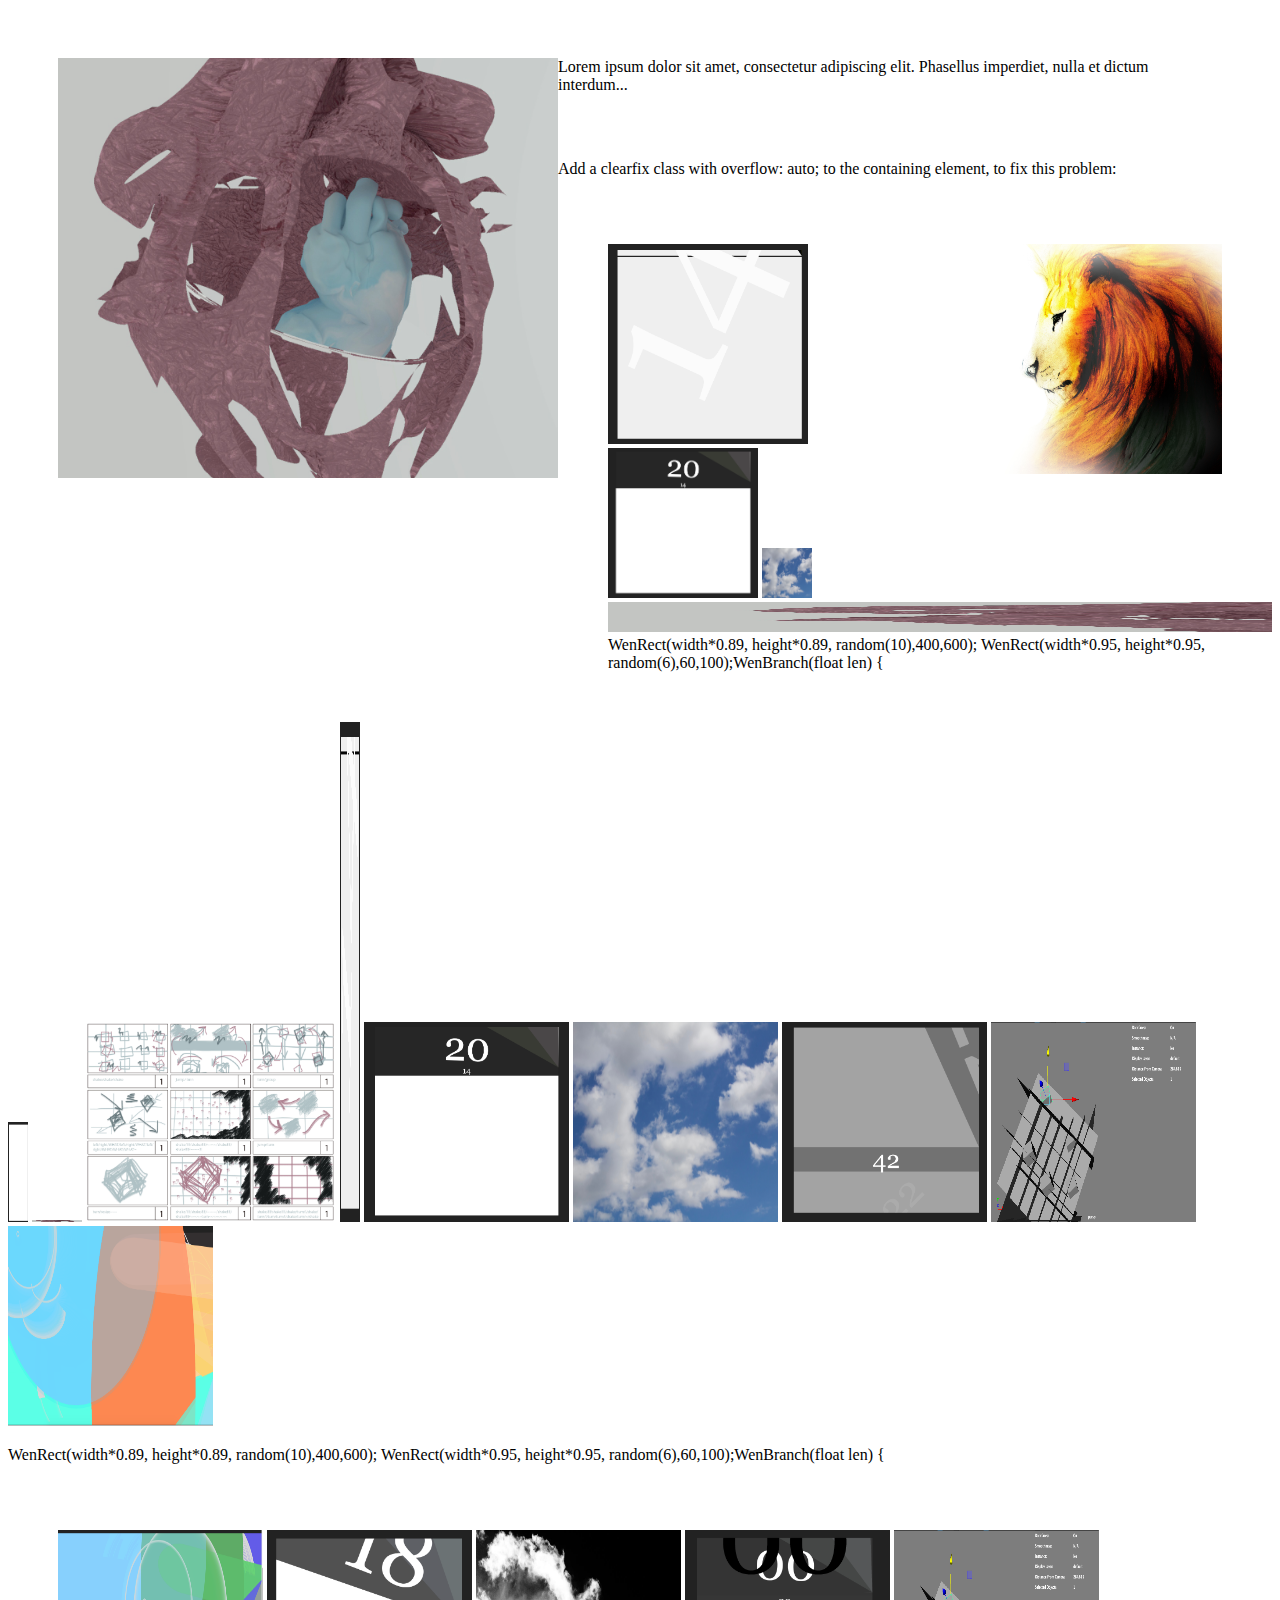
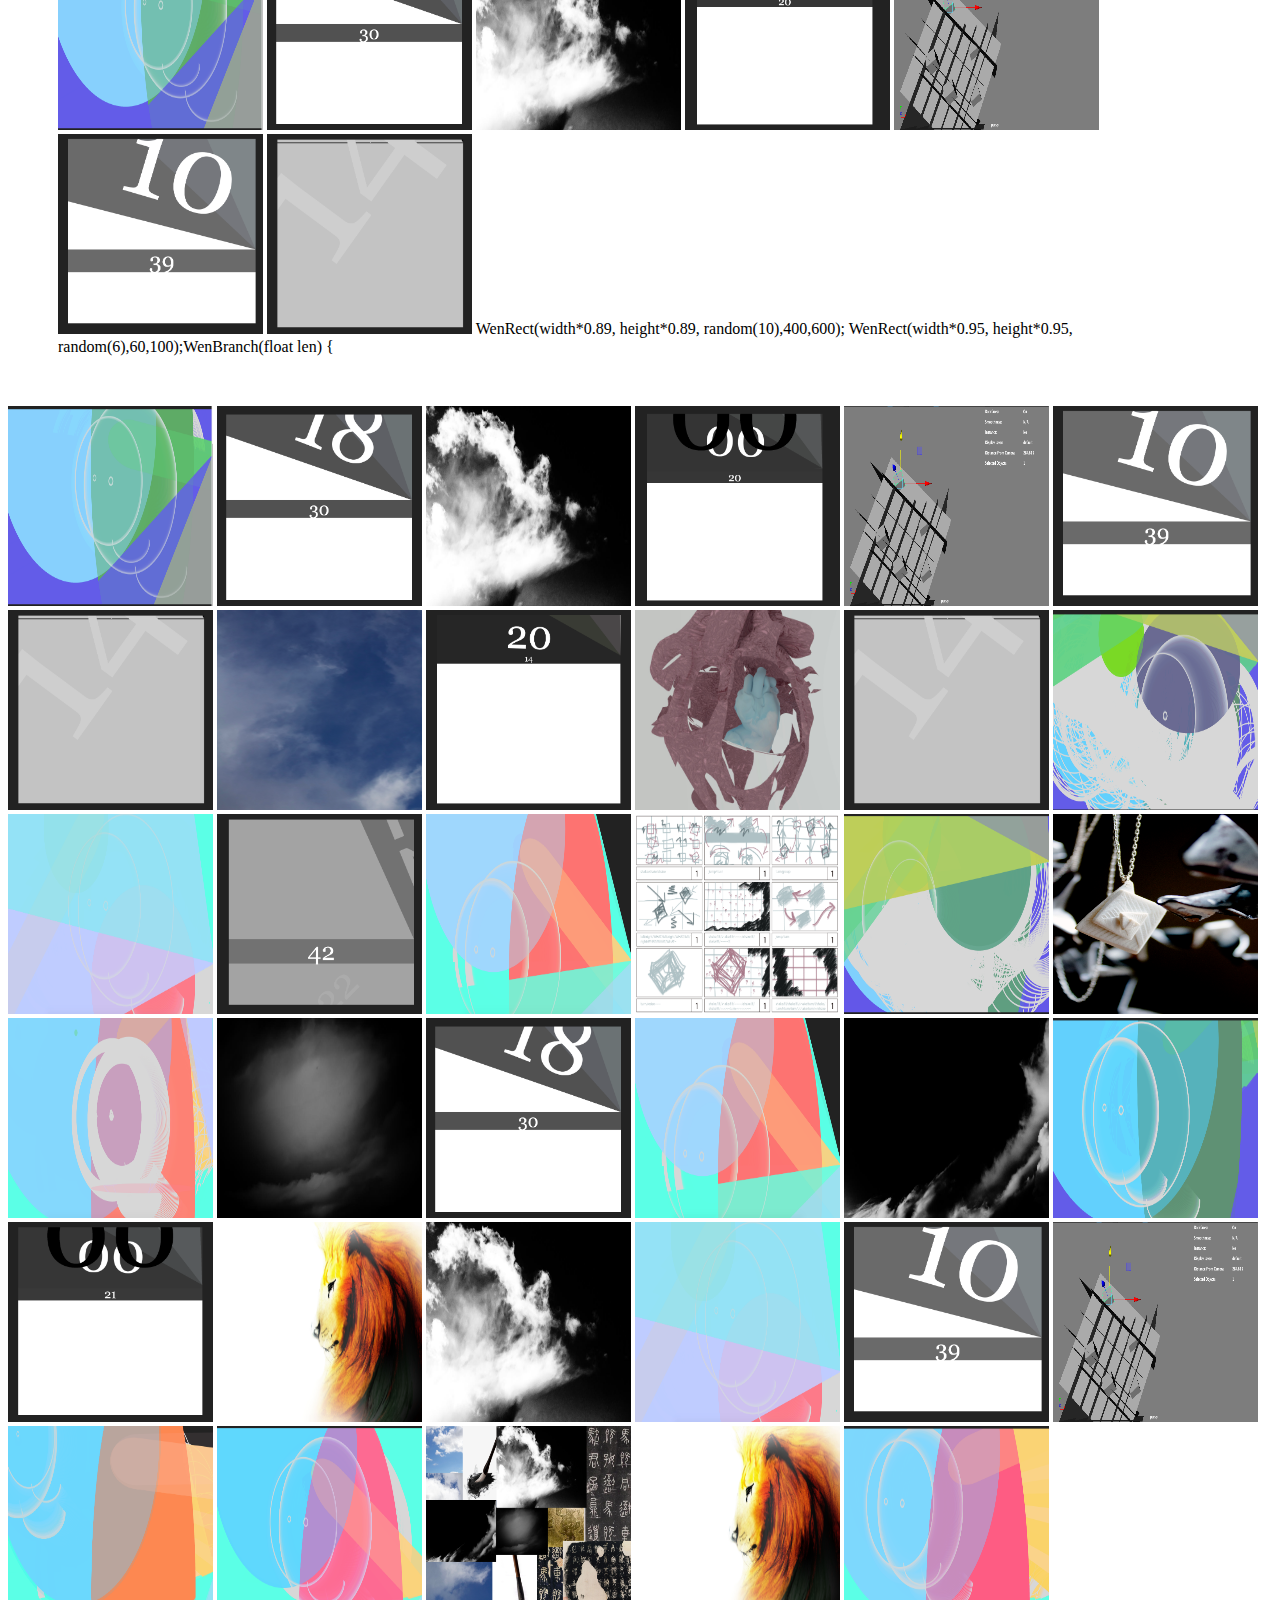
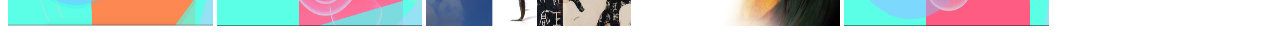
==== MySketchbook/index.html @ 9b0e16da "myskb" ====
<!DOCTYPE html>
<html>
  <head>
    <style>
    div {
        /* border: 3px solid #4CAF50; */
        padding: 50px;
    }

    .img1 {
        float: left;
    }

    .clearfix {
        overflow: auto;
    }

    .img2 {
        float: right;
    }
    </style>
  </head>
  <body>
    <div>
  <img class="img1" src="img/bd.jpg" alt="bd" width="500" height="420">
  Lorem ipsum dolor sit amet, consectetur adipiscing elit. Phasellus imperdiet, nulla et dictum interdum...
</div>

  <p style="clear:right">Add a clearfix class with overflow: auto; to the containing element, to fix this problem:</p>

  <div class="clearfix">
  <img class="img2" src="img/l.jpg" alt="l" width="370" height="230">
  <img class="img3" src="img/3.png" alt="0" width="200" height="200">
  <img class="img4" src="img/4.png" alt="bd" width="150" height="150">
  <img class="img5" src="img/w7.jpg" alt="bd" width="50" height="50">
  <img class="img6" src="img/bd.jpg" alt="bd" width="2000" height="30">
  WenRect(width*0.89, height*0.89, random(10),400,600);
      WenRect(width*0.95, height*0.95, random(6),60,100);WenBranch(float len) {
  </div>

<img src="img/1.png" alt="0" width="20" height="100">
<img src="img/bd.jpg" alt="0" width="50" height="2">
<img src="img/w4.jpg" alt="0" width="250" height="200">
<img src="img/3.png" alt="0" width="20" height="500">
<img src="img/4.png" alt="bd" width="205" height="200">
<img src="img/w7.jpg" alt="bd" width="205" height="200">
<img src="img/5.png" alt="bd" width="205" height="200">
<img src="img/w6.png" alt="bd" width="205" height="200">
<img src="img/i.png" alt="bd" width="205" height="200">
<p>  WenRect(width*0.89, height*0.89, random(10),400,600);
     WenRect(width*0.95, height*0.95, random(6),60,100);WenBranch(float len) {
</p>
<div class="clearfix">
  <img class="img7" src="img/b.png" alt="bd" width="205" height="200">
  <img class="img8" src="img/6.png" alt="bd" width="205" height="200">
  <img class="img9" src="img/w2.jpg" alt="bd" width="205" height="200">
  <img class="img10" src="img/7.png" alt="bd" width="205" height="200">
  <img class="img11" src="img/w6.png" alt="bd" width="205" height="200">
  <img class="img12" src="img/9.png" alt="bd" width="205" height="200">
  <img class="img13" src="img/2.png" alt="bd" width="205" height="200">
WenRect(width*0.89, height*0.89, random(10),400,600);
    WenRect(width*0.95, height*0.95, random(6),60,100);WenBranch(float len) {
</div>
<img src="img/b.png" alt="bd" width="205" height="200">
<img src="img/6.png" alt="bd" width="205" height="200">
<img src="img/w2.jpg" alt="bd" width="205" height="200">
<img src="img/7.png" alt="bd" width="205" height="200">
<img src="img/w6.png" alt="bd" width="205" height="200">
<img src="img/9.png" alt="bd" width="205" height="200">
<img src="img/2.png" alt="bd" width="205" height="200">
<img src="img/w8.jpg" alt="bd" width="205" height="200">
<img src="img/4.png" alt="bd" width="205" height="200">
<img src="img/bd.jpg" alt="bd" width="205" height="200">
<img src="img/2.png" alt="bd" width="205" height="200">
<img src="img/c.png" alt="bd" width="205" height="200">
<img src="img/f.png" alt="bd" width="205" height="200">
<img src="img/5.png" alt="bd" width="205" height="200">
<img src="img/d.png" alt="bd" width="205" height="200">
<img src="img/w4.jpg" alt="bd" width="205" height="200">
<img src="img/g.png" alt="bd" width="205" height="200">
<img src="img/3DPrint.jpg" alt="bd" width="205" height="200">
<img src="img/e.png" alt="bd" width="205" height="200">
<img src="img/w1.jpg" alt="bd" width="205" height="200">
<img src="img/6.png" alt="bd" width="205" height="200">
<img src="img/d.png" alt="bd" width="205" height="200">
<img src="img/w3.jpg" alt="bd" width="205" height="200">
<img src="img/h.png" alt="bd" width="205" height="200">
<img src="img/8.png" alt="bd" width="205" height="200">
<img src="img/l.jpg" alt="bd" width="205" height="200">
<img src="img/w2.jpg" alt="bd" width="205" height="200">
<img src="img/f.png" alt="bd" width="205" height="200">
<img src="img/9.png" alt="bd" width="205" height="200">
<img src="img/w6.png" alt="bd" width="205" height="200">
<img src="img/i.png" alt="bd" width="205" height="200">
<img src="img/j.png" alt="bd" width="205" height="200">
<img src="img/w5.jpg" alt="bd" width="205" height="200">
<img src="img/l.jpg" alt="bd" width="205" height="200">
<img src="img/l.png" alt="bd" width="205" height="200">



  <h2></h2>


</body>
</html>
<!DOCTYPE html>
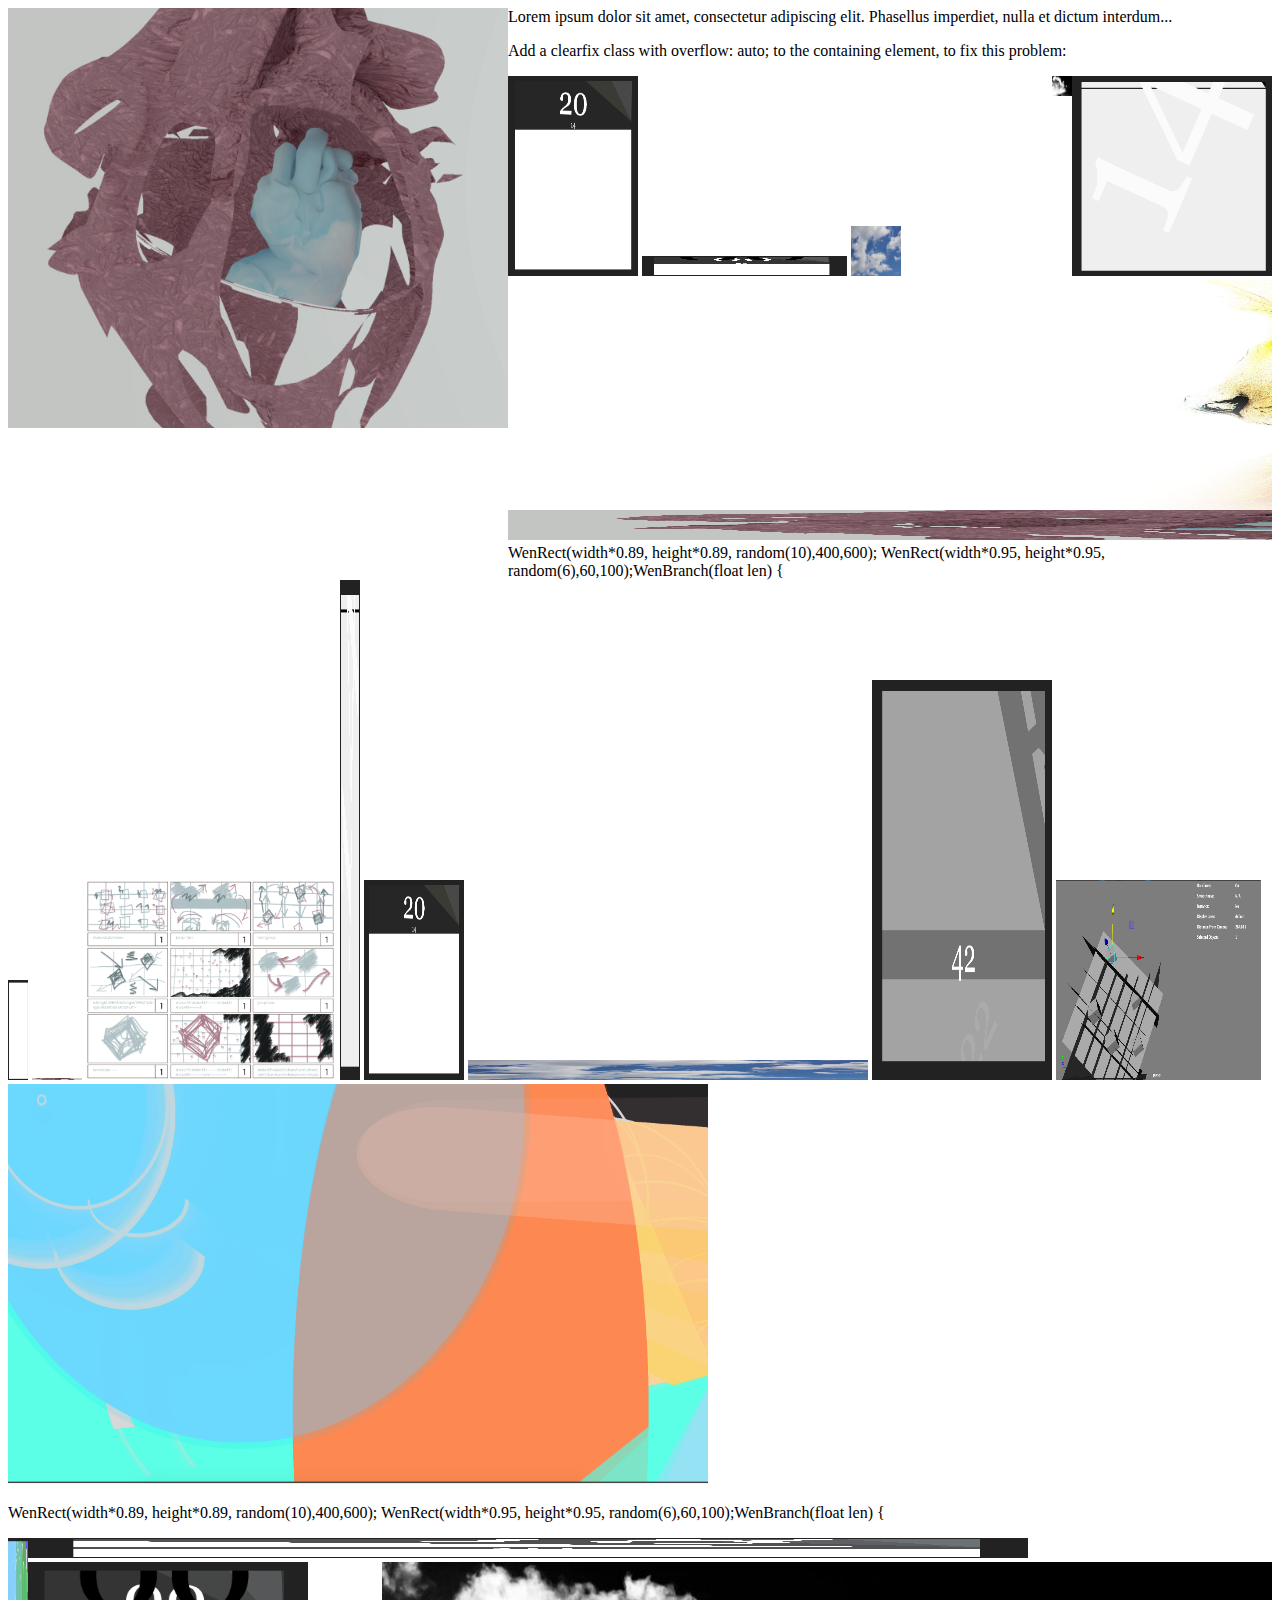
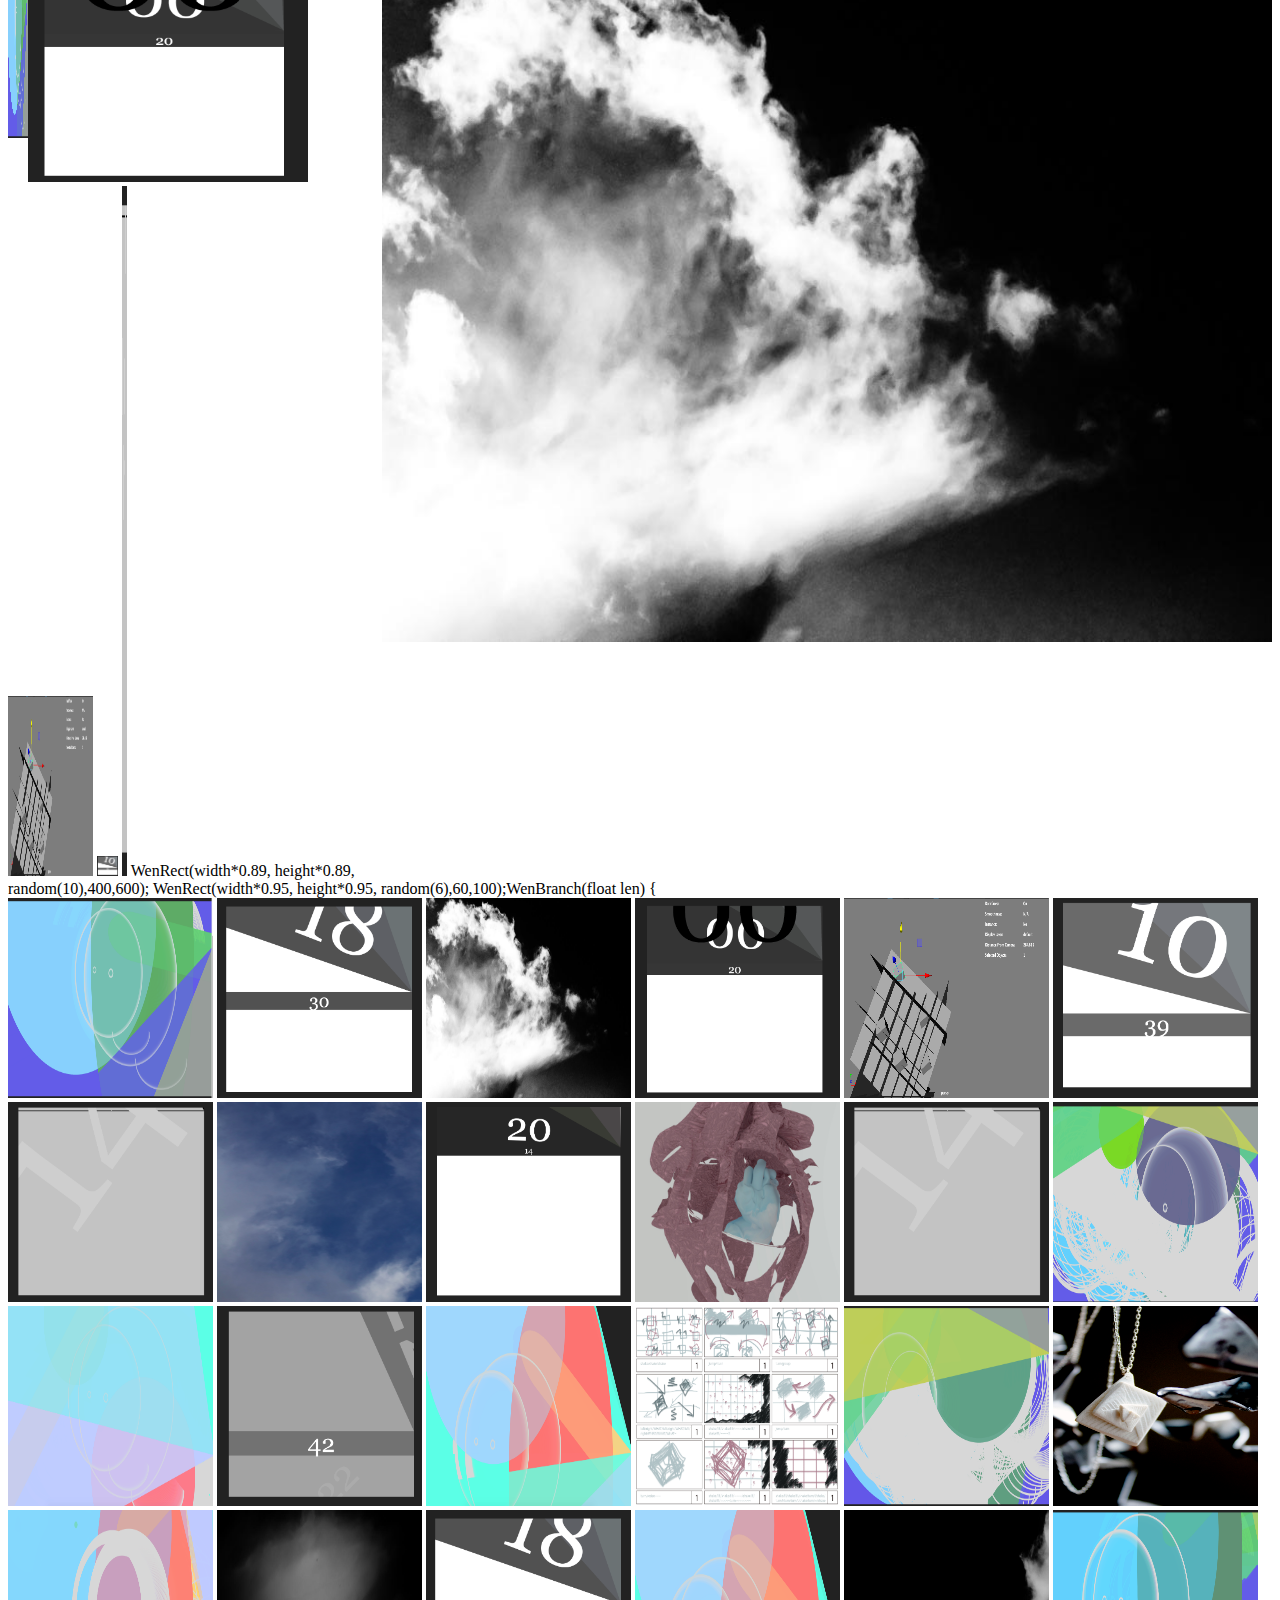
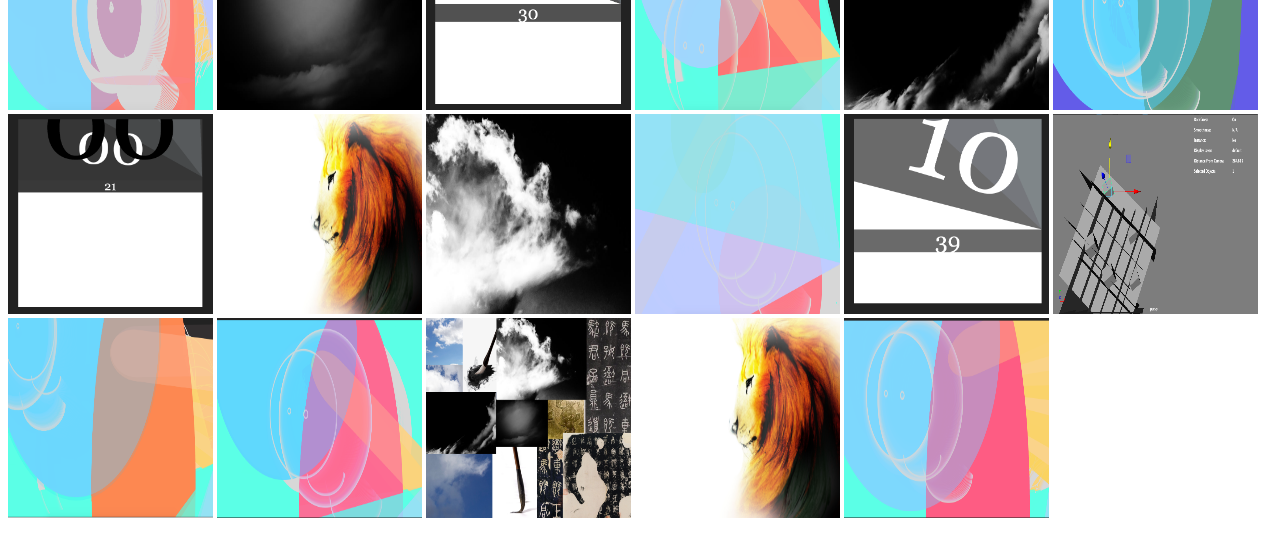
==== commit ab1b51e0: "myskb" ====
--- a/MySketchbook/index.html
+++ b/MySketchbook/index.html
@@ -4,18 +4,24 @@
     <style>
     div {
         /* border: 3px solid #4CAF50; */
-        padding: 50px;
+        padding: 0px;
     }
-
     .img1 {
         float: left;
     }
-
     .clearfix {
         overflow: auto;
     }
-
     .img2 {
+        float: left;
+    }
+    .img3 {
+        float: right;
+    }
+    .img7 {
+        float: left;
+    }
+    .img9 {
         float: right;
     }
     </style>
@@ -29,11 +35,14 @@
   <p style="clear:right">Add a clearfix class with overflow: auto; to the containing element, to fix this problem:</p>
 
   <div class="clearfix">
-  <img class="img2" src="img/l.jpg" alt="l" width="370" height="230">
+
   <img class="img3" src="img/3.png" alt="0" width="200" height="200">
-  <img class="img4" src="img/4.png" alt="bd" width="150" height="150">
+  <img class="img4" src="img/4.png" alt="bd" width="130" height="200">
+  <img class="img9" src="img/w2.jpg" alt="bd" width="20" height="20">
+  <img class="img2" src="img/l.jpg" alt="l" width="1470" height="230">
+  <img class="img10" src="img/7.png" alt="bd" width="205" height="20">
   <img class="img5" src="img/w7.jpg" alt="bd" width="50" height="50">
-  <img class="img6" src="img/bd.jpg" alt="bd" width="2000" height="30">
+  <img class="img6" src="img/bd.jpg" alt="bd" width="1500" height="30">
   WenRect(width*0.89, height*0.89, random(10),400,600);
       WenRect(width*0.95, height*0.95, random(6),60,100);WenBranch(float len) {
   </div>
@@ -42,22 +51,22 @@
 <img src="img/bd.jpg" alt="0" width="50" height="2">
 <img src="img/w4.jpg" alt="0" width="250" height="200">
 <img src="img/3.png" alt="0" width="20" height="500">
-<img src="img/4.png" alt="bd" width="205" height="200">
-<img src="img/w7.jpg" alt="bd" width="205" height="200">
-<img src="img/5.png" alt="bd" width="205" height="200">
+<img src="img/4.png" alt="bd" width="100" height="200">
+<img src="img/w7.jpg" alt="bd" width="400" height="20">
+<img src="img/5.png" alt="bd" width="180" height="400">
 <img src="img/w6.png" alt="bd" width="205" height="200">
-<img src="img/i.png" alt="bd" width="205" height="200">
+<img src="img/i.png" alt="bd" width="700" height="400">
 <p>  WenRect(width*0.89, height*0.89, random(10),400,600);
      WenRect(width*0.95, height*0.95, random(6),60,100);WenBranch(float len) {
 </p>
 <div class="clearfix">
-  <img class="img7" src="img/b.png" alt="bd" width="205" height="200">
-  <img class="img8" src="img/6.png" alt="bd" width="205" height="200">
-  <img class="img9" src="img/w2.jpg" alt="bd" width="205" height="200">
-  <img class="img10" src="img/7.png" alt="bd" width="205" height="200">
-  <img class="img11" src="img/w6.png" alt="bd" width="205" height="200">
-  <img class="img12" src="img/9.png" alt="bd" width="205" height="200">
-  <img class="img13" src="img/2.png" alt="bd" width="205" height="200">
+  <img class="img7" src="img/b.png" alt="bd" width="20" height="200">
+  <img class="img8" src="img/6.png" alt="bd" width="1000" height="20">
+  <img class="img9" src="img/w2.jpg" alt="bd" width="890" height="680">
+  <img class="img10" src="img/7.png" alt="bd" width="280" height="220">
+  <img class="img11" src="img/w6.png" alt="bd" width="85" height="180">
+  <img class="img12" src="img/9.png" alt="bd" width="21" height="20">
+  <img class="img13" src="img/2.png" alt="bd" width="5" height="690">
 WenRect(width*0.89, height*0.89, random(10),400,600);
     WenRect(width*0.95, height*0.95, random(6),60,100);WenBranch(float len) {
 </div>
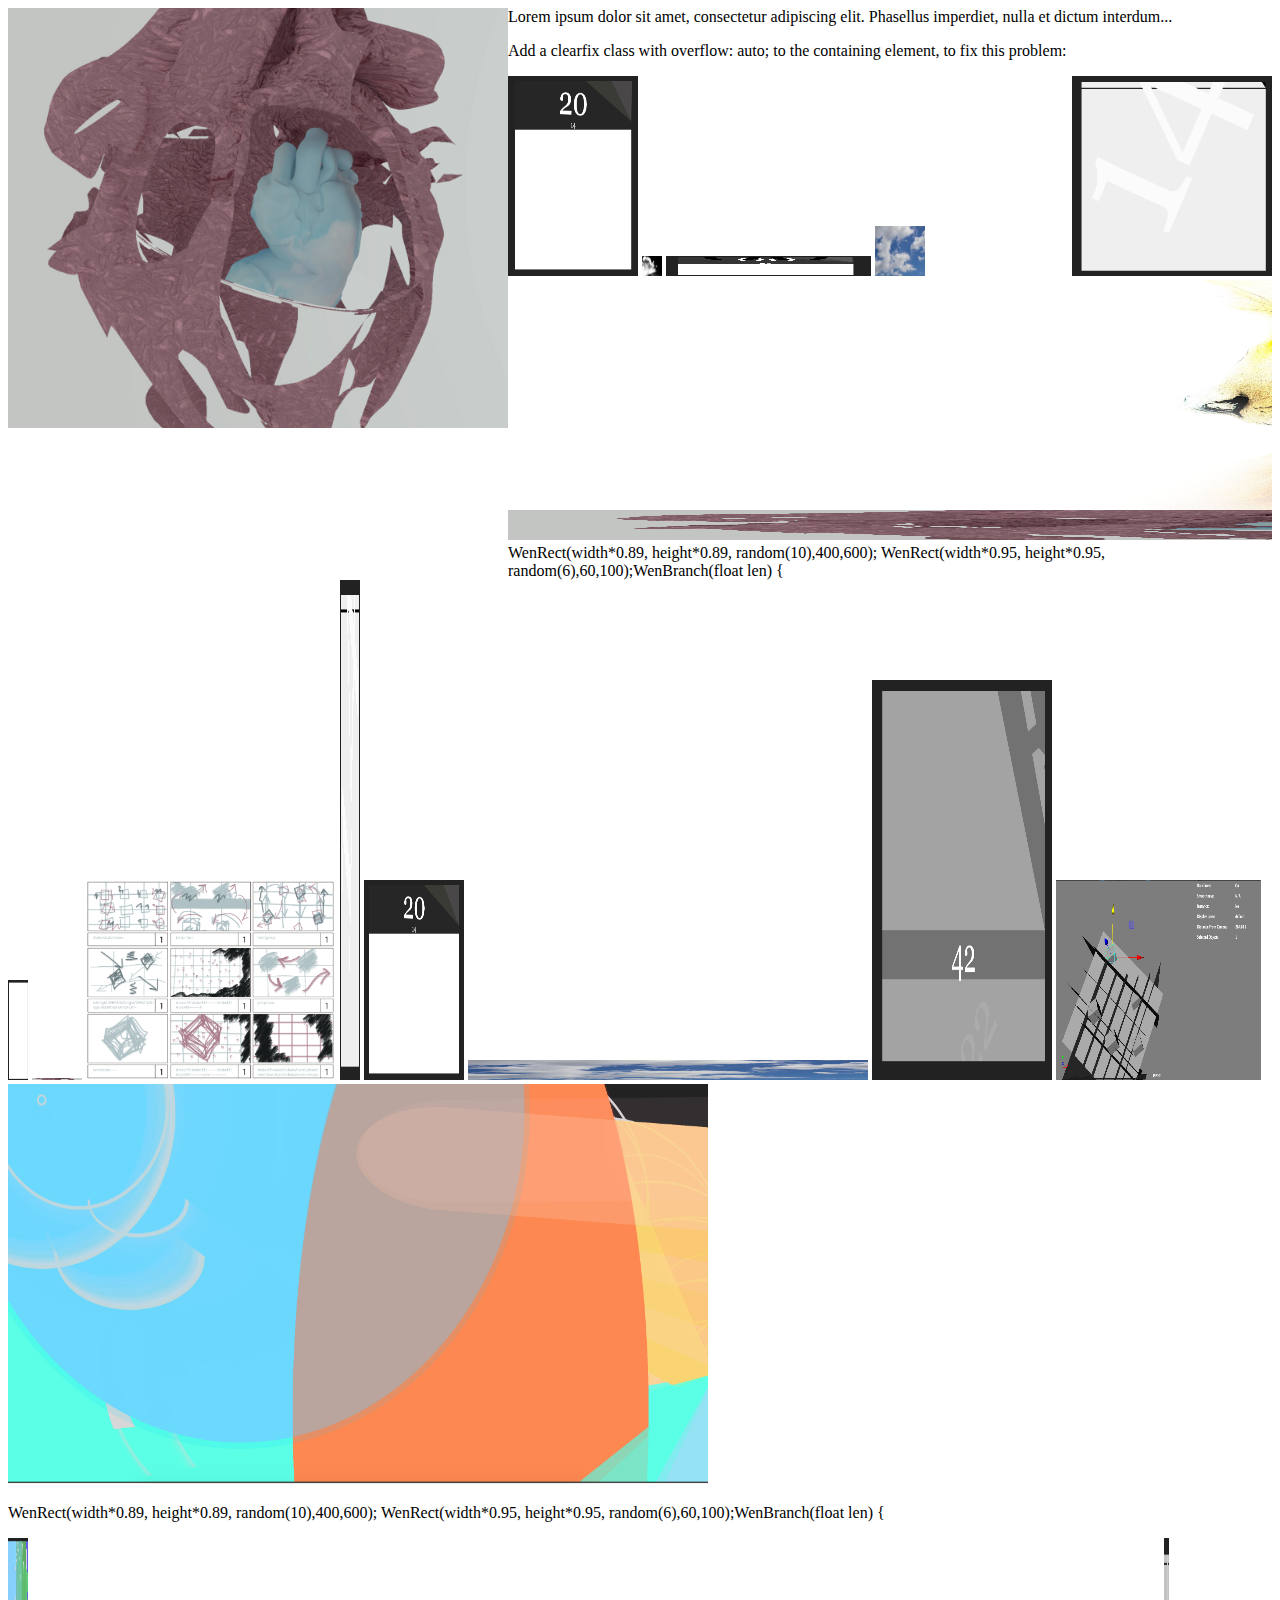
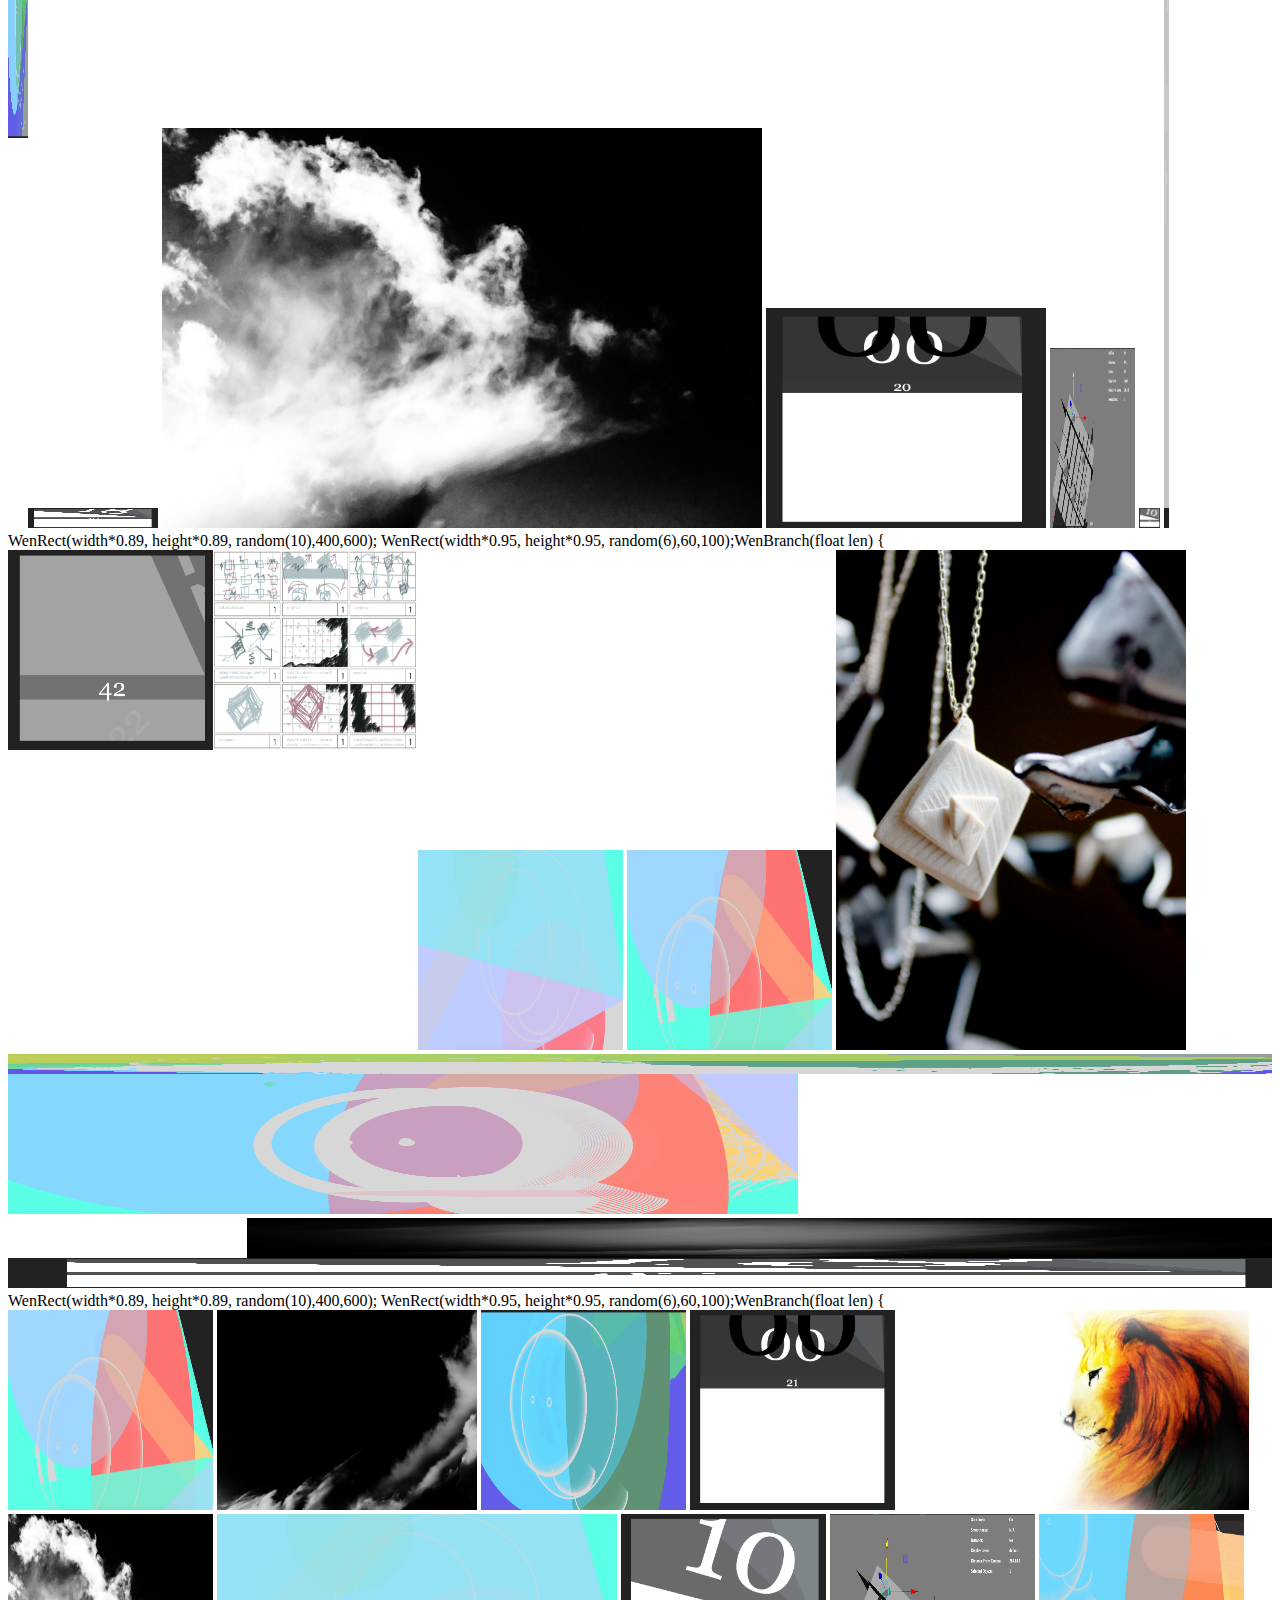
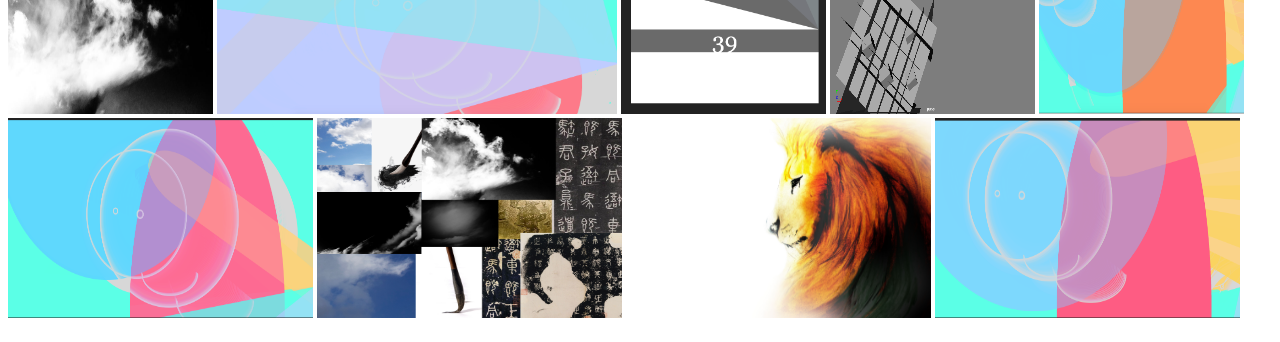
==== commit 202943f3: "myskb" ====
--- a/MySketchbook/index.html
+++ b/MySketchbook/index.html
@@ -22,6 +22,15 @@
         float: left;
     }
     .img9 {
+        float: center;
+    }
+    .img15 {
+        float: left;
+    }
+    .img17 {
+        float: left;
+    }
+    .img21 {
         float: right;
     }
     </style>
@@ -61,50 +70,45 @@
 </p>
 <div class="clearfix">
   <img class="img7" src="img/b.png" alt="bd" width="20" height="200">
-  <img class="img8" src="img/6.png" alt="bd" width="1000" height="20">
-  <img class="img9" src="img/w2.jpg" alt="bd" width="890" height="680">
+  <img class="img8" src="img/6.png" alt="bd" width="130" height="20">
+  <img class="img9" src="img/w2.jpg" alt="bd" width="600" height="400">
   <img class="img10" src="img/7.png" alt="bd" width="280" height="220">
   <img class="img11" src="img/w6.png" alt="bd" width="85" height="180">
   <img class="img12" src="img/9.png" alt="bd" width="21" height="20">
-  <img class="img13" src="img/2.png" alt="bd" width="5" height="690">
+  <img class="img13" src="img/2.png" alt="bd" width="5" height="590">
 WenRect(width*0.89, height*0.89, random(10),400,600);
     WenRect(width*0.95, height*0.95, random(6),60,100);WenBranch(float len) {
 </div>
-<img src="img/b.png" alt="bd" width="205" height="200">
-<img src="img/6.png" alt="bd" width="205" height="200">
-<img src="img/w2.jpg" alt="bd" width="205" height="200">
-<img src="img/7.png" alt="bd" width="205" height="200">
-<img src="img/w6.png" alt="bd" width="205" height="200">
-<img src="img/9.png" alt="bd" width="205" height="200">
-<img src="img/2.png" alt="bd" width="205" height="200">
-<img src="img/w8.jpg" alt="bd" width="205" height="200">
-<img src="img/4.png" alt="bd" width="205" height="200">
-<img src="img/bd.jpg" alt="bd" width="205" height="200">
-<img src="img/2.png" alt="bd" width="205" height="200">
-<img src="img/c.png" alt="bd" width="205" height="200">
-<img src="img/f.png" alt="bd" width="205" height="200">
-<img src="img/5.png" alt="bd" width="205" height="200">
+
+<div class="clearfix">
+  <img class="img14" src="img/f.png" alt="bd" width="205" height="200">
+  <img class="img15" src="img/5.png" alt="bd" width="205" height="200">
+  <img class="img16" src="img/d.png" alt="bd" width="205" height="200">
+  <img class="img17" src="img/w4.jpg" alt="bd" width="205" height="200">
+  <img class="img17" src="img/g.png" alt="bd" width="1400" height="20">
+  <img class="img19" src="img/3DPrint.jpg" alt="bd" width="350" height="500">
+  <img class="img20" src="img/e.png" alt="bd" width="790" height="140">
+  <img class="img21" src="img/w1.jpg" alt="bd" width="1025" height="40">
+  <img class="img22" src="img/6.png" alt="bd" width="1300" height="30">
+WenRect(width*0.89, height*0.89, random(10),400,600);
+    WenRect(width*0.95, height*0.95, random(6),60,100);WenBranch(float len) {
+</div>
+
+
 <img src="img/d.png" alt="bd" width="205" height="200">
-<img src="img/w4.jpg" alt="bd" width="205" height="200">
-<img src="img/g.png" alt="bd" width="205" height="200">
-<img src="img/3DPrint.jpg" alt="bd" width="205" height="200">
-<img src="img/e.png" alt="bd" width="205" height="200">
-<img src="img/w1.jpg" alt="bd" width="205" height="200">
-<img src="img/6.png" alt="bd" width="205" height="200">
-<img src="img/d.png" alt="bd" width="205" height="200">
-<img src="img/w3.jpg" alt="bd" width="205" height="200">
+<img src="img/w3.jpg" alt="bd" width="260" height="200">
 <img src="img/h.png" alt="bd" width="205" height="200">
 <img src="img/8.png" alt="bd" width="205" height="200">
-<img src="img/l.jpg" alt="bd" width="205" height="200">
+<img src="img/l.jpg" alt="bd" width="350" height="200">
 <img src="img/w2.jpg" alt="bd" width="205" height="200">
-<img src="img/f.png" alt="bd" width="205" height="200">
+<img src="img/f.png" alt="bd" width="400" height="200">
 <img src="img/9.png" alt="bd" width="205" height="200">
 <img src="img/w6.png" alt="bd" width="205" height="200">
 <img src="img/i.png" alt="bd" width="205" height="200">
-<img src="img/j.png" alt="bd" width="205" height="200">
-<img src="img/w5.jpg" alt="bd" width="205" height="200">
-<img src="img/l.jpg" alt="bd" width="205" height="200">
-<img src="img/l.png" alt="bd" width="205" height="200">
+<img src="img/j.png" alt="bd" width="305" height="200">
+<img src="img/w5.jpg" alt="bd" width="305" height="200">
+<img src="img/l.jpg" alt="bd" width="305" height="200">
+<img src="img/l.png" alt="bd" width="305" height="200">
 
 
 
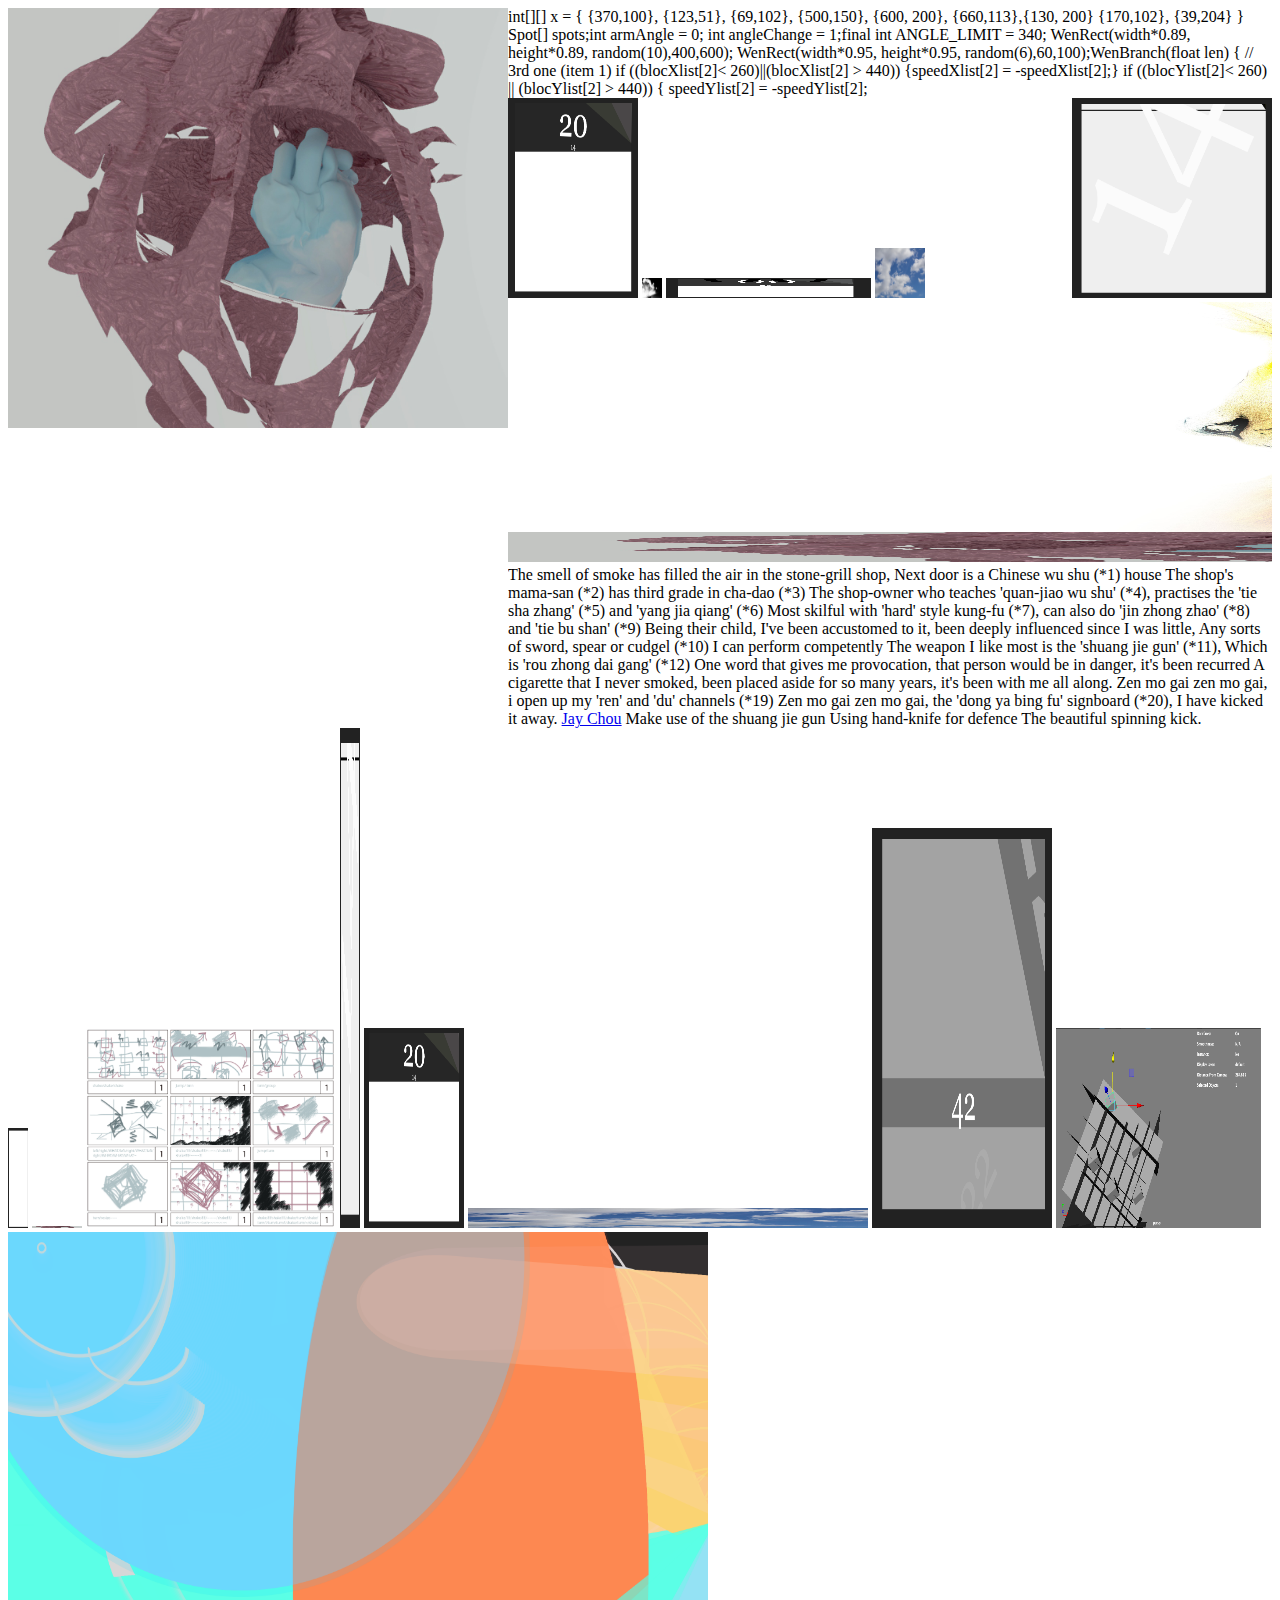
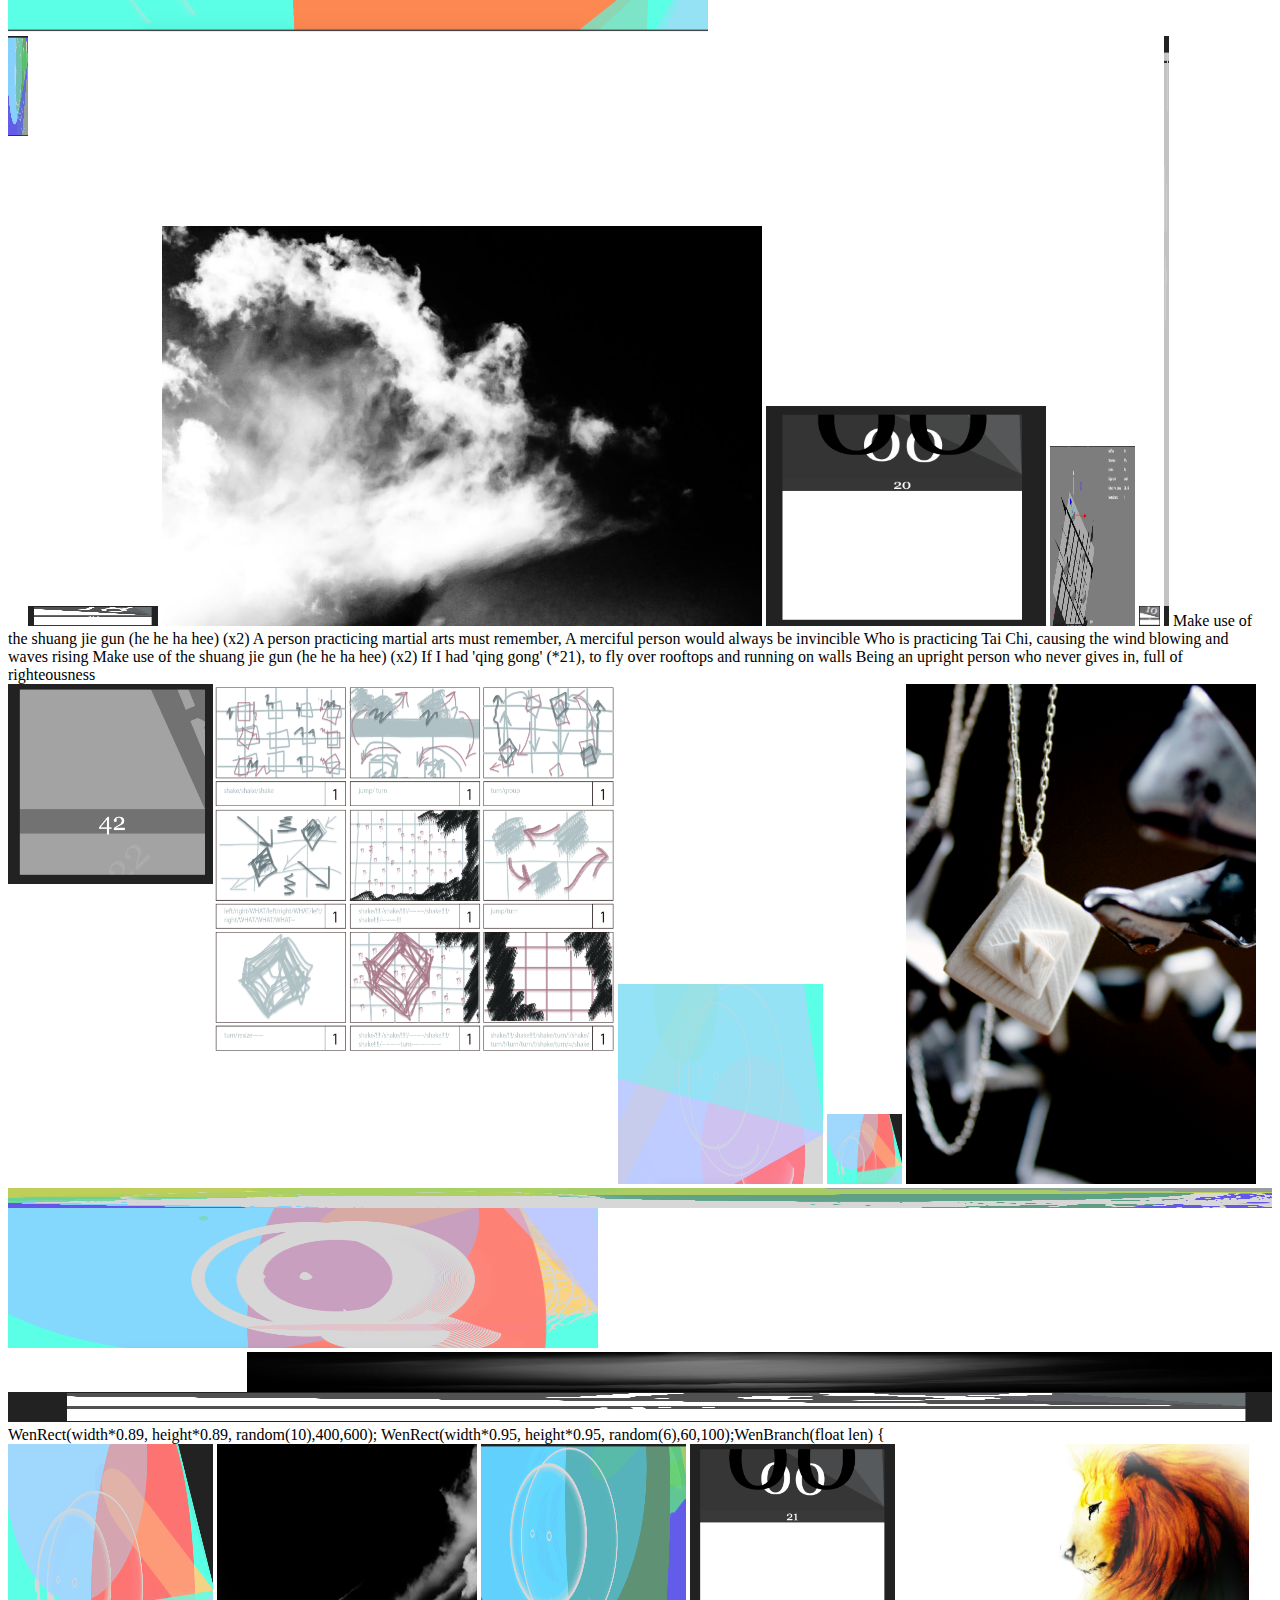
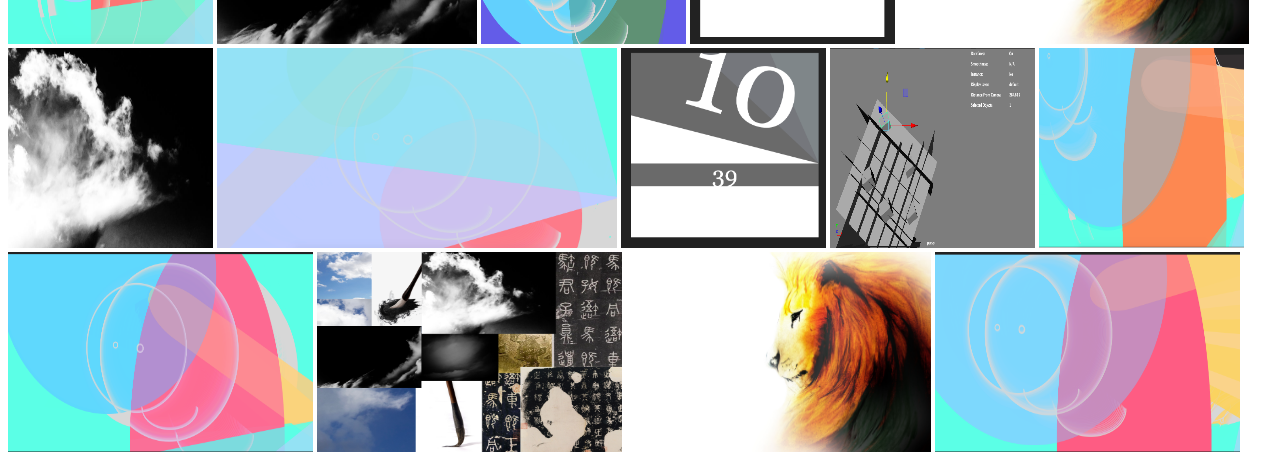
==== commit 92543213: "myskb" ====
--- a/MySketchbook/index.html
+++ b/MySketchbook/index.html
@@ -38,10 +38,13 @@
   <body>
     <div>
   <img class="img1" src="img/bd.jpg" alt="bd" width="500" height="420">
-  Lorem ipsum dolor sit amet, consectetur adipiscing elit. Phasellus imperdiet, nulla et dictum interdum...
+  int[][] x = { {370,100}, {123,51}, {69,102},  {500,150}, {600, 200}, {660,113},{130, 200}  {170,102}, {39,204} }  Spot[] spots;int armAngle = 0;  int angleChange = 1;final int ANGLE_LIMIT = 340;
+  WenRect(width*0.89, height*0.89, random(10),400,600); WenRect(width*0.95, height*0.95, random(6),60,100);WenBranch(float len) {
+// 3rd one (item 1)
+if ((blocXlist[2]< 260)||(blocXlist[2] > 440)) {speedXlist[2] = -speedXlist[2];}
+if ((blocYlist[2]< 260) || (blocYlist[2] > 440)) {
+speedYlist[2] = -speedYlist[2];
 </div>
-
-  <p style="clear:right">Add a clearfix class with overflow: auto; to the containing element, to fix this problem:</p>
 
   <div class="clearfix">
 
@@ -52,8 +55,24 @@
   <img class="img10" src="img/7.png" alt="bd" width="205" height="20">
   <img class="img5" src="img/w7.jpg" alt="bd" width="50" height="50">
   <img class="img6" src="img/bd.jpg" alt="bd" width="1500" height="30">
-  WenRect(width*0.89, height*0.89, random(10),400,600);
-      WenRect(width*0.95, height*0.95, random(6),60,100);WenBranch(float len) {
+The smell of smoke has filled the air in the stone-grill shop,
+Next door is a Chinese wu shu (*1) house
+The shop's mama-san (*2) has third grade in cha-dao (*3)
+The shop-owner who teaches 'quan-jiao wu shu' (*4), practises the 'tie sha zhang' (*5) and 'yang jia qiang' (*6)
+Most skilful with 'hard' style kung-fu (*7), can also do 'jin zhong zhao' (*8) and 'tie bu shan' (*9)
+Being their child, I've been accustomed to it, been deeply influenced since I was little,
+Any sorts of sword, spear or cudgel (*10) I can perform competently
+The weapon I like most is the 'shuang jie gun' (*11),
+Which is 'rou zhong dai gang' (*12)
+One word that gives me provocation, that person would be in danger, it's been recurred
+A cigarette that I never smoked, been placed aside for so many years, it's been with me all along.
+Zen mo gai zen mo gai, i open up my 'ren' and 'du' channels (*19)
+Zen mo gai zen mo gai, the 'dong ya bing fu' signboard (*20),
+I have kicked it away.
+<a href="https://youtu.be/OR-0wptI_u0">Jay Chou</a>
+Make use of the shuang jie gun
+Using hand-knife for defence
+The beautiful spinning kick.
   </div>
 
 <img src="img/1.png" alt="0" width="20" height="100">
@@ -65,29 +84,32 @@
 <img src="img/5.png" alt="bd" width="180" height="400">
 <img src="img/w6.png" alt="bd" width="205" height="200">
 <img src="img/i.png" alt="bd" width="700" height="400">
-<p>  WenRect(width*0.89, height*0.89, random(10),400,600);
-     WenRect(width*0.95, height*0.95, random(6),60,100);WenBranch(float len) {
-</p>
+
 <div class="clearfix">
-  <img class="img7" src="img/b.png" alt="bd" width="20" height="200">
+  <img class="img7" src="img/b.png" alt="bd" width="20" height="100">
   <img class="img8" src="img/6.png" alt="bd" width="130" height="20">
   <img class="img9" src="img/w2.jpg" alt="bd" width="600" height="400">
   <img class="img10" src="img/7.png" alt="bd" width="280" height="220">
   <img class="img11" src="img/w6.png" alt="bd" width="85" height="180">
   <img class="img12" src="img/9.png" alt="bd" width="21" height="20">
   <img class="img13" src="img/2.png" alt="bd" width="5" height="590">
-WenRect(width*0.89, height*0.89, random(10),400,600);
-    WenRect(width*0.95, height*0.95, random(6),60,100);WenBranch(float len) {
+  Make use of the shuang jie gun (he he ha hee) (x2)
+  A person practicing martial arts must remember,
+  A merciful person would always be invincible
+  Who is practicing Tai Chi, causing the wind blowing and waves rising
+  Make use of the shuang jie gun (he he ha hee) (x2)
+  If I had 'qing gong' (*21), to fly over rooftops and running on walls
+  Being an upright person who never gives in, full of righteousness
 </div>
 
 <div class="clearfix">
   <img class="img14" src="img/f.png" alt="bd" width="205" height="200">
   <img class="img15" src="img/5.png" alt="bd" width="205" height="200">
-  <img class="img16" src="img/d.png" alt="bd" width="205" height="200">
-  <img class="img17" src="img/w4.jpg" alt="bd" width="205" height="200">
-  <img class="img17" src="img/g.png" alt="bd" width="1400" height="20">
+  <img class="img16" src="img/d.png" alt="bd" width="75" height="70">
+  <img class="img17" src="img/w4.jpg" alt="bd" width="405" height="370">
+  <img class="img17" src="img/g.png" alt="bd" width="1300" height="20">
   <img class="img19" src="img/3DPrint.jpg" alt="bd" width="350" height="500">
-  <img class="img20" src="img/e.png" alt="bd" width="790" height="140">
+  <img class="img20" src="img/e.png" alt="bd" width="590" height="140">
   <img class="img21" src="img/w1.jpg" alt="bd" width="1025" height="40">
   <img class="img22" src="img/6.png" alt="bd" width="1300" height="30">
 WenRect(width*0.89, height*0.89, random(10),400,600);
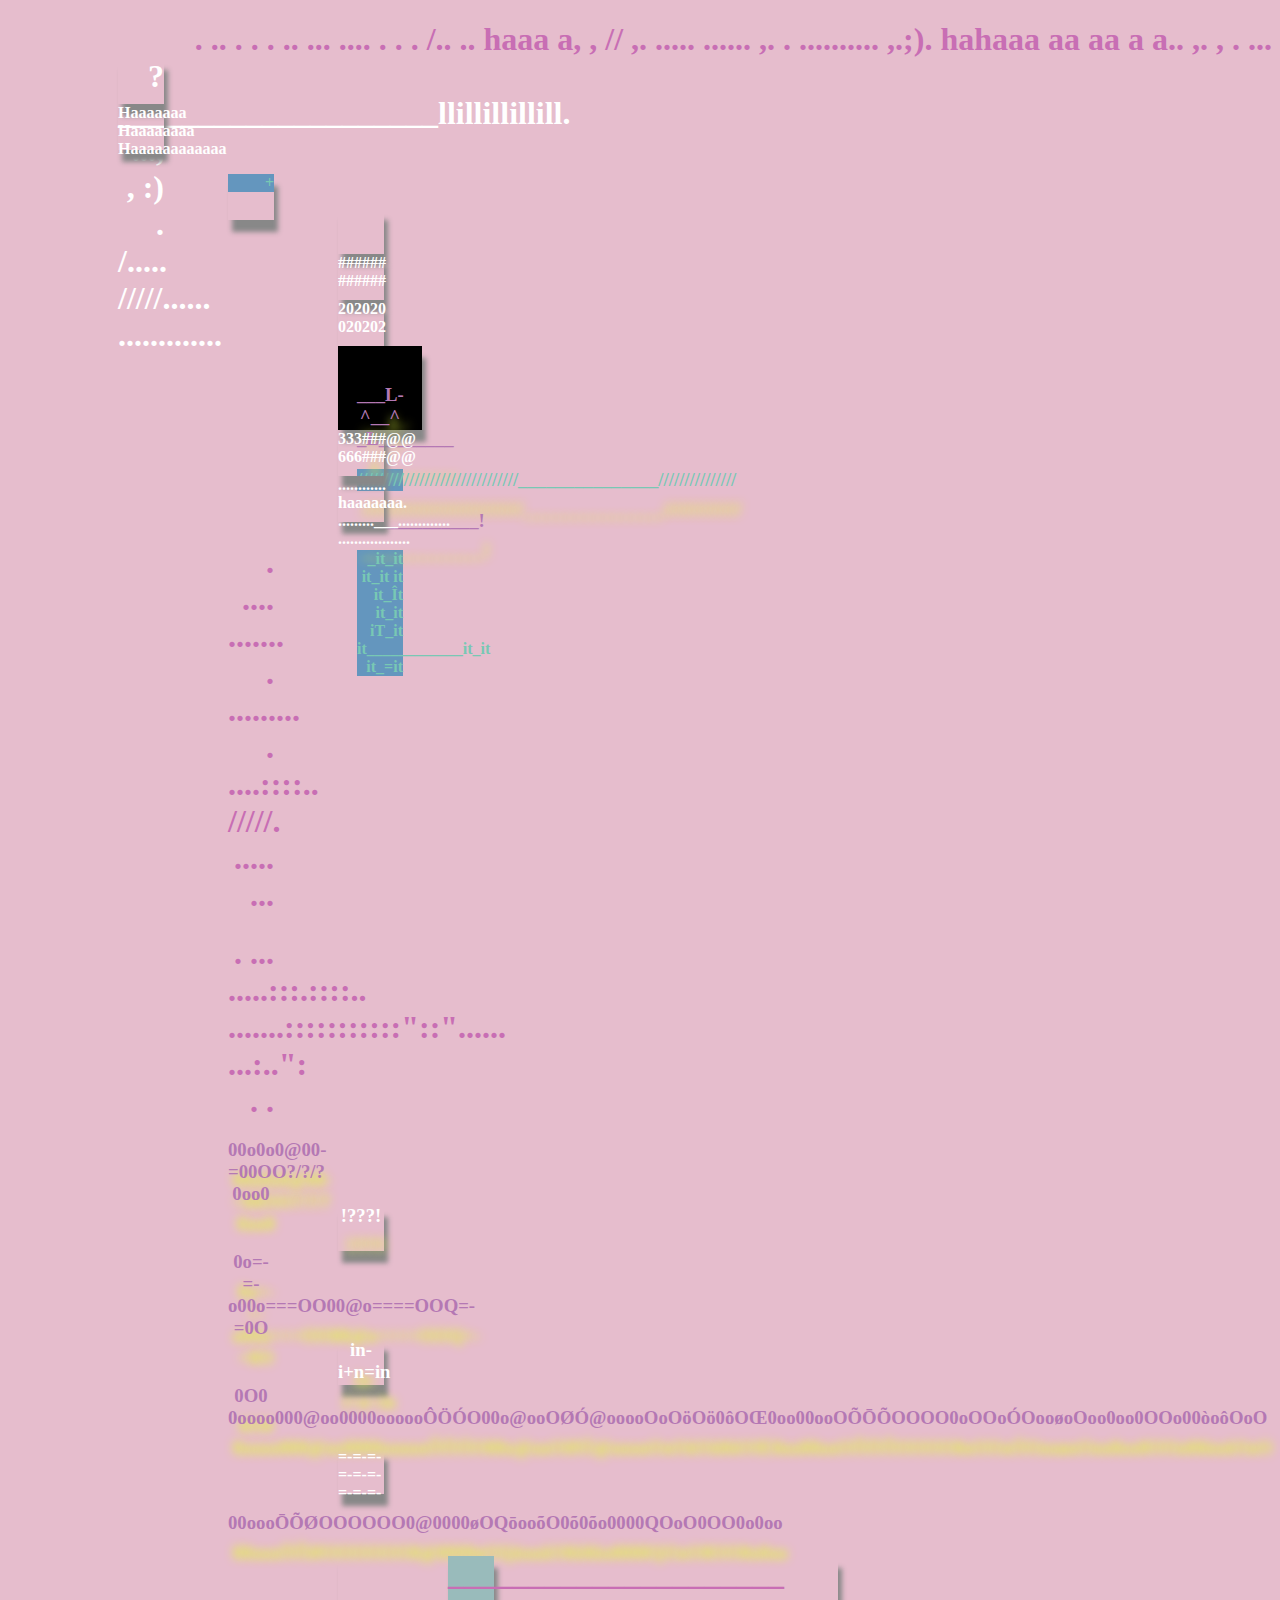
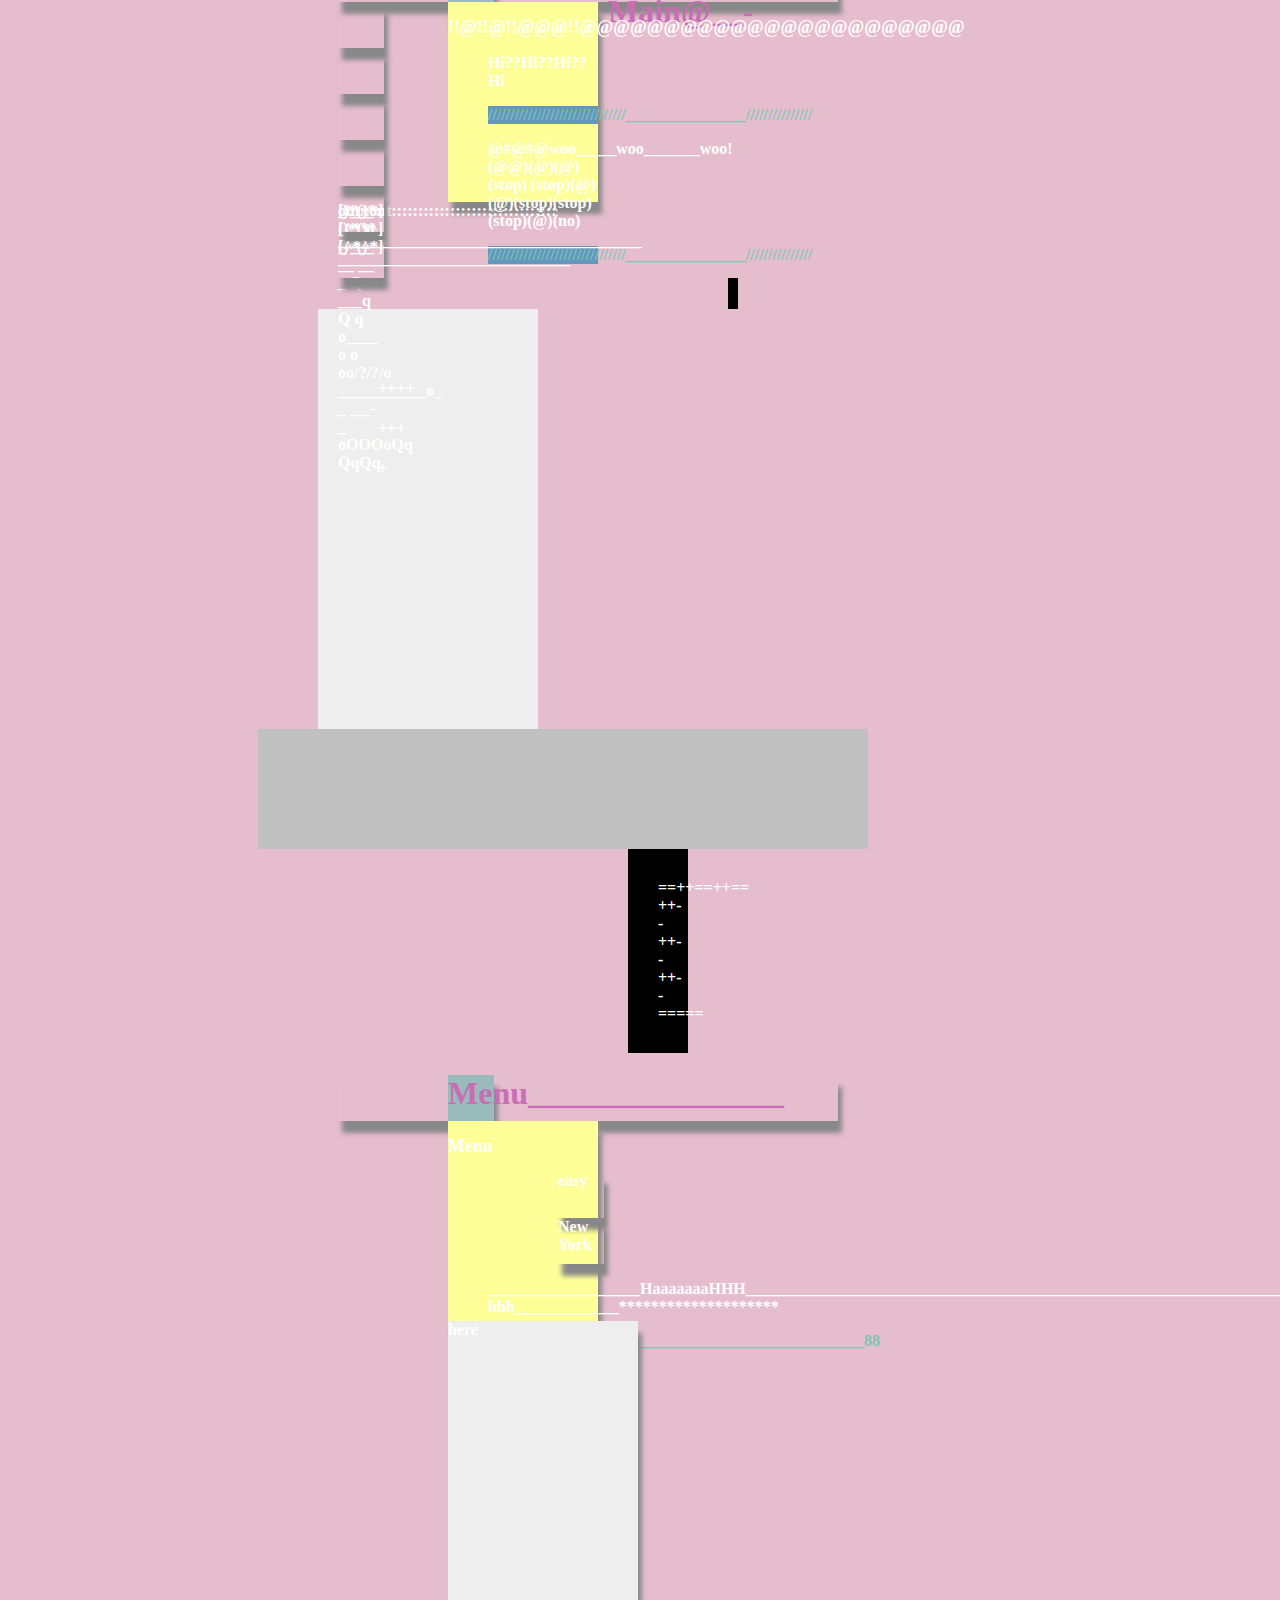
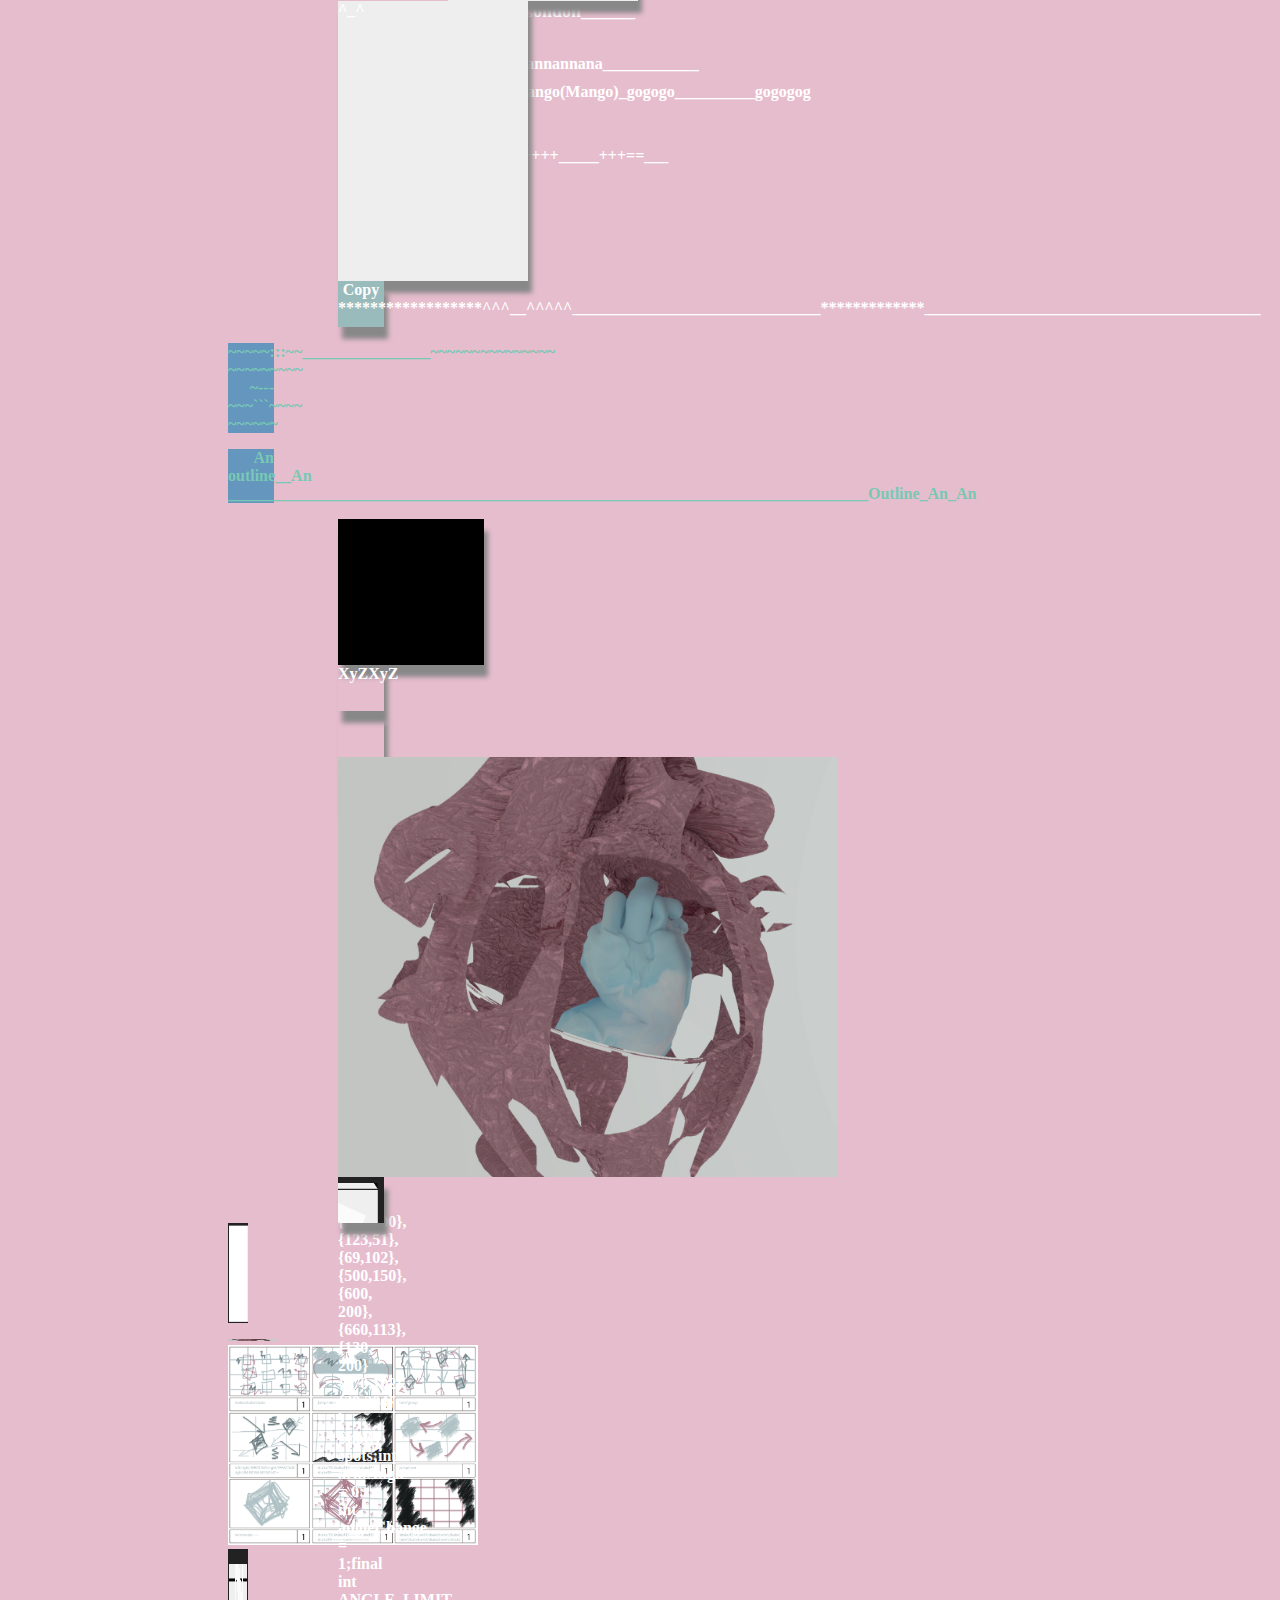
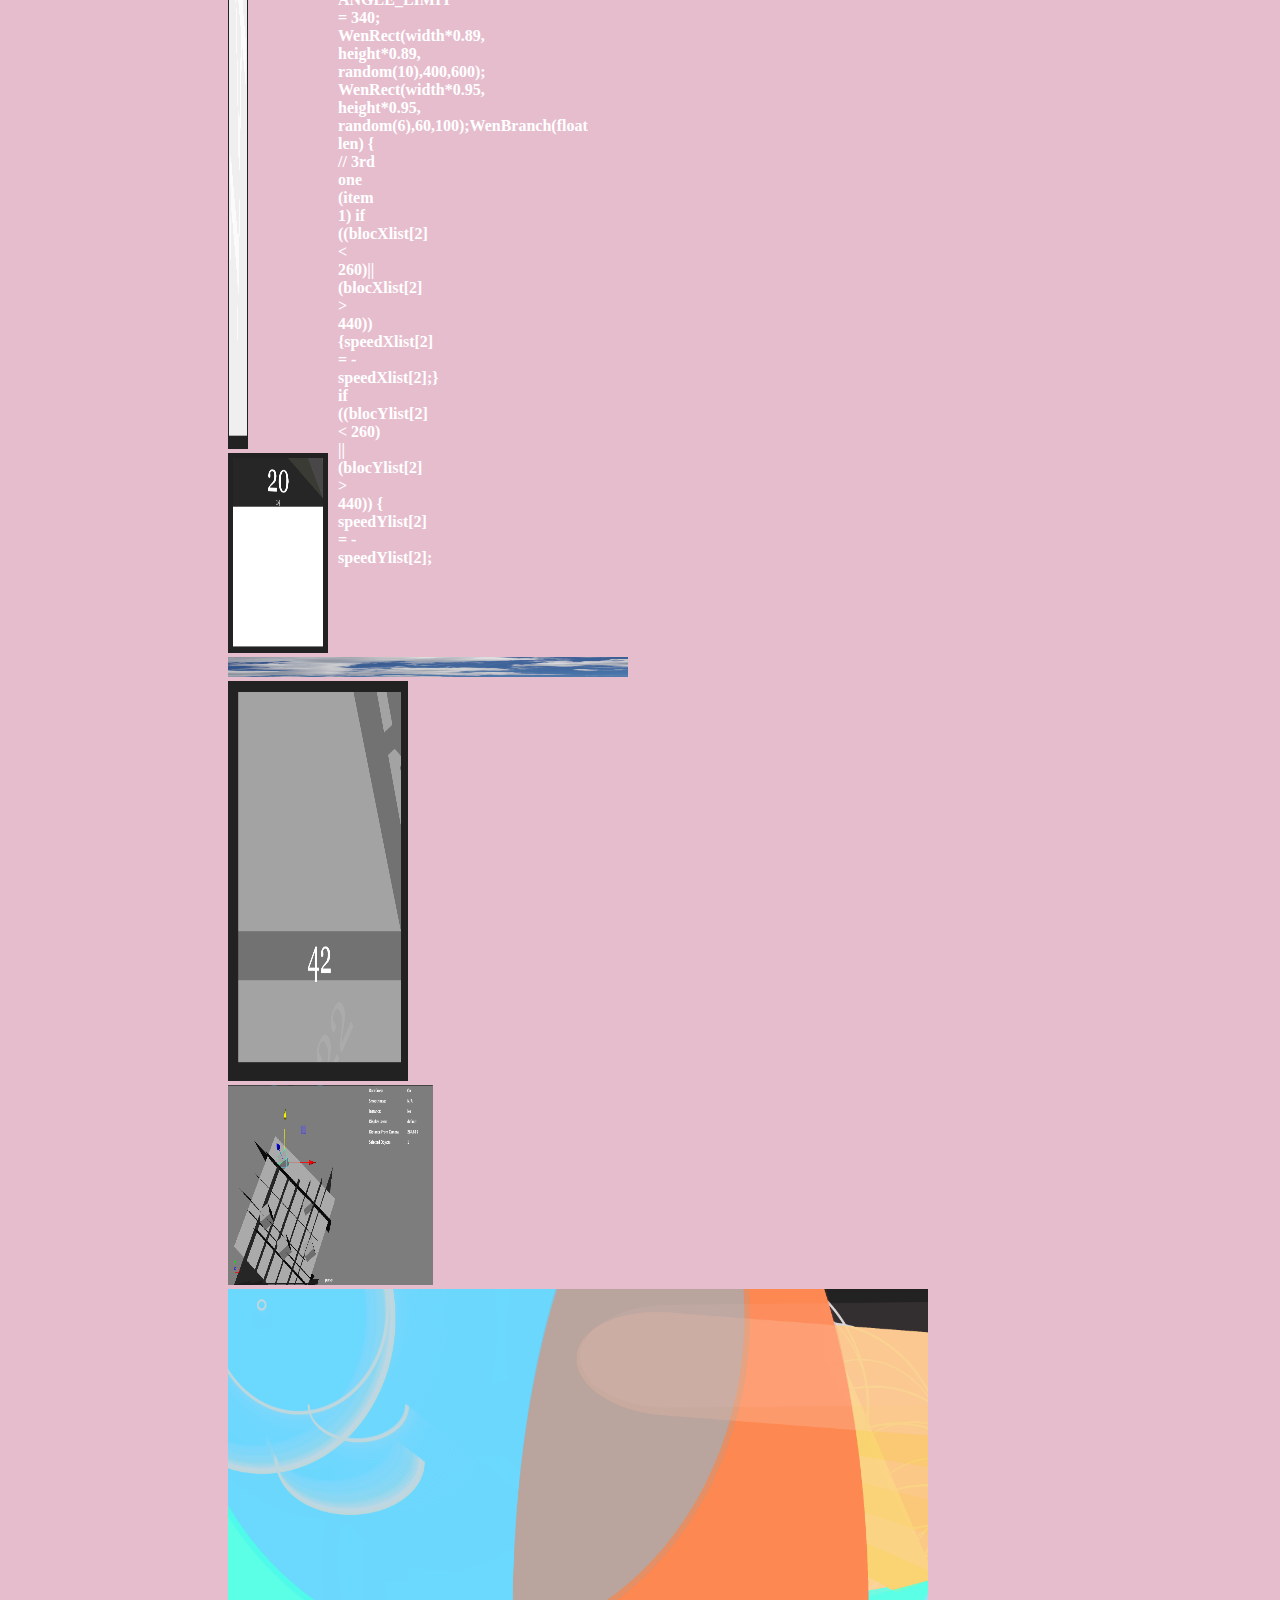
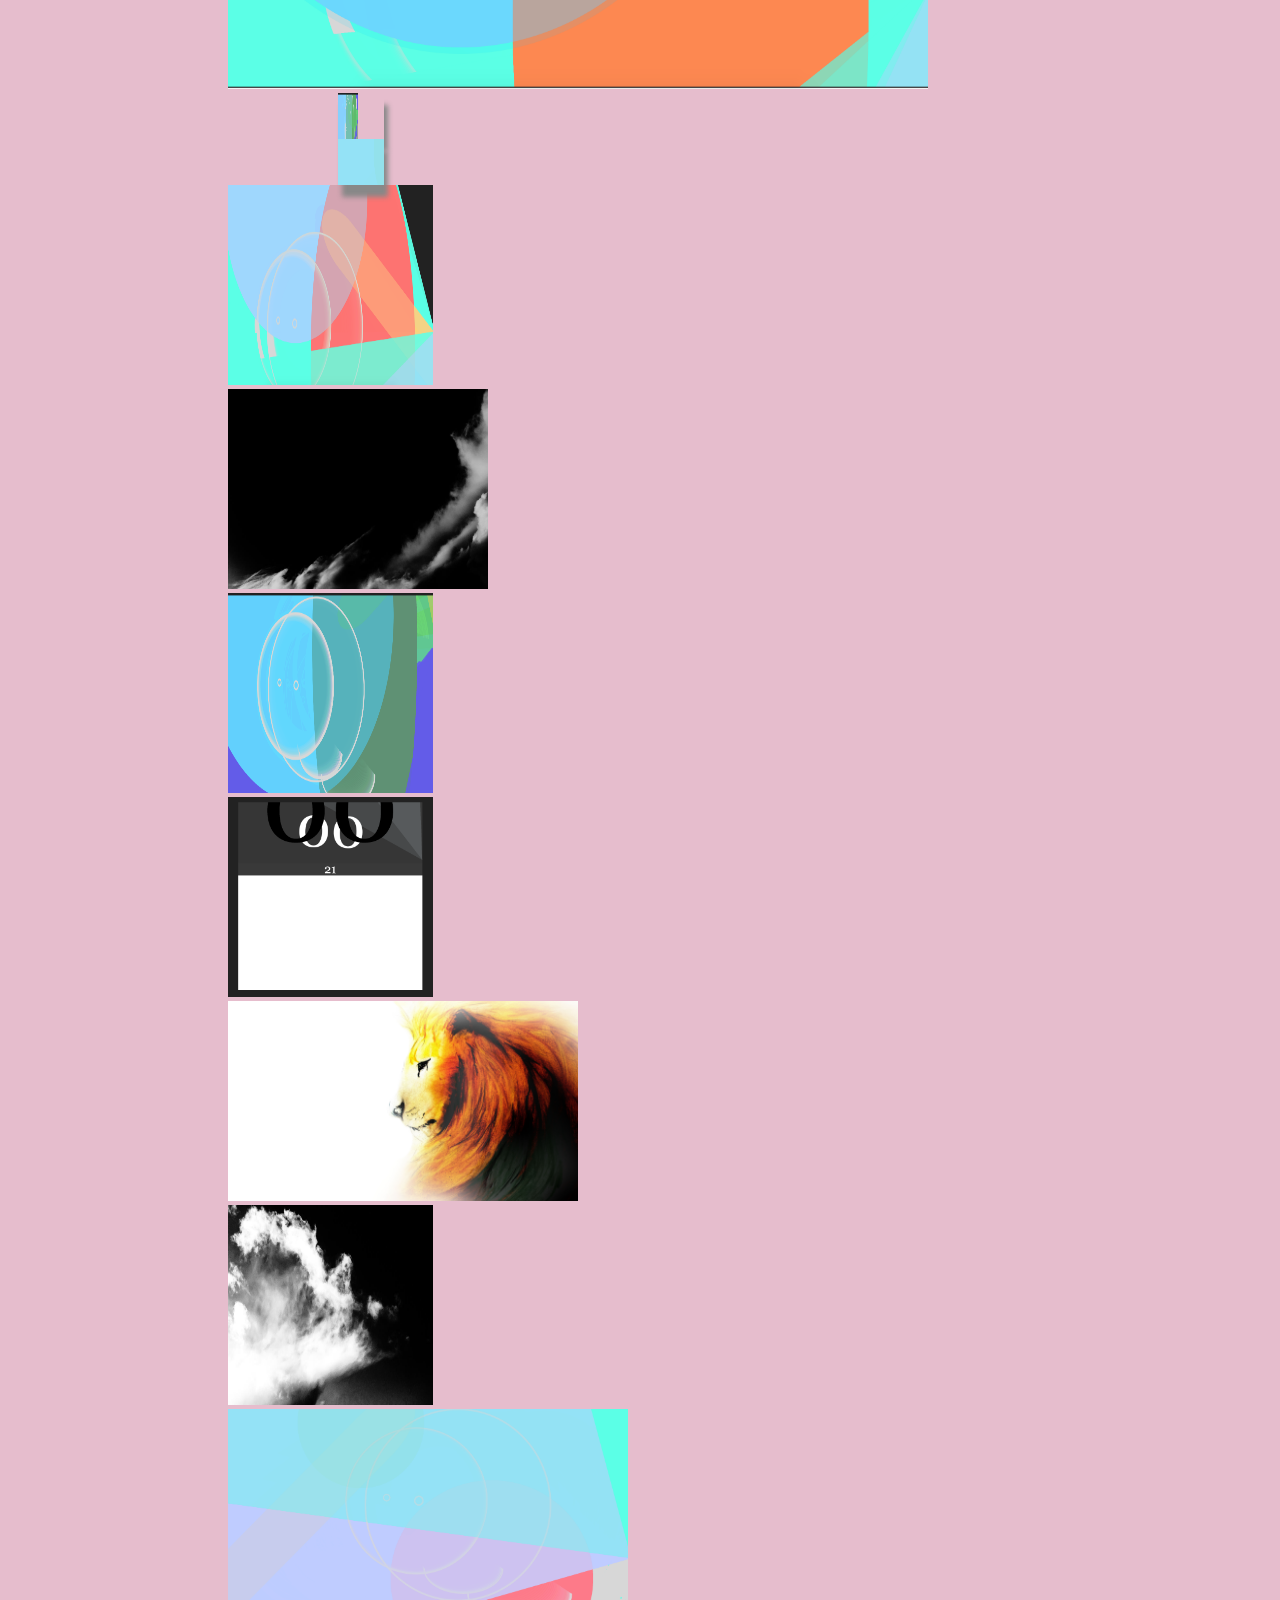
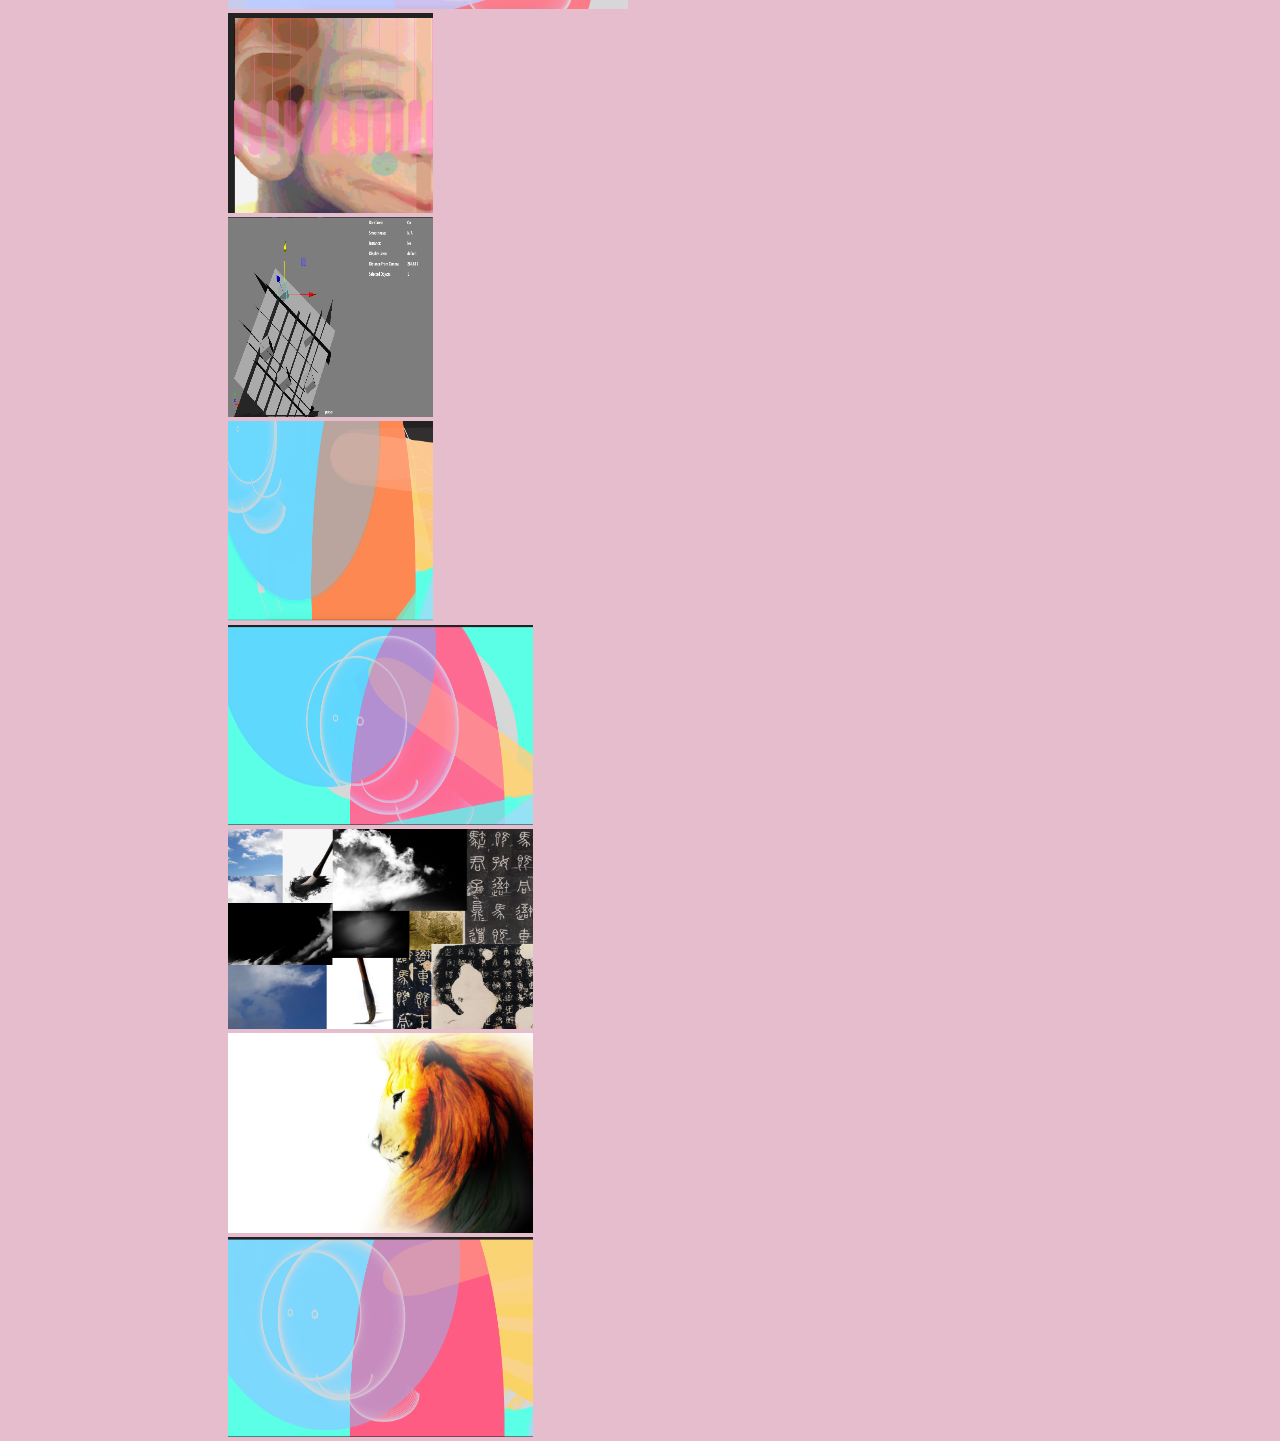
==== commit 33b325e3: "myskb" ====
--- a/MySketchbook/index.html
+++ b/MySketchbook/index.html
@@ -2,6 +2,275 @@
 <html>
   <head>
     <style>
+    div
+    {
+    -moz-box-shadow: 3px 5px 5px #888888; /* 老的 Firefox */
+    box-shadow: 4px 12px 5px #888888; margin-left: 110px;
+    }
+    </style>
+    </head>
+    <body>
+    <h1>. .. . . . .. ... .... . . . /.. .. haaa a, , // ,. ..... ...... ,. . .......... ,.;). hahaaa aa aa a a.. ,. , . ...<div id="div1">?____________________llillillillill.  ..., , :) . /..... /////...... .............</div></h1>
+    <div id="div18"> Haaaaaaa Haaaaaaaa Haaaaaaaaaaaa<div> <p>+</p> <div></div>
+    <div id="div17">###### ######</div>
+    <div id="div20">202020 020202</div>
+    <div style="background-color:black; color:white; padding:19px;">
+    <h3>___L-^__^ _L________<p>///////////////////////////////_______________/////////////// </p>_____________!</h3>
+    <p>_it_it it_it it it_Ît it_it iT_it it____________it_it it_=it</p>
+    </div>
+    <div id="div19">333###@@ 666###@@</div>
+    <div id="div16">............ haaaaaaa. .........___............. ..................</div>
+    <style>
+    div
+    {
+    width:46px;
+    height:46px;
+    color:white;
+    font-weight:bold;
+    position:relative;
+    animation:myfirst 12s;
+    animation-direction:alternate;
+    -moz-animation:myfirst 12s infinite;-moz-animation-direction:alternate;/* Firefox */
+    -webkit-animation:myfirst 12s infinite;-webkit-animation-direction:alternate;/* Safari and Chrome */
+    -o-animation:myfirst 12s infinite;-o-animation-direction:alternate;/* Opera */
+    }
+
+    body {background-color:rgb(230,189,205);}
+    h1 {color:rgb(200,110,180);text-align:right;}
+    h3 {background-color: transparent;color:rgb(180,120,180);text-shadow: 5px 30px 10px rgb(226,248,60);text-align:center;}
+    p {background-color: rgb(100,150,190);color:rgb(120,200,180);text-align:right;}
+
+    #div1 {animation-timing-function:linear;}
+    #div2 {animation-timing-function:ease;}
+    #div3 {animation-timing-function:ease-in;}
+    #div4 {animation-timing-function:ease-out;}
+    #div5 {animation-timing-function:ease-in-out;}
+    #div6 {animation-timing-function:cubic-bezier(0.5,0.6,0.95,1);}
+    #div7 {animation-timing-function:cubic-bezier(0,0.1,0.25,1);}
+    #div8 {animation-timing-function:ease-in;}
+    #div9 {animation-timing-function:ease-out;}
+    #div10 {animation-timing-function:cubic-bezier(0.2,0.2,0.55,1);}
+    #div11 {animation-timing-function:ease-out;}
+    #div12 {animation-timing-function:ease-in-out;}
+    #div13 {animation-timing-function:cubic-bezier(0,0.2,0.75,1);}
+    #div14 {animation-timing-function:cubic-bezier(0.1,0.2,0.25,1);}
+    #div15 {animation-timing-function:cubic-bezier(0.4,0.8,1,1);}
+    #div16{animation-timing-function:linear;}
+    #div17 {animation-timing-function:ease;}
+    #div18 {animation-timing-function:ease-in;}
+    #div19 {animation-timing-function:ease-out;}
+    #div20 {animation-timing-function:ease-in-out;}
+
+    /* Safari and Chrome: */
+    #div1 {-webkit-animation-timing-function:linear;}
+    #div2 {-webkit-animation-timing-function:ease;}
+    #div3 {-webkit-animation-timing-function:ease-in;}
+    #div4 {-webkit-animation-timing-function:ease-out;}
+    #div5 {-webkit-animation-timing-function:ease-in-out;}
+    #div6 {-webkit-animation-timing-function:cubic-bezier(0.5,0.6,0.95,1);}
+    #div7 {-webkit-animation-timing-function:cubic-bezier(0,0.1,0.25,1);}
+    #div8 {-webkit-animation-timing-function:ease-in;}
+    #div9 {-webkit-animation-timing-function:ease-out;}
+    #div10 {-webkit-animation-timing-function:cubic-bezier(0.2,0.2,0.55,1);}
+    #div11 {-webkit-animation-timing-function:ease-out;}
+    #div12 {-webkit-animation-timing-function:ease-in-out;}
+    #div13 {-webkit-animation-timing-function:cubic-bezier(0,0.2,0.75,1);}
+    #div14 {-webkit-animation-timing-function:cubic-bezier(0.1,0.2,0.25,1);}
+    #div15 {-webkit-animation-timing-function:cubic-bezier(0.4,0.8,1,1);}
+    #div16 {-webkit-animation-timing-function:linear;}
+    #div17 {-webkit-animation-timing-function:ease;}
+    #div18 {-webkit-animation-timing-function:ease-in;}
+    #div19 {-webkit-animation-timing-function:ease-out;}
+    #div20 {-webkit-animation-timing-function:ease-in-out;}
+
+    @keyframes myfirst
+    {
+    0%   {background:black; left:0px; top:0px;}
+    22%  {background:red; left:620px; top:0px;}
+    40%  {background:blue; left:200px; top:320px;}
+    75%  {background:green; left:0px; top:400px;}
+    100% {background:yellow; left:0px; top:100px;}
+    }
+
+    @-moz-keyframes myfirst /* Firefox */
+    {
+    0%   {background:black; left:0px; top:0px;}
+    22%  {background:red; left:620px; top:0px;}
+    40%  {background:blue; left:200px; top:320px;}
+    75%  {background:green; left:0px; top:400px;}
+    100% {background:yellow; left:0px; top:100px;}
+    }
+
+    @-webkit-keyframes myfirst /* Safari and Chrome */
+    {
+    0%   {background:black; left:0px; top:0px;}
+    22%  {background:red; left:620px; top:0px;}
+    40%  {background:blue; left:200px; top:320px;}
+    75%  {background:green; left:0px; top:400px;}
+    100% {background:yellow; left:0px; top:100px;}
+    }
+
+    @-o-keyframes myfirst /* Opera */
+    {
+    0%   {background:black; left:0px; top:0px;}
+    22%  {background:red; left:620px; top:0px;}
+    40%  {background:blue; left:200px; top:320px;}
+    75%  {background:green; left:0px; top:400px;}
+    100% {background:yellow; left:0px; top:100px;}
+    }
+
+    </style>
+    </head>
+    <body>
+    <h1>. .... ....... . ......... . ....::::.. /////. ..... ...</h1>
+    <h1>. ... .....:::.::::.. .......:::::::::::"::"...... ...:..": . .</h1>
+
+    <h3>00o0o0@00-=00OO?/?/?0oo0<div id="div2">!???!</div>0o=-=-o00o===OO00@o====OOQ=-=0O<div id="div3">in-i+n=in</div>0O0 0oooo000@oo0000oooooÔÖÓO00o@ooOØÓ@ooooOoOöOö0ôOŒ0oo00ooOÕŌÕOOOO0oOOoÓOooøoOoo0oo0OOo00òoôOoO</h3>
+    <div id="div4">=-=-=-=-=-=-=-=-=-</div>
+    <h3>00oooŌÕØOOOOOO0@0000øOQōooõO0õ0õo0000QOoO0OO0o0oo</h3>
+
+    <head>
+    <style type="text/css">
+    div#container{width:300px;}
+    div#header {background-color:#99bbbb;}
+    div#menu {background-color:#ffff99;height:150px;width:400px;float:right;}
+    div#content {background-color:#EEEEEE;height:290px;width:250px;float:right;}
+    div#footer {background-color:#99bbbb;clear:both;text-align:center;}
+    h1 {margin-bottom:0;}
+    h2 {margin-bottom:10;font-size:48px;}
+    ul {margin:30;}
+    li {list-style:none;}
+    </style>
+    </head>
+
+    <body>
+    <div id="container">
+    <div id="header">
+    <h1>_____________________ __________Main@__-</h1>
+    </div>
+    <div id="menu">
+    <h2>!!@!!@!!@@@!!@@@@@@@@@@@@@@@@@@@@@@@</h2>
+    <ul>
+    <li>Hi??Hi??Hi??Hi</li>
+    <p>///////////////////////////////_______________///////////////</p>
+    <li>@#@#@woo_____woo_______woo!</li>
+    <li>(@@)(@)(@)(stop) (stop)(@)(@)(stop)(stop)(stop)(@)(no)</li>
+    <p>///////////////////////////////_______________///////////////
+    </p>
+    </ul>
+
+    </div>
+    </div>
+
+    <div id="div5">out+out</div>
+    <div id="div6">:::::::::::::::::::::::::::::::::::::::::</div>
+    <div id="div7">_ ___ ___ q _ ___ __ __ _ Q ___q Q q o____ o o oo/?/?/o ___________o_ _ _ _- _ oOOOoQq QqQq</div>
+    <div id="div8">()*()*()*()*()*()*</div>
+    <div id="div9">[*^^*][^**^][^*^*]</div>
+    <div id="div10">______________________________________ _____________________________</div>
+
+
+    <style>
+    header {
+        background-color:black;
+        margin-left:500px;
+        color:white;
+        text-align:center;
+        padding:5px;
+    }
+    nav {
+        line-height:40px;
+        background-color:#eeeeee;
+        margin-left:90px;
+        height:300px;
+        width:100px;
+        float:left;
+        padding:60px;
+    }
+    section {
+        width:490px;
+        background-color:silver;
+        margin-left:30px;
+        float:left;
+        padding:60px;
+    }
+    footer {
+        background-color:black;
+        margin-left:400px;
+        color:white;
+        clear:both;
+        text-align:center;
+        padding:30px;
+    }
+    </style>
+    </head>
+    <body>
+
+    <header>
+    <h1></h1>
+    </header>
+
+    <nav>
+    ++++<br>
+    +++<br>
+    +
+    </nav>
+    <section>
+    </section>
+    <footer>
+    ==++==++== ++--++--++--=====
+    </footer>
+
+
+
+    <head>
+    <style type="text/css">
+    div#container{width:500px}
+    div#header {background-color:#99bbbb;}
+    div#menu {background-color:#ffff99;height:200px;width:150px;float:left;}
+    div#content {background-color:#EEEEEE;height:280px;width:190px;float:left;}
+    div#footer {background-color:#99bbbb;clear:both;text-align:center;}
+    h1 {margin-bottom:10;}
+    h2 {margin-bottom:60;font-size:18px;}
+    ul {margin:50;}
+    li {list-style:none;}
+    </style>
+    </head>
+
+    <body>
+
+    <div id="container">
+
+    <div id="header">
+    <h1>Menu________________</h1>
+    </div>
+
+    <div id="menu">
+    <h2>Menu</h2>
+    <div id="div11">easy</div>
+    <div id="div12">New York</div>
+    <ul>
+    <li>___________________HaaaaaaaHHH_______________________________________________________________________________</li>
+    <li>hhh_____________********************</li>
+    <p>__________8888_________________________________88</p>
+    <p>11111</p>
+    <li>Hhhh</li>
+    </ul>
+    </div>
+    <div id="content">here</div>
+    <h2>London_London______London______</h2>
+    <div id="div13">Orange-Bananananannannana____________</div>
+    <div id="div14">_Mango_Mango(Mango)_gogogo__________gogogog</div>
+    <div id="footer">?_______++++++_____+++==___</div>
+    </div>
+    <div id="content">^_^</div>
+    <div id="footer">Copy ******************^^^__^^^^^_______________________________*************__________________________________________</div>
+    <p class="dotted">~~~~~:::~~________________~~~~~~~~~~~~~~~ ~~~~~~~~~ ~---~~~```~~~~ ~~~~~~</p><p class="dashed">An outline__An ________________________________________________________________________________Outline_An_An </p>
+    <div style="background-color:black; color:white; padding:50px;">
+    </div>
+    <div id="div15">XyZXyZ</div>
+    <div></div>
+<style>
     div {
         /* border: 3px solid #4CAF50; */
         padding: 0px;
@@ -33,7 +302,9 @@
     .img21 {
         float: right;
     }
-    </style>
+
+  </style>
+
   </head>
   <body>
     <div>
@@ -112,8 +383,7 @@
   <img class="img20" src="img/e.png" alt="bd" width="590" height="140">
   <img class="img21" src="img/w1.jpg" alt="bd" width="1025" height="40">
   <img class="img22" src="img/6.png" alt="bd" width="1300" height="30">
-WenRect(width*0.89, height*0.89, random(10),400,600);
-    WenRect(width*0.95, height*0.95, random(6),60,100);WenBranch(float len) {
+Hair flowing, snow falling.It takes beauty and sorrow to make a parting.Whose heart is touched when incenses are burnt?
 </div>
 
 
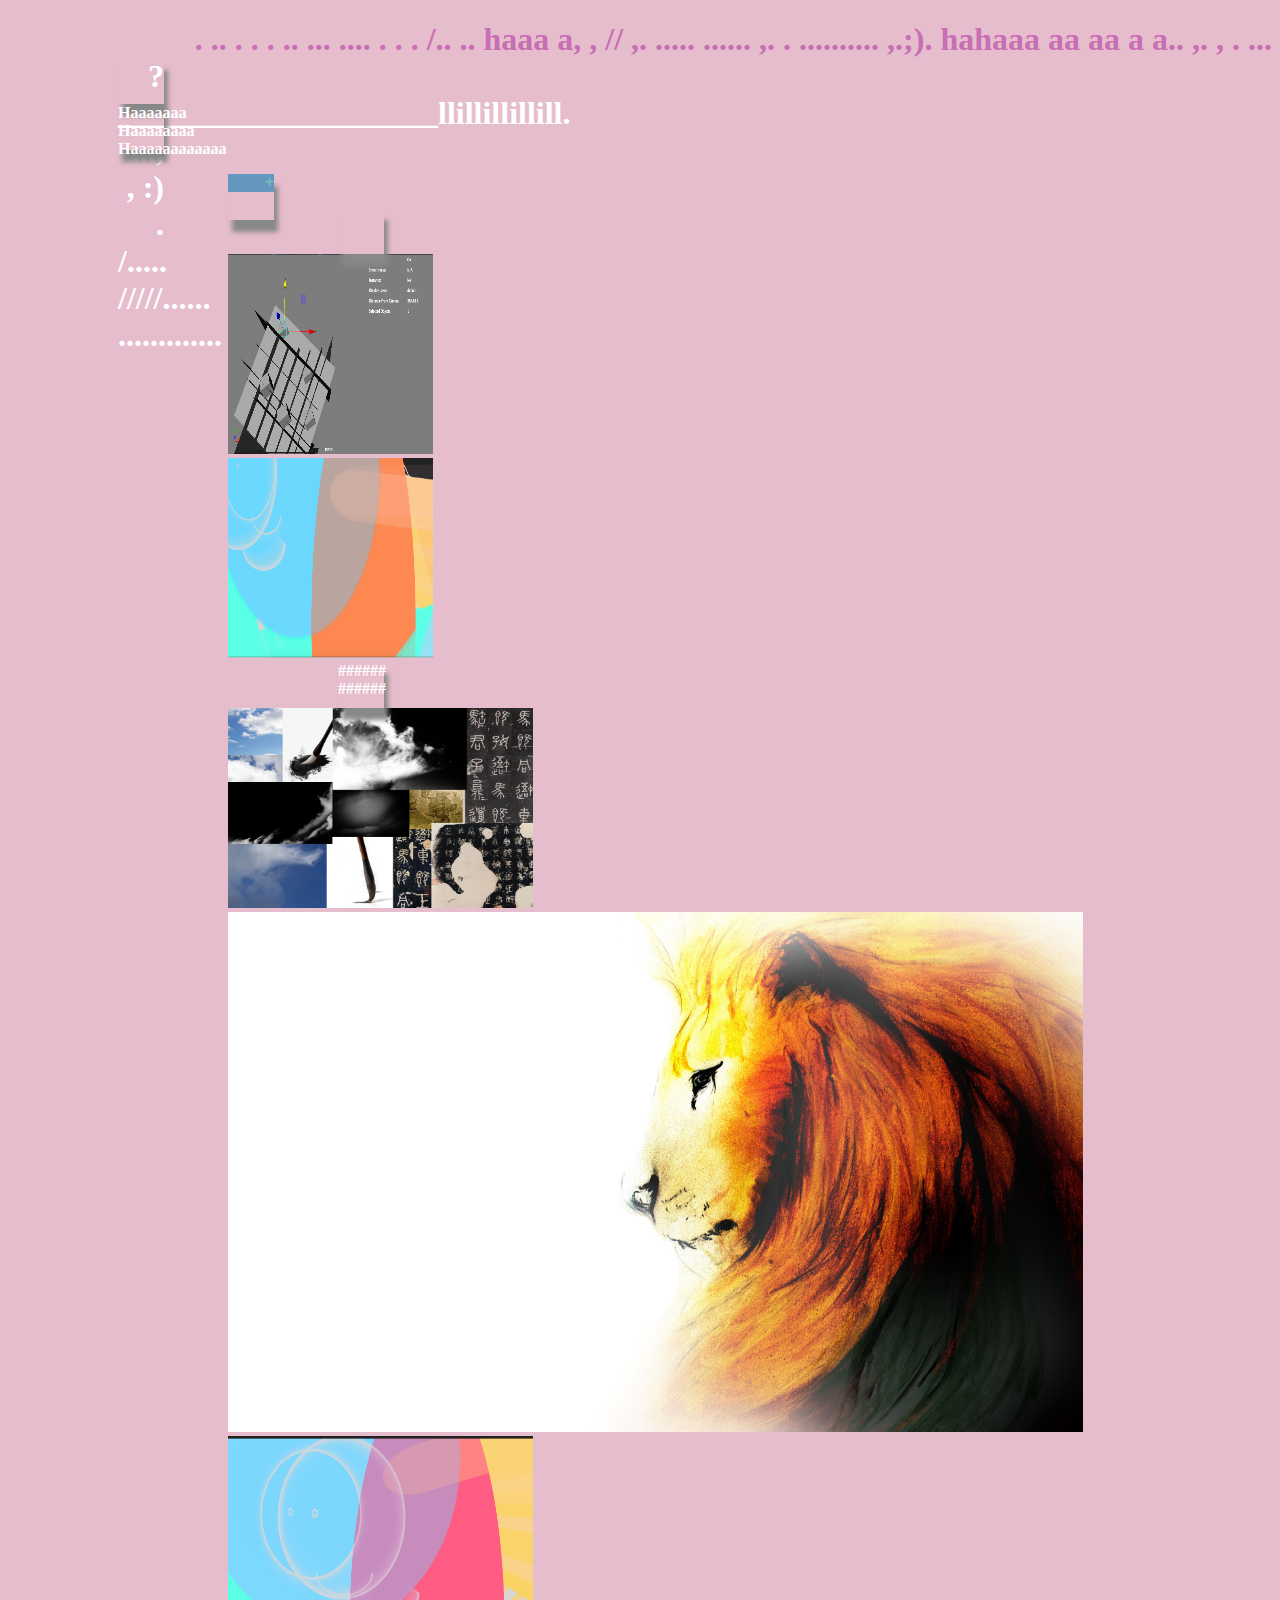
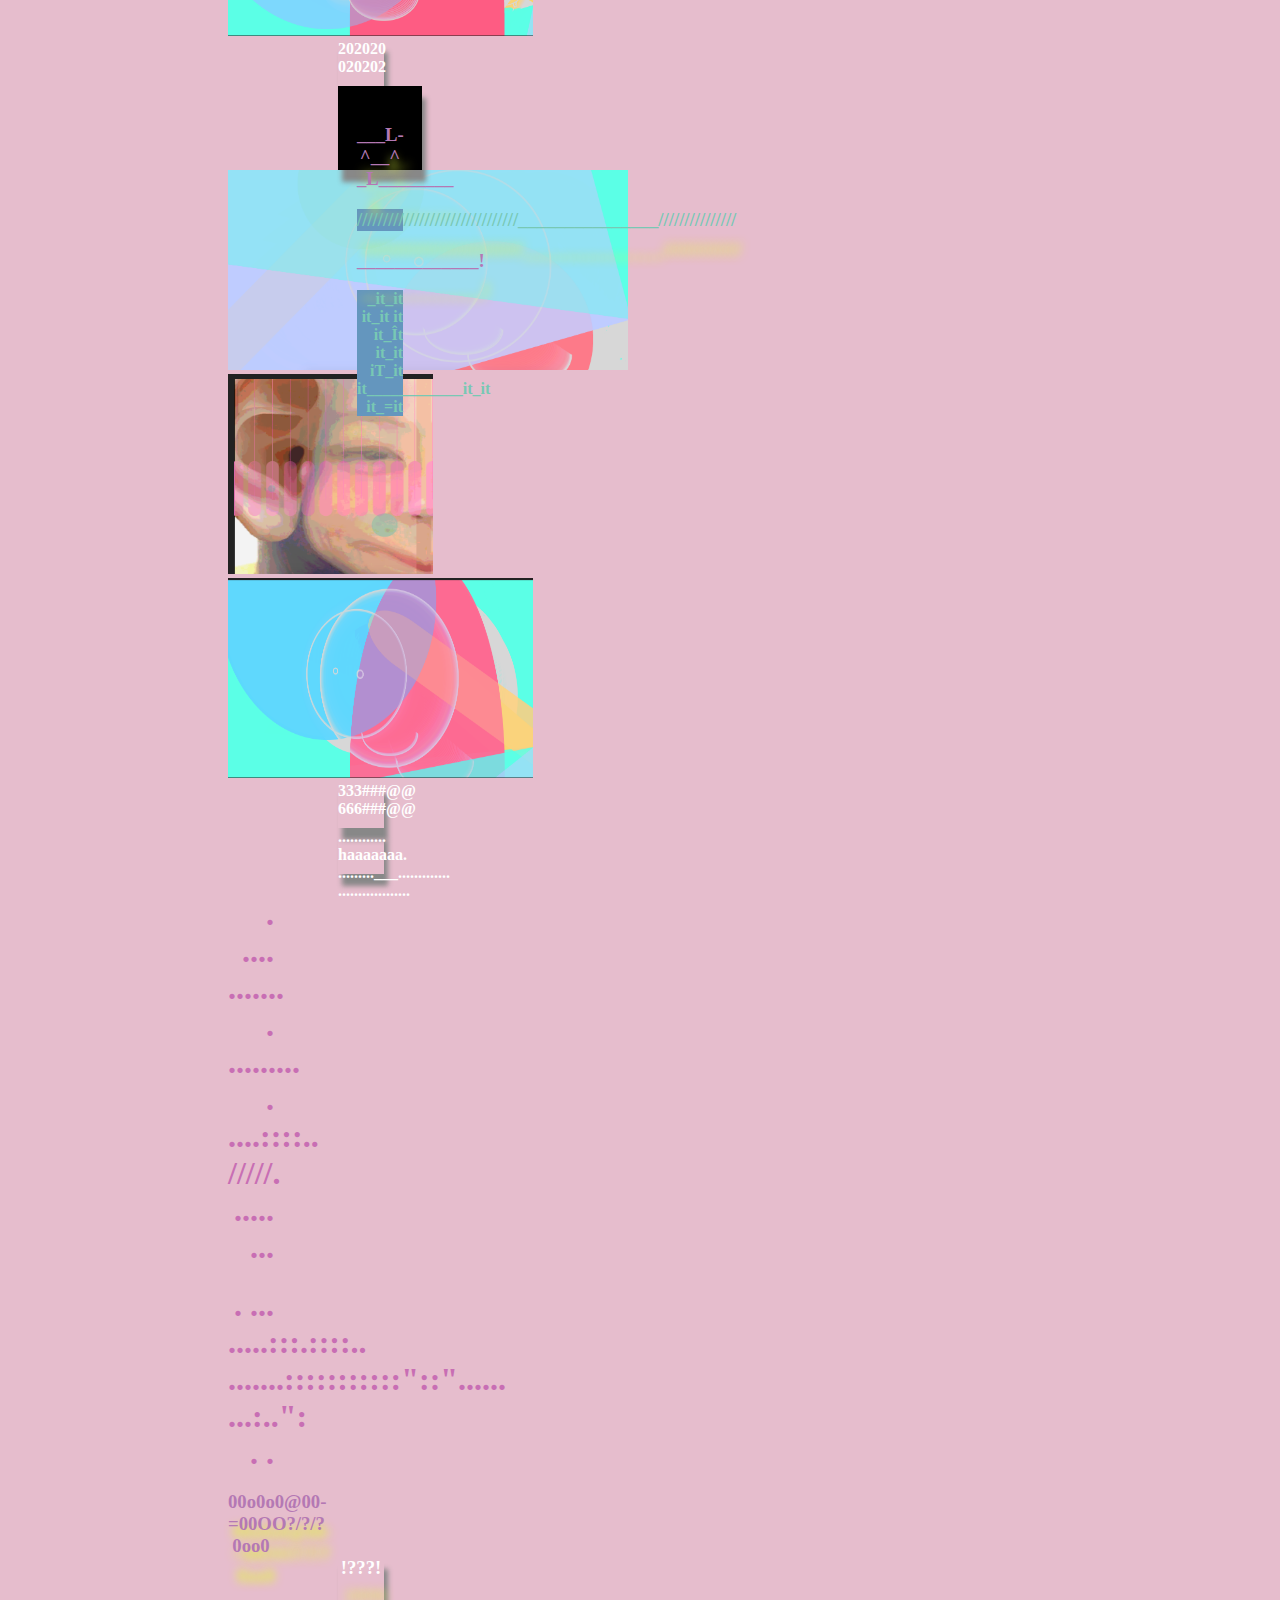
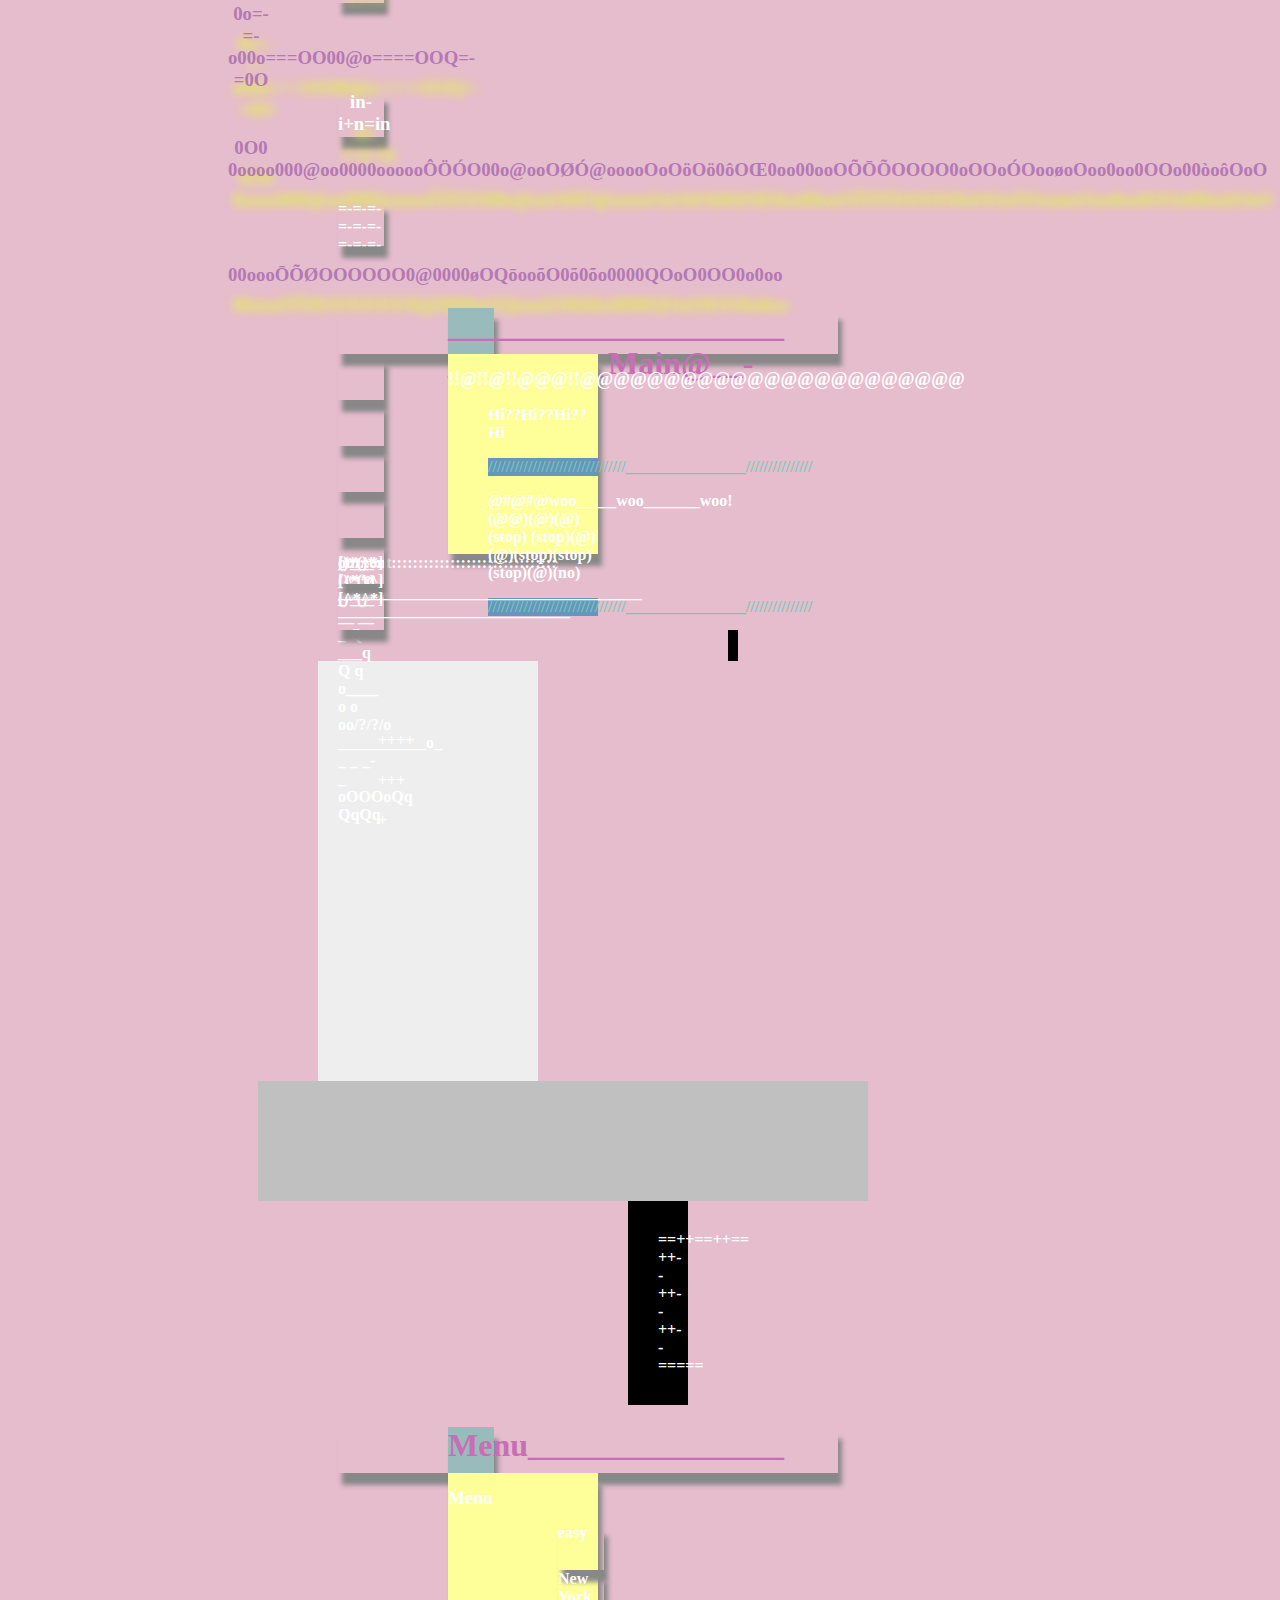
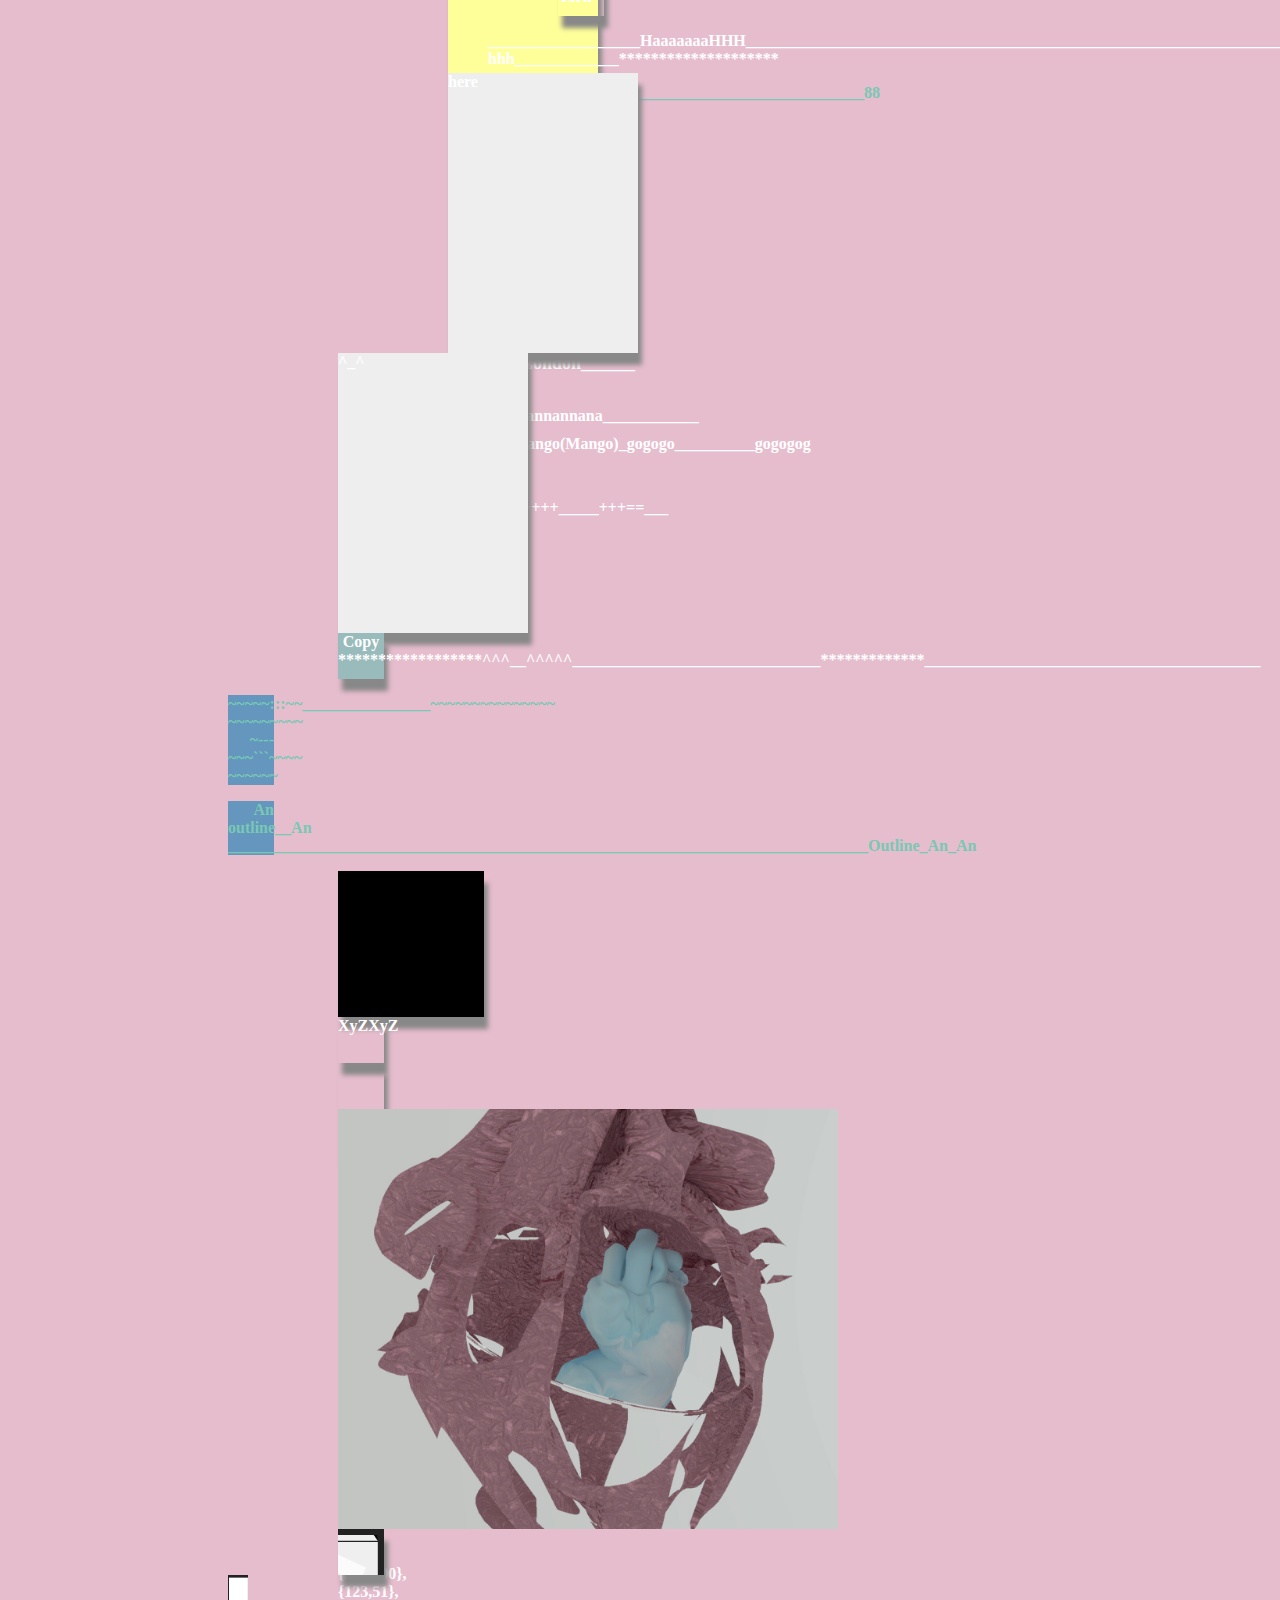
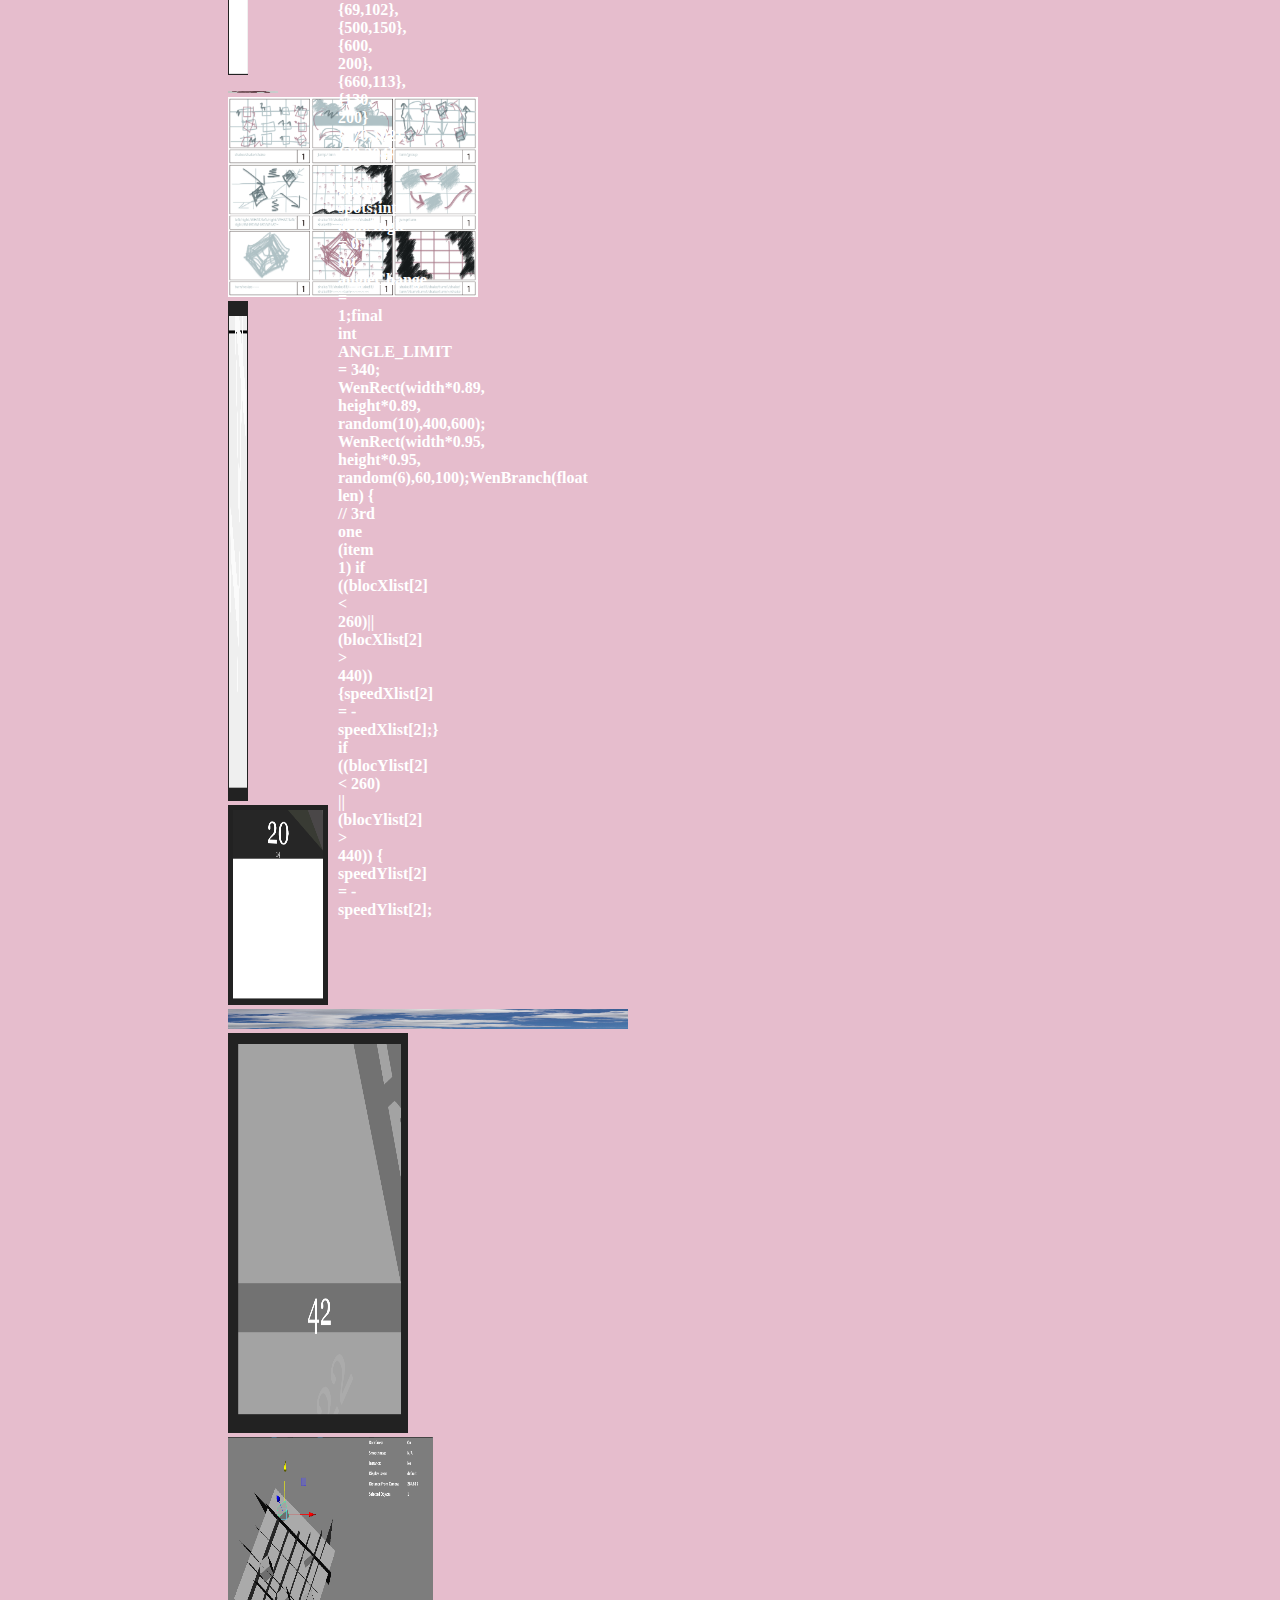
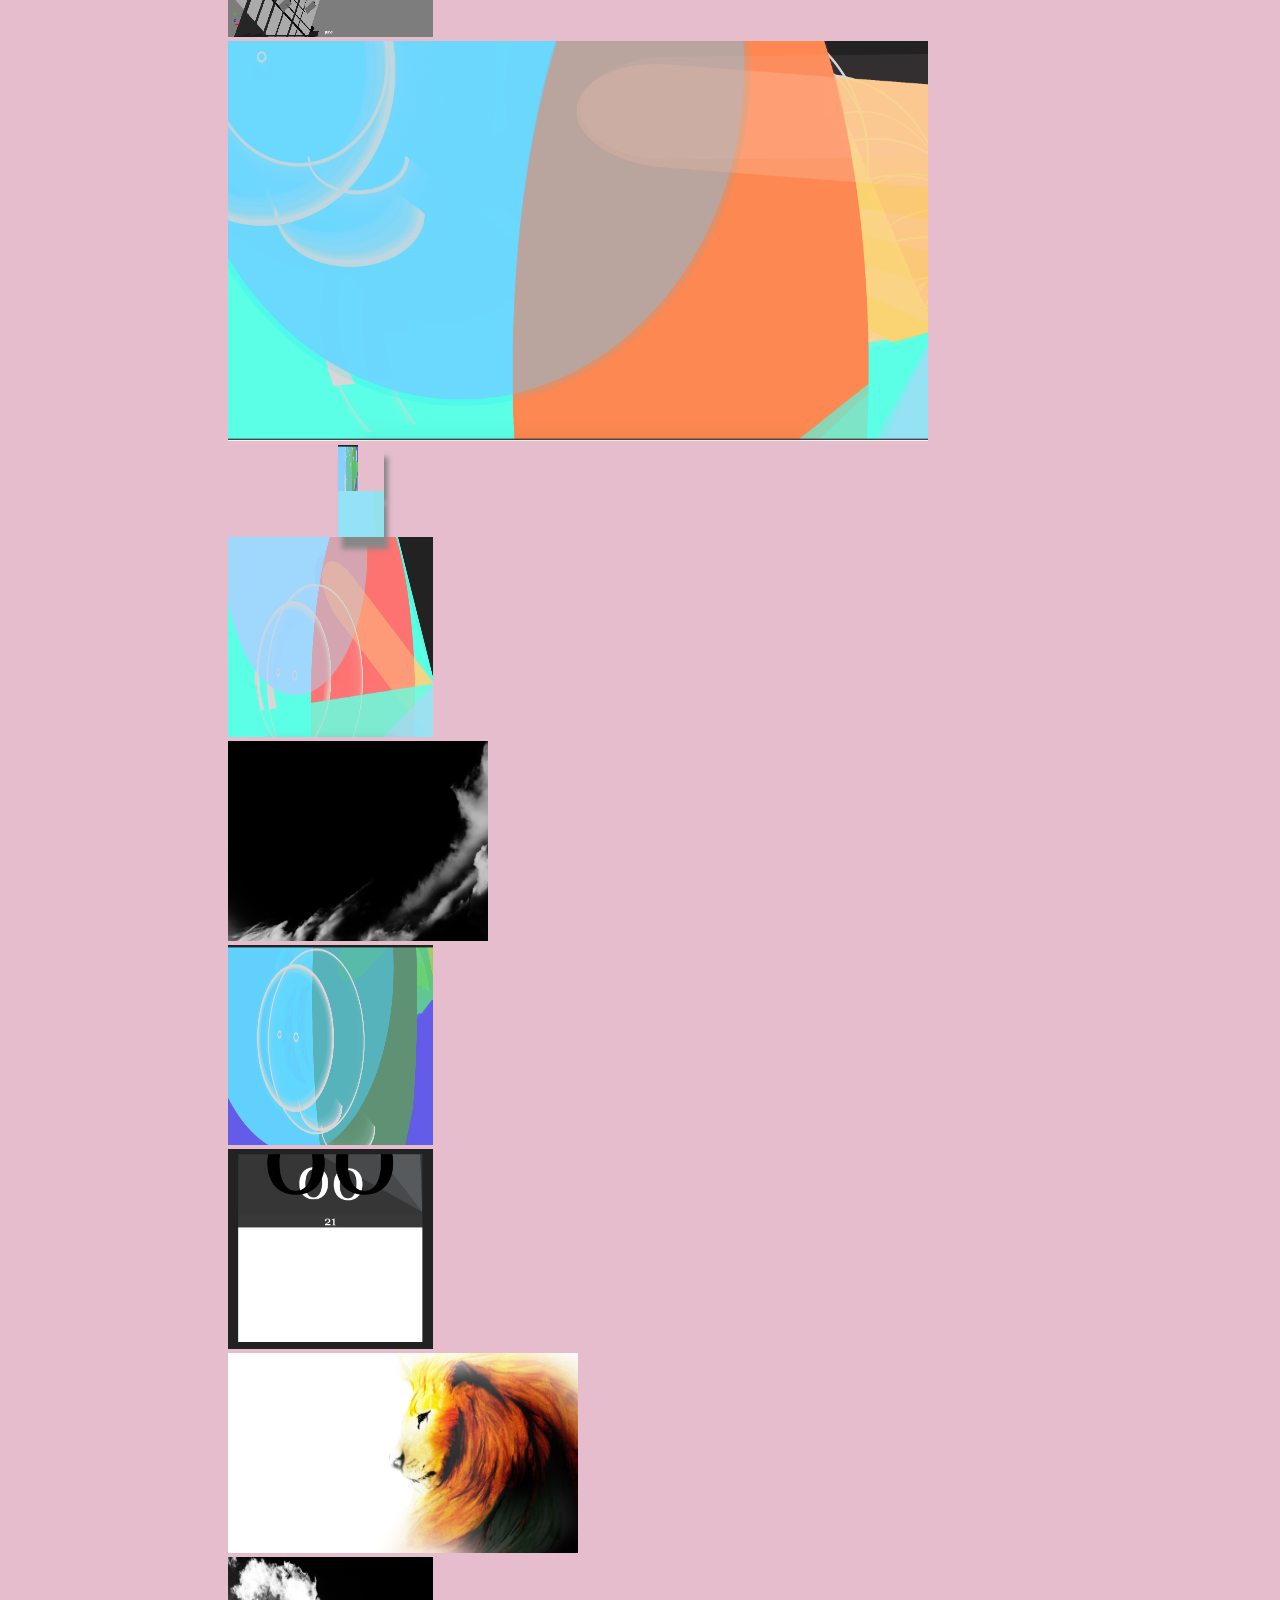
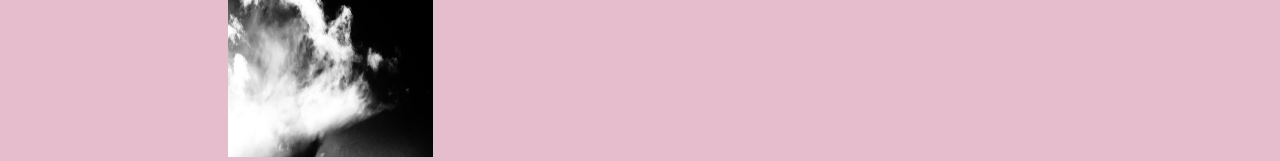
==== commit 27dbba02: "myskb" ====
--- a/MySketchbook/index.html
+++ b/MySketchbook/index.html
@@ -12,12 +12,23 @@
     <body>
     <h1>. .. . . . .. ... .... . . . /.. .. haaa a, , // ,. ..... ...... ,. . .......... ,.;). hahaaa aa aa a a.. ,. , . ...<div id="div1">?____________________llillillillill.  ..., , :) . /..... /////...... .............</div></h1>
     <div id="div18"> Haaaaaaa Haaaaaaaa Haaaaaaaaaaaa<div> <p>+</p> <div></div>
+    <img src="img/w6.png" alt="bd" width="205" height="200">
+    <img src="img/i.png" alt="bd" width="205" height="200">
     <div id="div17">###### ######</div>
+
+    <img src="img/w5.jpg" alt="bd" width="305" height="200">
+    <img src="img/l.jpg" alt="bd" width="855" height="520">
+    <img src="img/l.png" alt="bd" width="305" height="200">
+
     <div id="div20">202020 020202</div>
     <div style="background-color:black; color:white; padding:19px;">
     <h3>___L-^__^ _L________<p>///////////////////////////////_______________/////////////// </p>_____________!</h3>
     <p>_it_it it_it it it_Ît it_it iT_it it____________it_it it_=it</p>
     </div>
+    <img src="img/f.png" alt="bd" width="400" height="200">
+    <img src="img/9.png" alt="bd" width="205" height="200">
+
+    <img src="img/j.png" alt="bd" width="305" height="200">
     <div id="div19">333###@@ 666###@@</div>
     <div id="div16">............ haaaaaaa. .........___............. ..................</div>
     <style>
@@ -393,14 +404,6 @@
 <img src="img/8.png" alt="bd" width="205" height="200">
 <img src="img/l.jpg" alt="bd" width="350" height="200">
 <img src="img/w2.jpg" alt="bd" width="205" height="200">
-<img src="img/f.png" alt="bd" width="400" height="200">
-<img src="img/9.png" alt="bd" width="205" height="200">
-<img src="img/w6.png" alt="bd" width="205" height="200">
-<img src="img/i.png" alt="bd" width="205" height="200">
-<img src="img/j.png" alt="bd" width="305" height="200">
-<img src="img/w5.jpg" alt="bd" width="305" height="200">
-<img src="img/l.jpg" alt="bd" width="305" height="200">
-<img src="img/l.png" alt="bd" width="305" height="200">
 
 
 
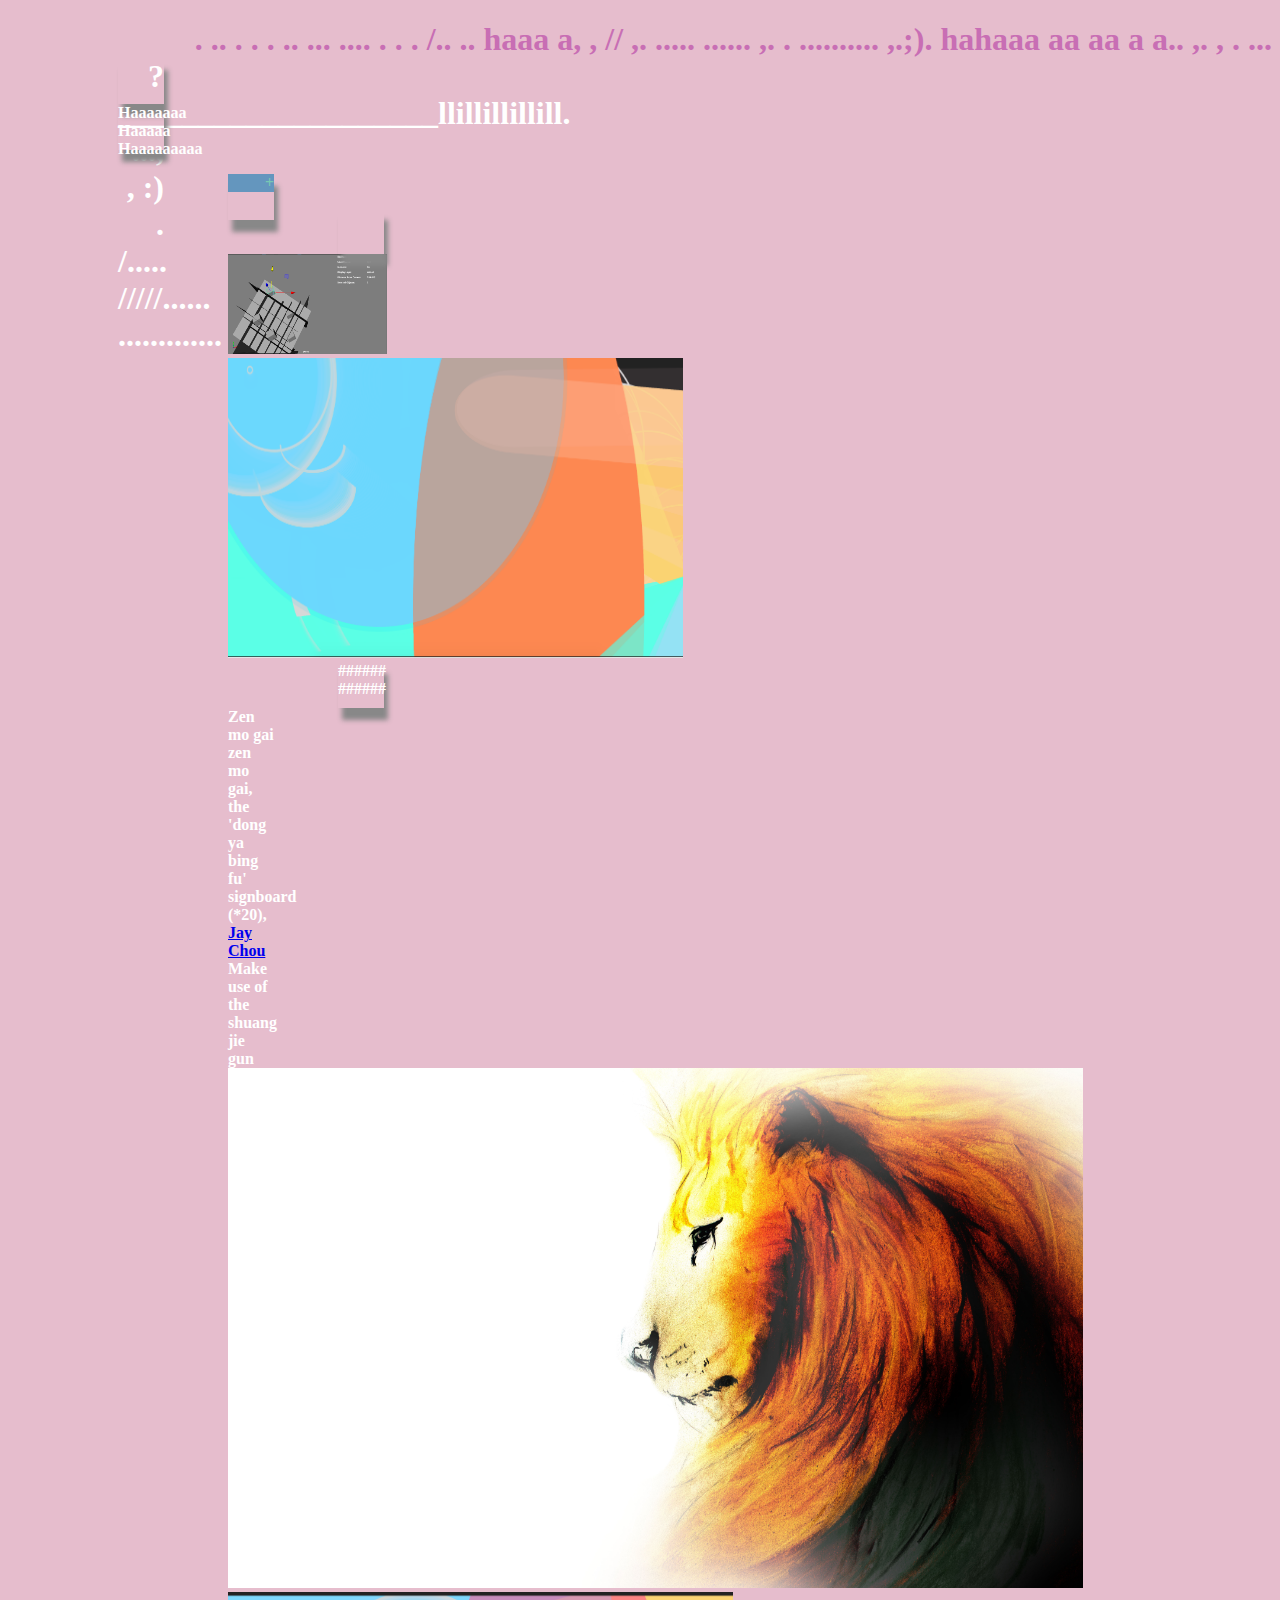
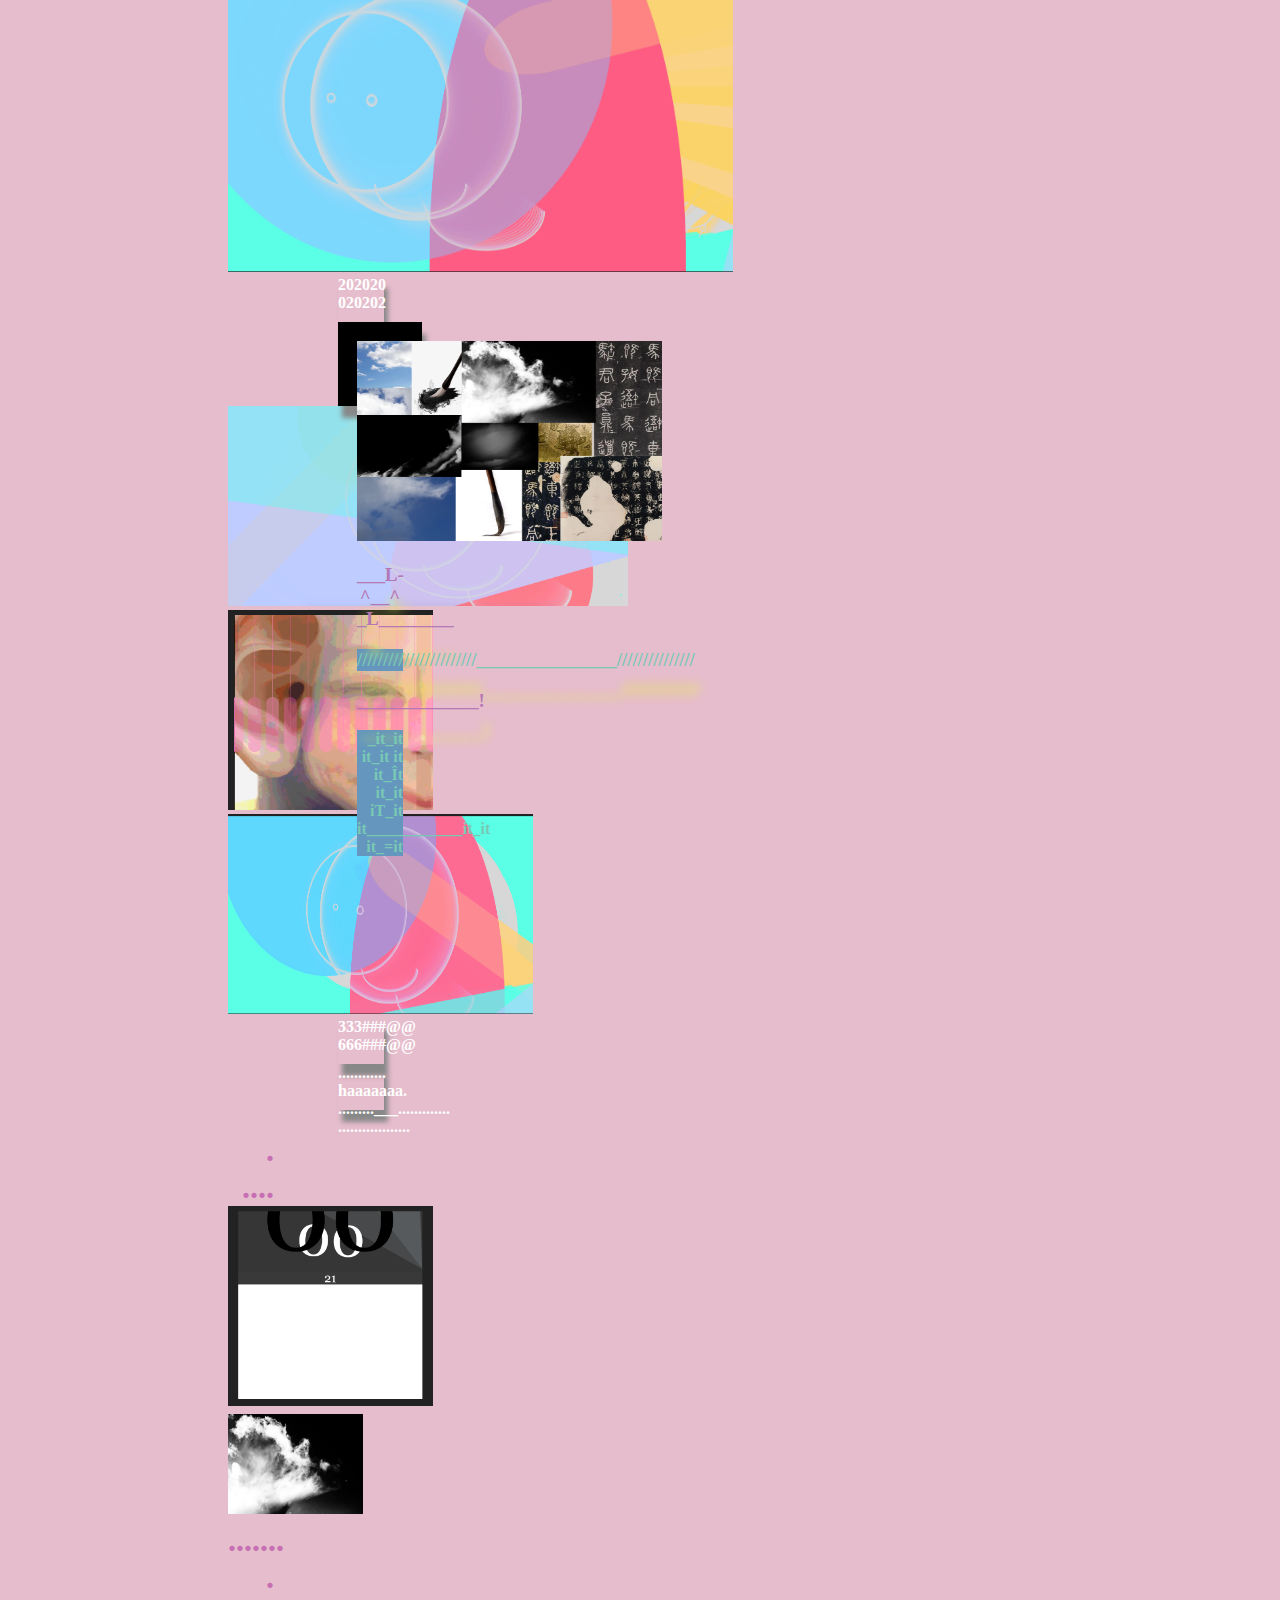
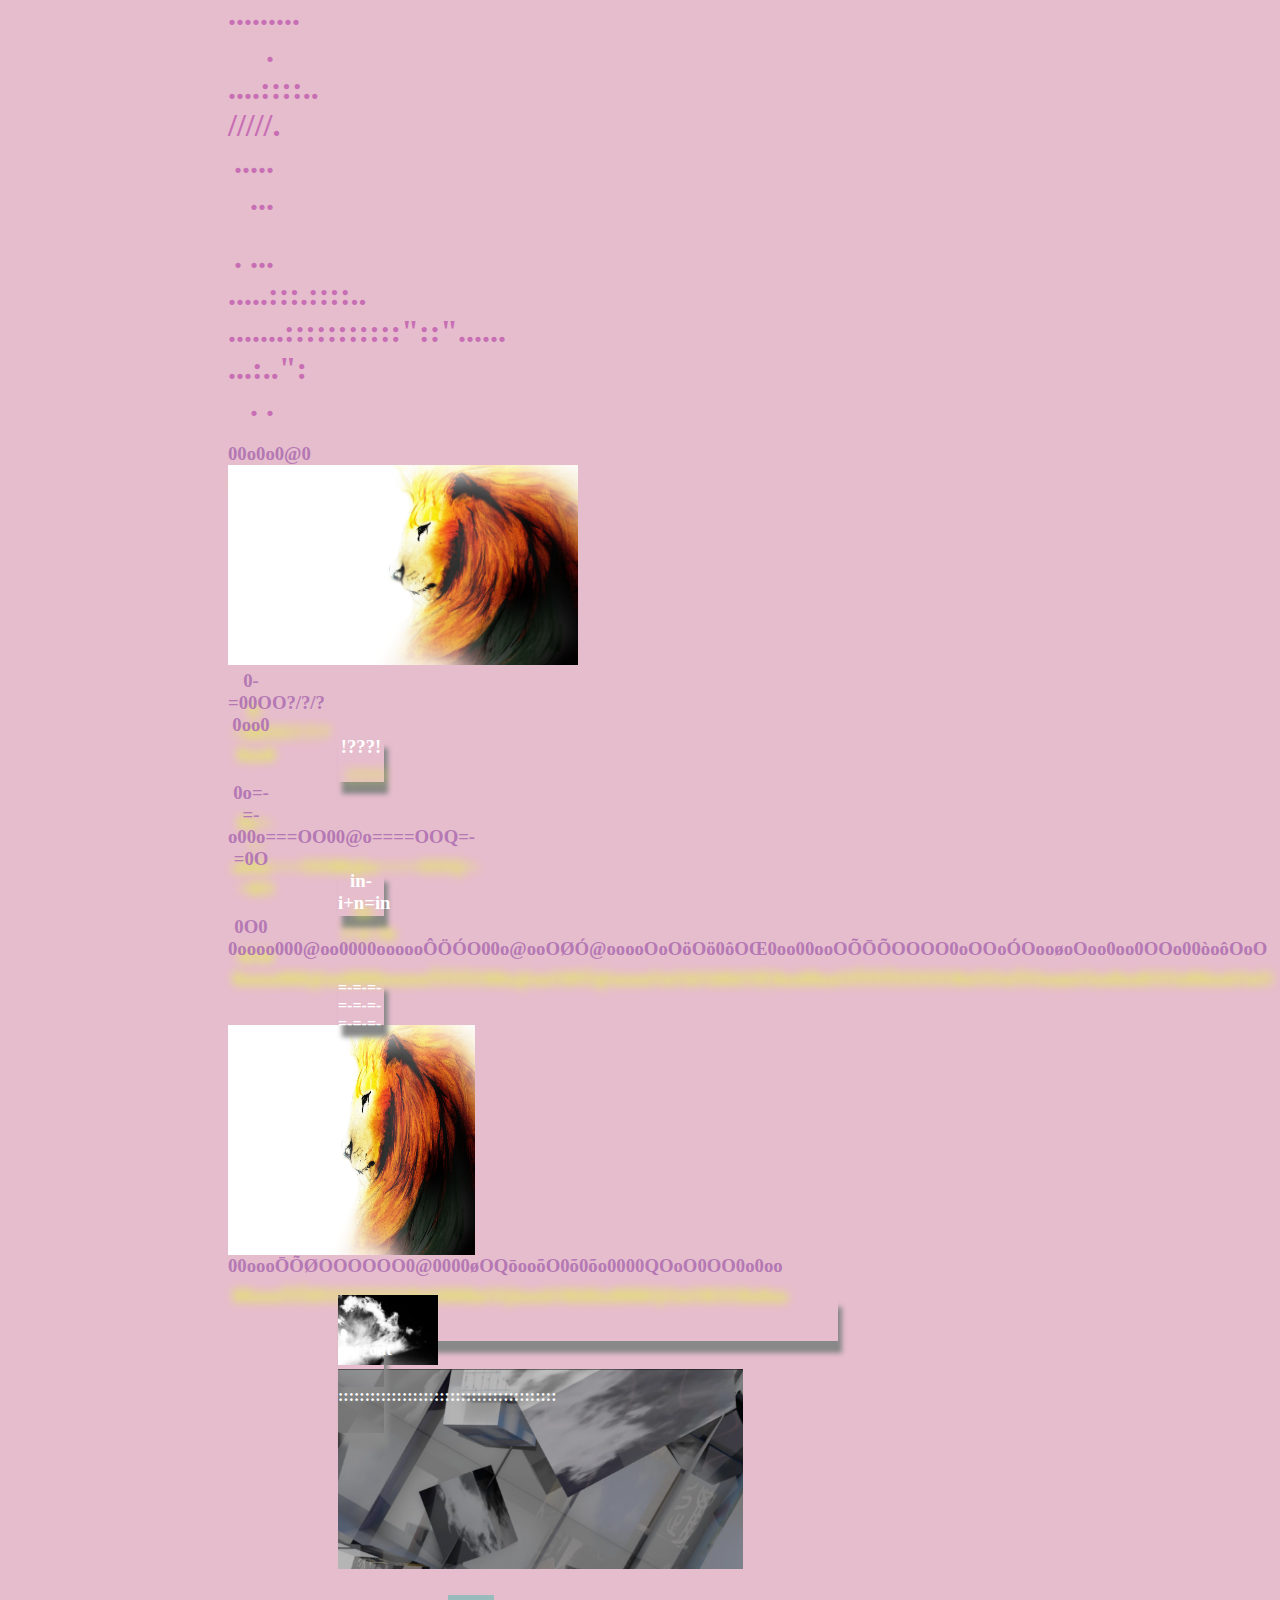
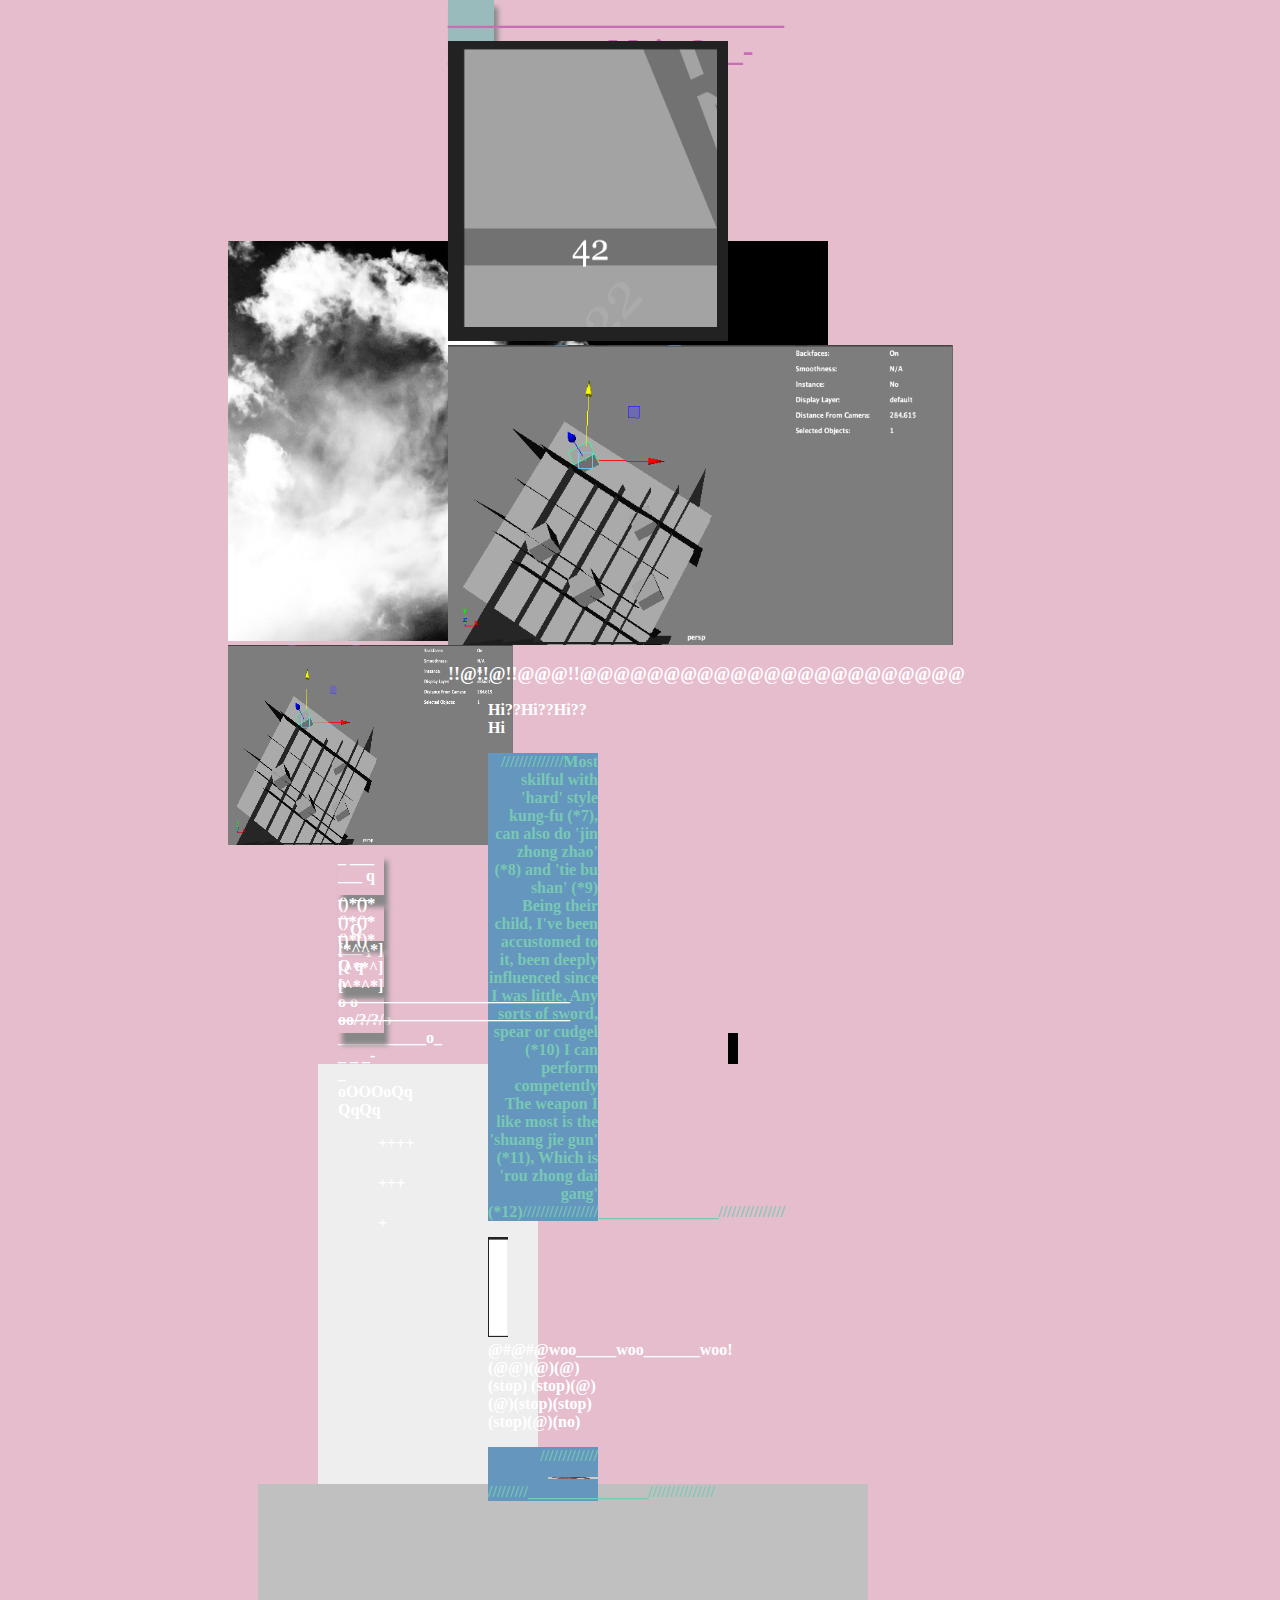
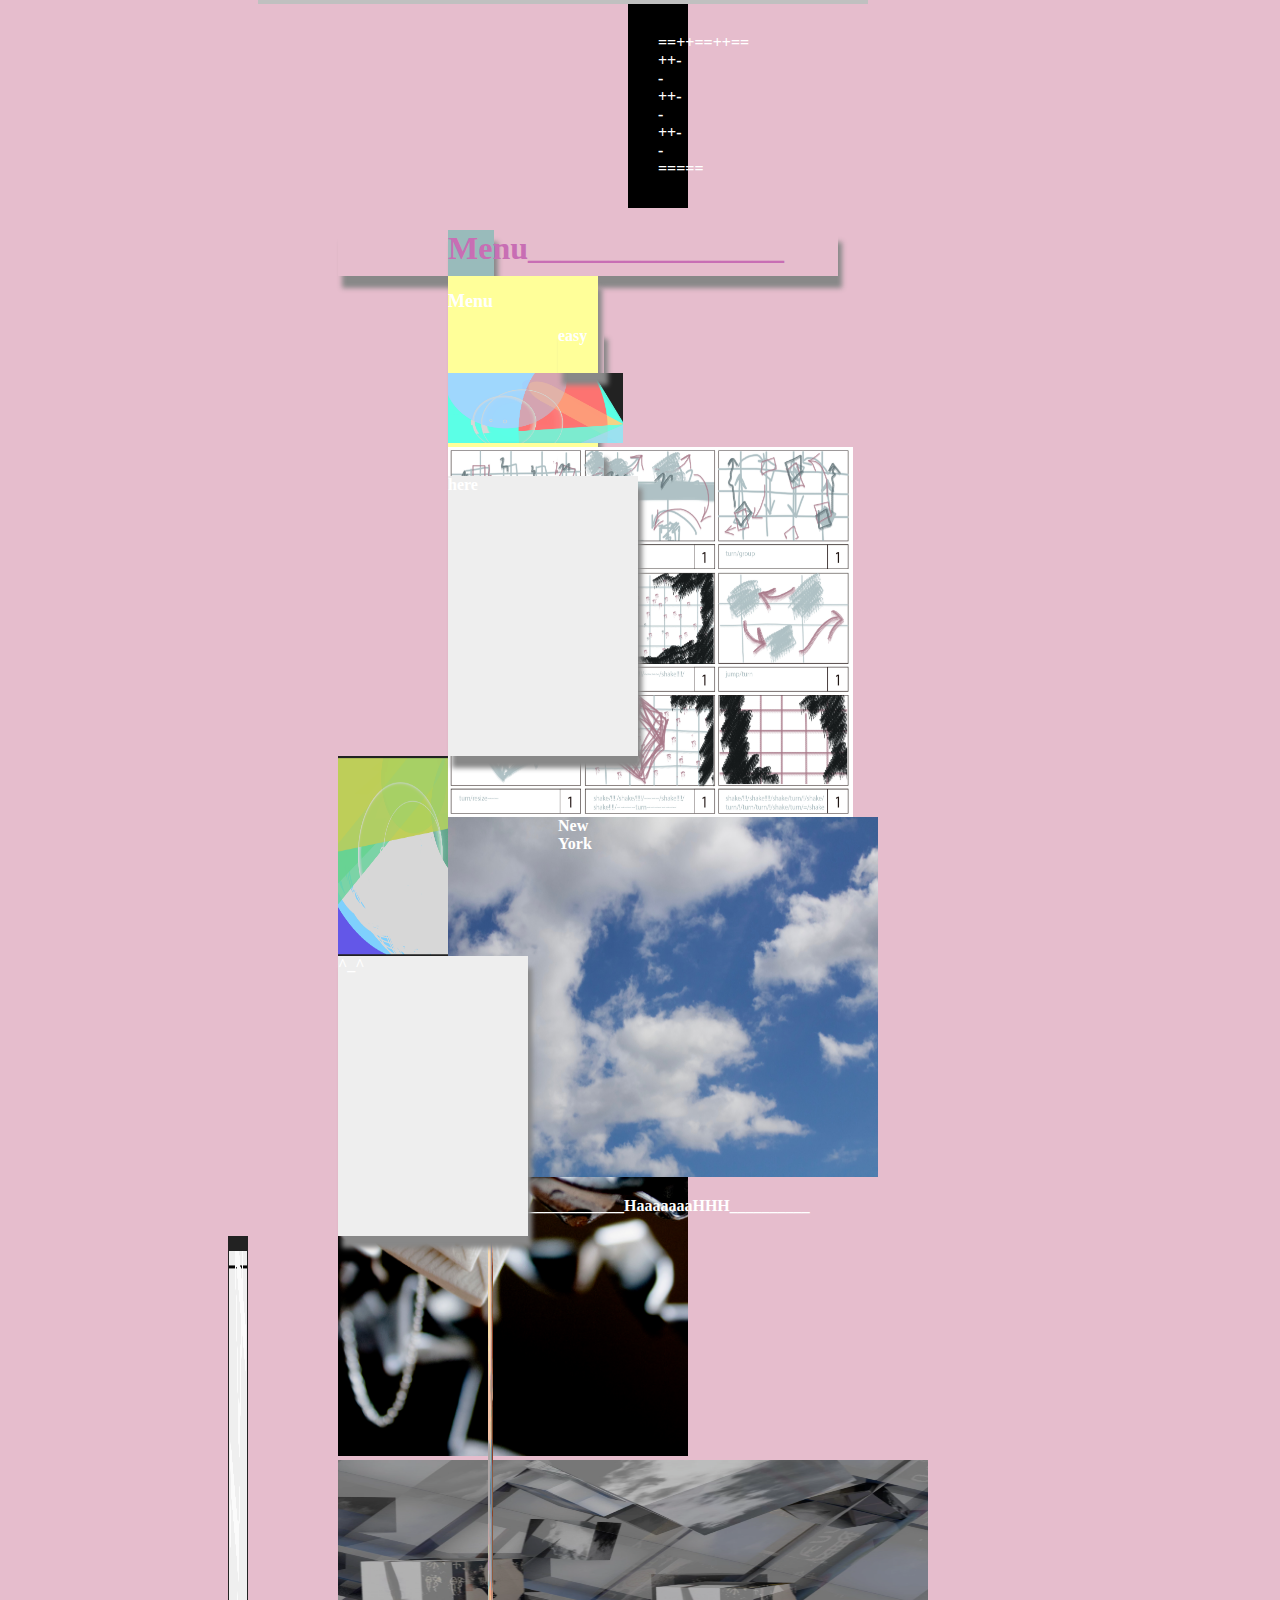
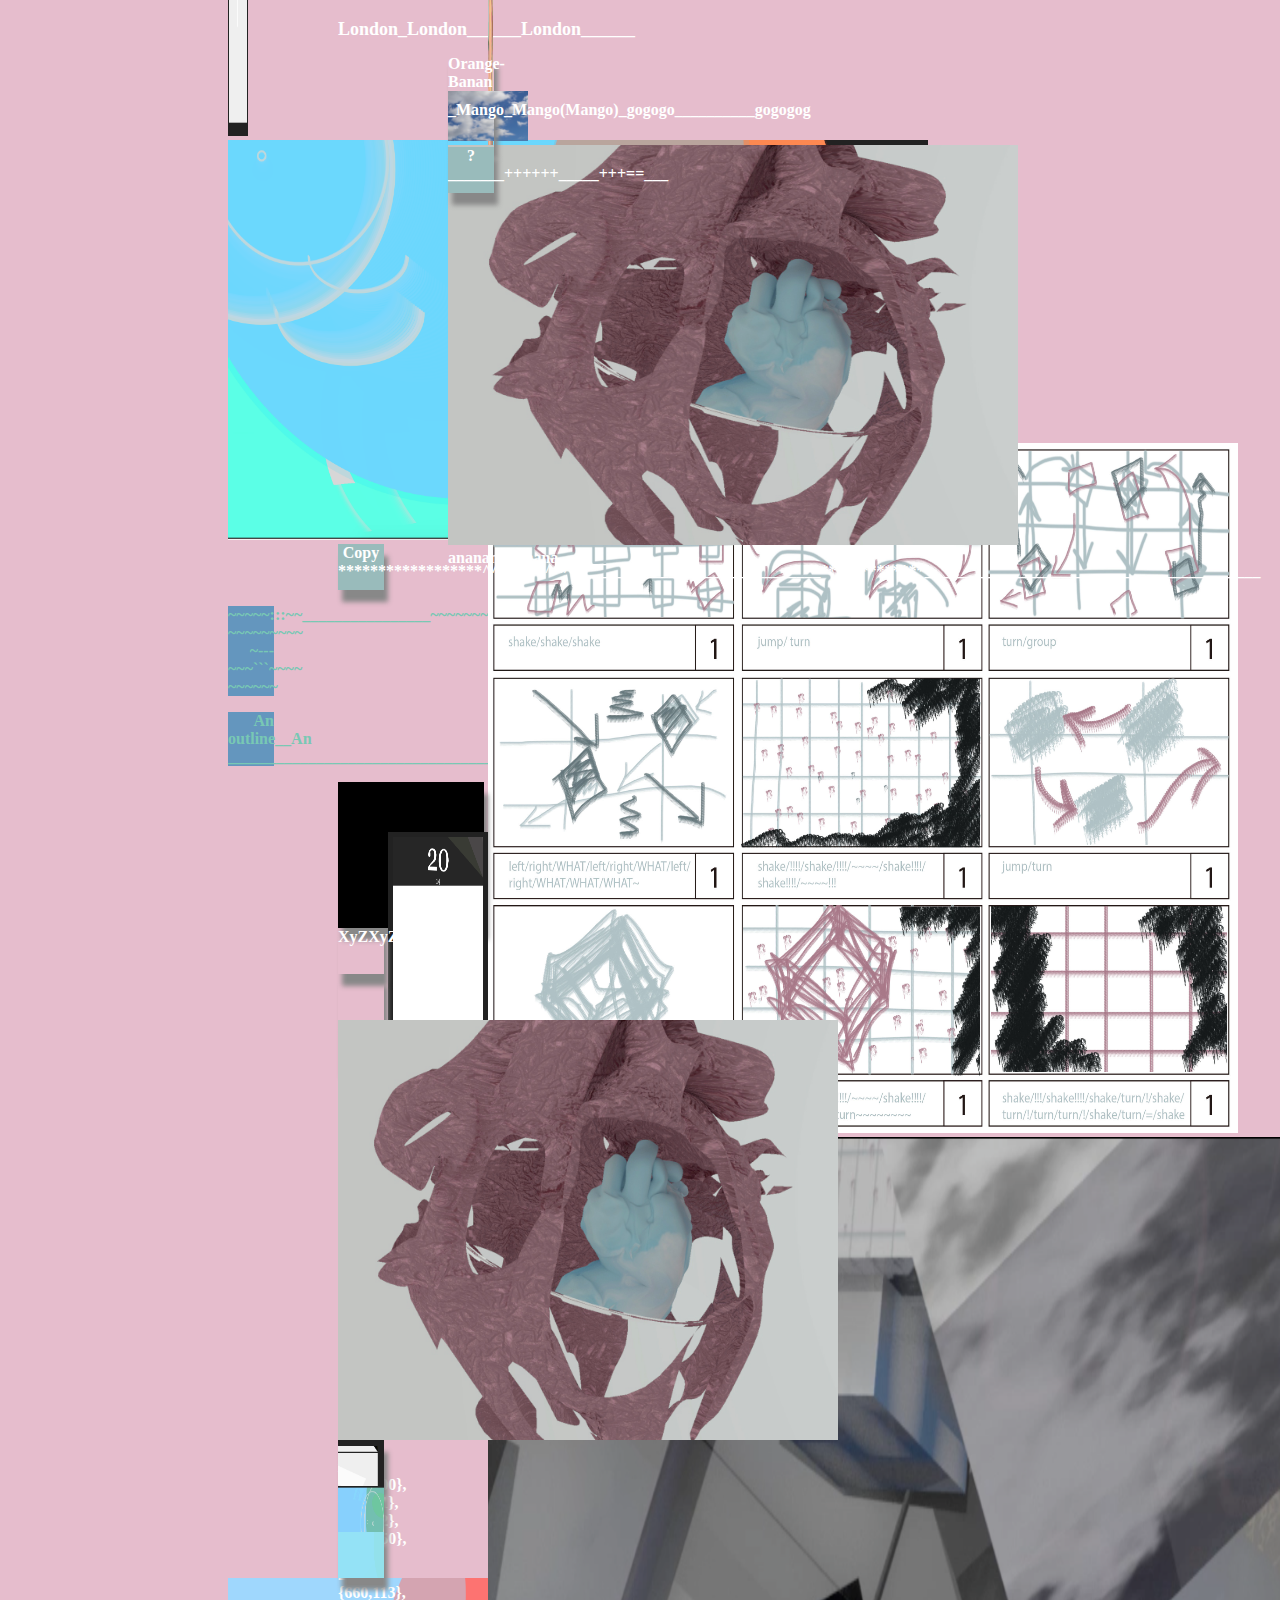
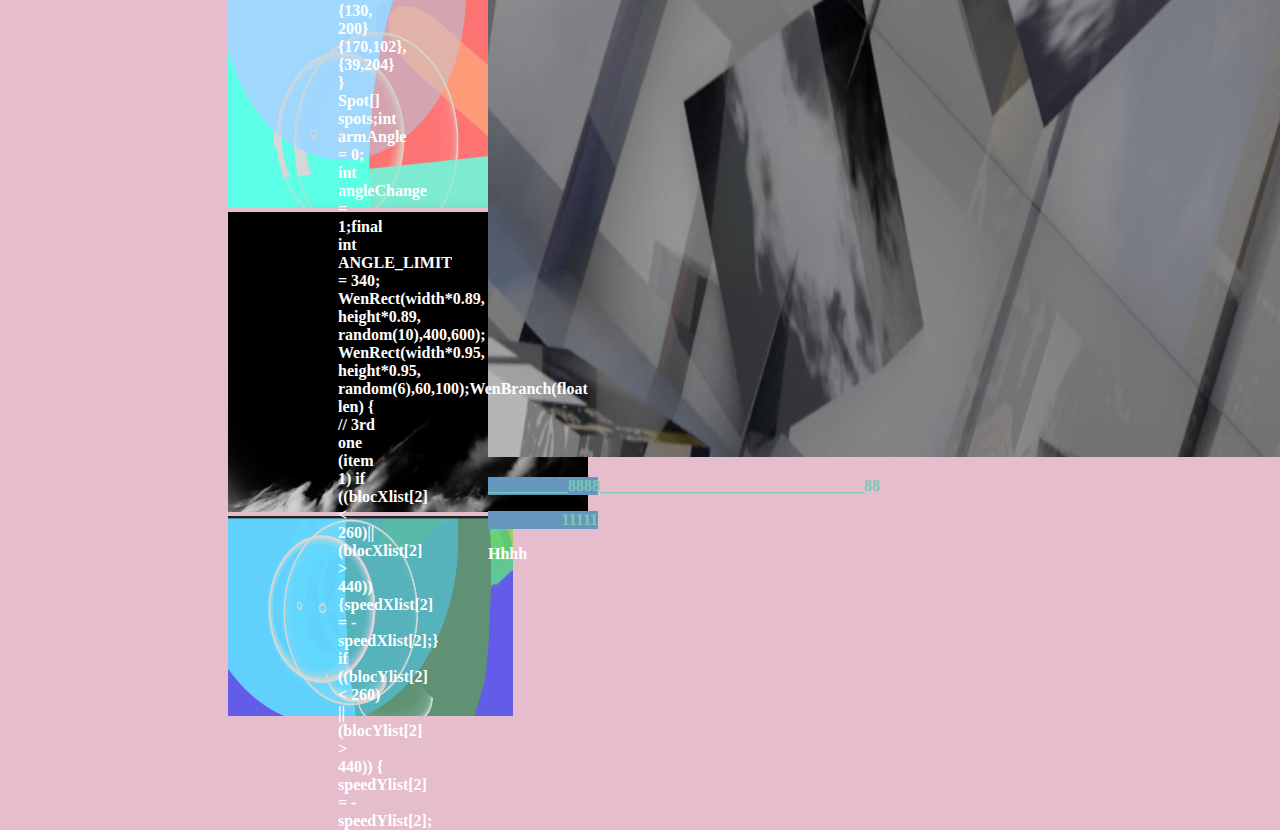
==== commit 7f305448: "myskb" ====
--- a/MySketchbook/index.html
+++ b/MySketchbook/index.html
@@ -11,18 +11,20 @@
     </head>
     <body>
     <h1>. .. . . . .. ... .... . . . /.. .. haaa a, , // ,. ..... ...... ,. . .......... ,.;). hahaaa aa aa a a.. ,. , . ...<div id="div1">?____________________llillillillill.  ..., , :) . /..... /////...... .............</div></h1>
-    <div id="div18"> Haaaaaaa Haaaaaaaa Haaaaaaaaaaaa<div> <p>+</p> <div></div>
-    <img src="img/w6.png" alt="bd" width="205" height="200">
-    <img src="img/i.png" alt="bd" width="205" height="200">
+    <div id="div18"> Haaaaaaa Haaaaa Haaaaaaaaa<div> <p>+</p> <div></div>
+    <img src="img/w6.png" alt="bd" width="159" height="100">
+    <img src="img/i.png" alt="bd" width="455" height="300">
     <div id="div17">###### ######</div>
-
-    <img src="img/w5.jpg" alt="bd" width="305" height="200">
+    Zen mo gai zen mo gai, the 'dong ya bing fu' signboard (*20),
+    <a href="https://youtu.be/OR-0wptI_u0">Jay Chou</a>
+    Make use of the shuang jie gun
     <img src="img/l.jpg" alt="bd" width="855" height="520">
-    <img src="img/l.png" alt="bd" width="305" height="200">
+    <img src="img/l.png" alt="bd" width="505" height="280">
 
     <div id="div20">202020 020202</div>
     <div style="background-color:black; color:white; padding:19px;">
-    <h3>___L-^__^ _L________<p>///////////////////////////////_______________/////////////// </p>_____________!</h3>
+        <img src="img/w5.jpg" alt="bd" width="305" height="200">
+    <h3>___L-^__^ _L________<p>///////////////////////_______________/////////////// </p>_____________!</h3>
     <p>_it_it it_it it it_Ît it_it iT_it it____________it_it it_=it</p>
     </div>
     <img src="img/f.png" alt="bd" width="400" height="200">
@@ -133,11 +135,13 @@
     </style>
     </head>
     <body>
-    <h1>. .... ....... . ......... . ....::::.. /////. ..... ...</h1>
+    <h1>. .... <img src="img/8.png" alt="bd" width="205" height="200">
+    <img src="img/w2.jpg" alt="bd" width="135" height="100">....... . ......... . ....::::.. /////. ..... ...</h1>
     <h1>. ... .....:::.::::.. .......:::::::::::"::"...... ...:..": . .</h1>
 
-    <h3>00o0o0@00-=00OO?/?/?0oo0<div id="div2">!???!</div>0o=-=-o00o===OO00@o====OOQ=-=0O<div id="div3">in-i+n=in</div>0O0 0oooo000@oo0000oooooÔÖÓO00o@ooOØÓ@ooooOoOöOö0ôOŒ0oo00ooOÕŌÕOOOO0oOOoÓOooøoOoo0oo0OOo00òoôOoO</h3>
+    <h3>00o0o0@0  <img src="img/l.jpg" alt="bd" width="350" height="200">0-=00OO?/?/?0oo0<div id="div2">!???!</div>0o=-=-o00o===OO00@o====OOQ=-=0O<div id="div3">in-i+n=in</div>0O0 0oooo000@oo0000oooooÔÖÓO00o@ooOØÓ@ooooOoOöOö0ôOŒ0oo00ooOÕŌÕOOOO0oOOoÓOooøoOoo0oo0OOo00òoôOoO</h3>
     <div id="div4">=-=-=-=-=-=-=-=-=-</div>
+    <img class="img2" src="img/l.jpg" alt="l" width="247" height="230">
     <h3>00oooŌÕØOOOOOO0@0000øOQōooõO0õ0õo0000QOoO0OO0o0oo</h3>
 
     <head>
@@ -156,17 +160,26 @@
 
     <body>
     <div id="container">
+      <img class="img9" src="img/w2.jpg" alt="bd" width="100" height="70">
+      <img class="img10" src="img/7.png" alt="bd" width="405" height="200">
     <div id="header">
     <h1>_____________________ __________Main@__-</h1>
     </div>
     <div id="menu">
+      <img src="img/5.png" alt="bd" width="280" height="300">
+      <img src="img/w6.png" alt="bd" width="505" height="300">
     <h2>!!@!!@!!@@@!!@@@@@@@@@@@@@@@@@@@@@@@</h2>
     <ul>
     <li>Hi??Hi??Hi??Hi</li>
-    <p>///////////////////////////////_______________///////////////</p>
+    <p>//////////////Most skilful with 'hard' style kung-fu (*7), can also do 'jin zhong zhao' (*8) and 'tie bu shan' (*9)
+    Being their child, I've been accustomed to it, been deeply influenced since I was little,
+    Any sorts of sword, spear or cudgel (*10) I can perform competently
+    The weapon I like most is the 'shuang jie gun' (*11),
+    Which is 'rou zhong dai gang' (*12)/////////////////_______________///////////////</p>
+    <img src="img/1.png" alt="0" width="20" height="100">
     <li>@#@#@woo_____woo_______woo!</li>
     <li>(@@)(@)(@)(stop) (stop)(@)(@)(stop)(stop)(stop)(@)(no)</li>
-    <p>///////////////////////////////_______________///////////////
+    <p>/////////////  <img src="img/bd.jpg" alt="0" width="50" height="2">/////////_______________///////////////
     </p>
     </ul>
 
@@ -175,10 +188,13 @@
 
     <div id="div5">out+out</div>
     <div id="div6">:::::::::::::::::::::::::::::::::::::::::</div>
+    <img class="img9" src="img/w2.jpg" alt="bd" width="600" height="400">
+    <img class="img11" src="img/w6.png" alt="bd" width="285" height="200">
     <div id="div7">_ ___ ___ q _ ___ __ __ _ Q ___q Q q o____ o o oo/?/?/o ___________o_ _ _ _- _ oOOOoQq QqQq</div>
     <div id="div8">()*()*()*()*()*()*</div>
     <div id="div9">[*^^*][^**^][^*^*]</div>
-    <div id="div10">______________________________________ _____________________________</div>
+
+    <div id="div10">_____________________________ _____________________________</div>
 
 
     <style>
@@ -231,8 +247,6 @@
     <footer>
     ==++==++== ++--++--++--=====
     </footer>
-
-
 
     <head>
     <style type="text/css">
@@ -259,25 +273,40 @@
     <div id="menu">
     <h2>Menu</h2>
     <div id="div11">easy</div>
+    <img class="img16" src="img/d.png" alt="bd" width="175" height="70">
+    <img class="img17" src="img/w4.jpg" alt="bd" width="405" height="370">
     <div id="div12">New York</div>
+    <img src="img/w7.jpg" alt="bd" width="430" height="360">
     <ul>
-    <li>___________________HaaaaaaaHHH_______________________________________________________________________________</li>
+    <li>_________________HaaaaaaaHHH__________  <img class="img13" src="img/2.png" alt="bd" width="5" height="590">
+      Make use of the shuang jie gun (he he ha hee) (x2)
+      A person practicing martial arts must remember,
+      A merciful person would always be invincible____________________________________________</li>
     <li>hhh_____________********************</li>
+    <img src="img/w4.jpg" alt="0" width="750" height="690">
+     <img class="img10" src="img/7.png" alt="bd" width="980" height="920">
     <p>__________8888_________________________________88</p>
     <p>11111</p>
     <li>Hhhh</li>
     </ul>
     </div>
     <div id="content">here</div>
+    <img class="img17" src="img/g.png" alt="bd" width="230" height="200">
+    <img class="img19" src="img/3DPrint.jpg" alt="bd" width="350" height="500">
+    <img class="img20" src="img/e.png" alt="bd" width="590" height="140">
     <h2>London_London______London______</h2>
-    <div id="div13">Orange-Bananananannannana____________</div>
+    <div id="div13">Orange-Banan  <img class="img5" src="img/w7.jpg" alt="bd" width="80" height="50">
+      <img class="img6" src="img/bd.jpg" alt="bd" width="570" height="400">ananannannana____________</div>
     <div id="div14">_Mango_Mango(Mango)_gogogo__________gogogog</div>
     <div id="footer">?_______++++++_____+++==___</div>
     </div>
     <div id="content">^_^</div>
+    <img src="img/3.png" alt="0" width="20" height="500">
+    <img src="img/i.png" alt="bd" width="700" height="400">
     <div id="footer">Copy ******************^^^__^^^^^_______________________________*************__________________________________________</div>
     <p class="dotted">~~~~~:::~~________________~~~~~~~~~~~~~~~ ~~~~~~~~~ ~---~~~```~~~~ ~~~~~~</p><p class="dashed">An outline__An ________________________________________________________________________________Outline_An_An </p>
     <div style="background-color:black; color:white; padding:50px;">
+    <img src="img/4.png" alt="bd" width="100" height="200">
     </div>
     <div id="div15">XyZXyZ</div>
     <div></div>
@@ -329,55 +358,23 @@
 </div>
 
   <div class="clearfix">
-
   <img class="img3" src="img/3.png" alt="0" width="200" height="200">
   <img class="img4" src="img/4.png" alt="bd" width="130" height="200">
-  <img class="img9" src="img/w2.jpg" alt="bd" width="20" height="20">
-  <img class="img2" src="img/l.jpg" alt="l" width="1470" height="230">
-  <img class="img10" src="img/7.png" alt="bd" width="205" height="20">
-  <img class="img5" src="img/w7.jpg" alt="bd" width="50" height="50">
-  <img class="img6" src="img/bd.jpg" alt="bd" width="1500" height="30">
 The smell of smoke has filled the air in the stone-grill shop,
 Next door is a Chinese wu shu (*1) house
 The shop's mama-san (*2) has third grade in cha-dao (*3)
 The shop-owner who teaches 'quan-jiao wu shu' (*4), practises the 'tie sha zhang' (*5) and 'yang jia qiang' (*6)
-Most skilful with 'hard' style kung-fu (*7), can also do 'jin zhong zhao' (*8) and 'tie bu shan' (*9)
-Being their child, I've been accustomed to it, been deeply influenced since I was little,
-Any sorts of sword, spear or cudgel (*10) I can perform competently
-The weapon I like most is the 'shuang jie gun' (*11),
-Which is 'rou zhong dai gang' (*12)
 One word that gives me provocation, that person would be in danger, it's been recurred
 A cigarette that I never smoked, been placed aside for so many years, it's been with me all along.
 Zen mo gai zen mo gai, i open up my 'ren' and 'du' channels (*19)
-Zen mo gai zen mo gai, the 'dong ya bing fu' signboard (*20),
-I have kicked it away.
-<a href="https://youtu.be/OR-0wptI_u0">Jay Chou</a>
-Make use of the shuang jie gun
-Using hand-knife for defence
 The beautiful spinning kick.
   </div>
 
-<img src="img/1.png" alt="0" width="20" height="100">
-<img src="img/bd.jpg" alt="0" width="50" height="2">
-<img src="img/w4.jpg" alt="0" width="250" height="200">
-<img src="img/3.png" alt="0" width="20" height="500">
-<img src="img/4.png" alt="bd" width="100" height="200">
-<img src="img/w7.jpg" alt="bd" width="400" height="20">
-<img src="img/5.png" alt="bd" width="180" height="400">
-<img src="img/w6.png" alt="bd" width="205" height="200">
-<img src="img/i.png" alt="bd" width="700" height="400">
-
 <div class="clearfix">
-  <img class="img7" src="img/b.png" alt="bd" width="20" height="100">
-  <img class="img8" src="img/6.png" alt="bd" width="130" height="20">
-  <img class="img9" src="img/w2.jpg" alt="bd" width="600" height="400">
-  <img class="img10" src="img/7.png" alt="bd" width="280" height="220">
-  <img class="img11" src="img/w6.png" alt="bd" width="85" height="180">
-  <img class="img12" src="img/9.png" alt="bd" width="21" height="20">
-  <img class="img13" src="img/2.png" alt="bd" width="5" height="590">
-  Make use of the shuang jie gun (he he ha hee) (x2)
-  A person practicing martial arts must remember,
-  A merciful person would always be invincible
+  <img class="img7" src="img/b.png" alt="bd" width="70" height="100">
+  <img class="img8" src="img/6.png" alt="bd" width="130" height="40">
+  <img class="img12" src="img/9.png" alt="bd" width="28" height="20">
+
   Who is practicing Tai Chi, causing the wind blowing and waves rising
   Make use of the shuang jie gun (he he ha hee) (x2)
   If I had 'qing gong' (*21), to fly over rooftops and running on walls
@@ -387,27 +384,14 @@
 <div class="clearfix">
   <img class="img14" src="img/f.png" alt="bd" width="205" height="200">
   <img class="img15" src="img/5.png" alt="bd" width="205" height="200">
-  <img class="img16" src="img/d.png" alt="bd" width="75" height="70">
-  <img class="img17" src="img/w4.jpg" alt="bd" width="405" height="370">
-  <img class="img17" src="img/g.png" alt="bd" width="1300" height="20">
-  <img class="img19" src="img/3DPrint.jpg" alt="bd" width="350" height="500">
-  <img class="img20" src="img/e.png" alt="bd" width="590" height="140">
-  <img class="img21" src="img/w1.jpg" alt="bd" width="1025" height="40">
-  <img class="img22" src="img/6.png" alt="bd" width="1300" height="30">
+  <img class="img21" src="img/w1.jpg" alt="bd" width="175" height="140">
+  <img class="img22" src="img/6.png" alt="bd" width="130" height="230">
 Hair flowing, snow falling.It takes beauty and sorrow to make a parting.Whose heart is touched when incenses are burnt?
 </div>
 
-
-<img src="img/d.png" alt="bd" width="205" height="200">
-<img src="img/w3.jpg" alt="bd" width="260" height="200">
-<img src="img/h.png" alt="bd" width="205" height="200">
-<img src="img/8.png" alt="bd" width="205" height="200">
-<img src="img/l.jpg" alt="bd" width="350" height="200">
-<img src="img/w2.jpg" alt="bd" width="205" height="200">
-
-
-
-  <h2></h2>
+<img src="img/d.png" alt="bd" width="350" height="230">
+<img src="img/w3.jpg" alt="bd" width="360" height="300">
+<img src="img/h.png" alt="bd" width="285" height="200">
 
 
 </body>
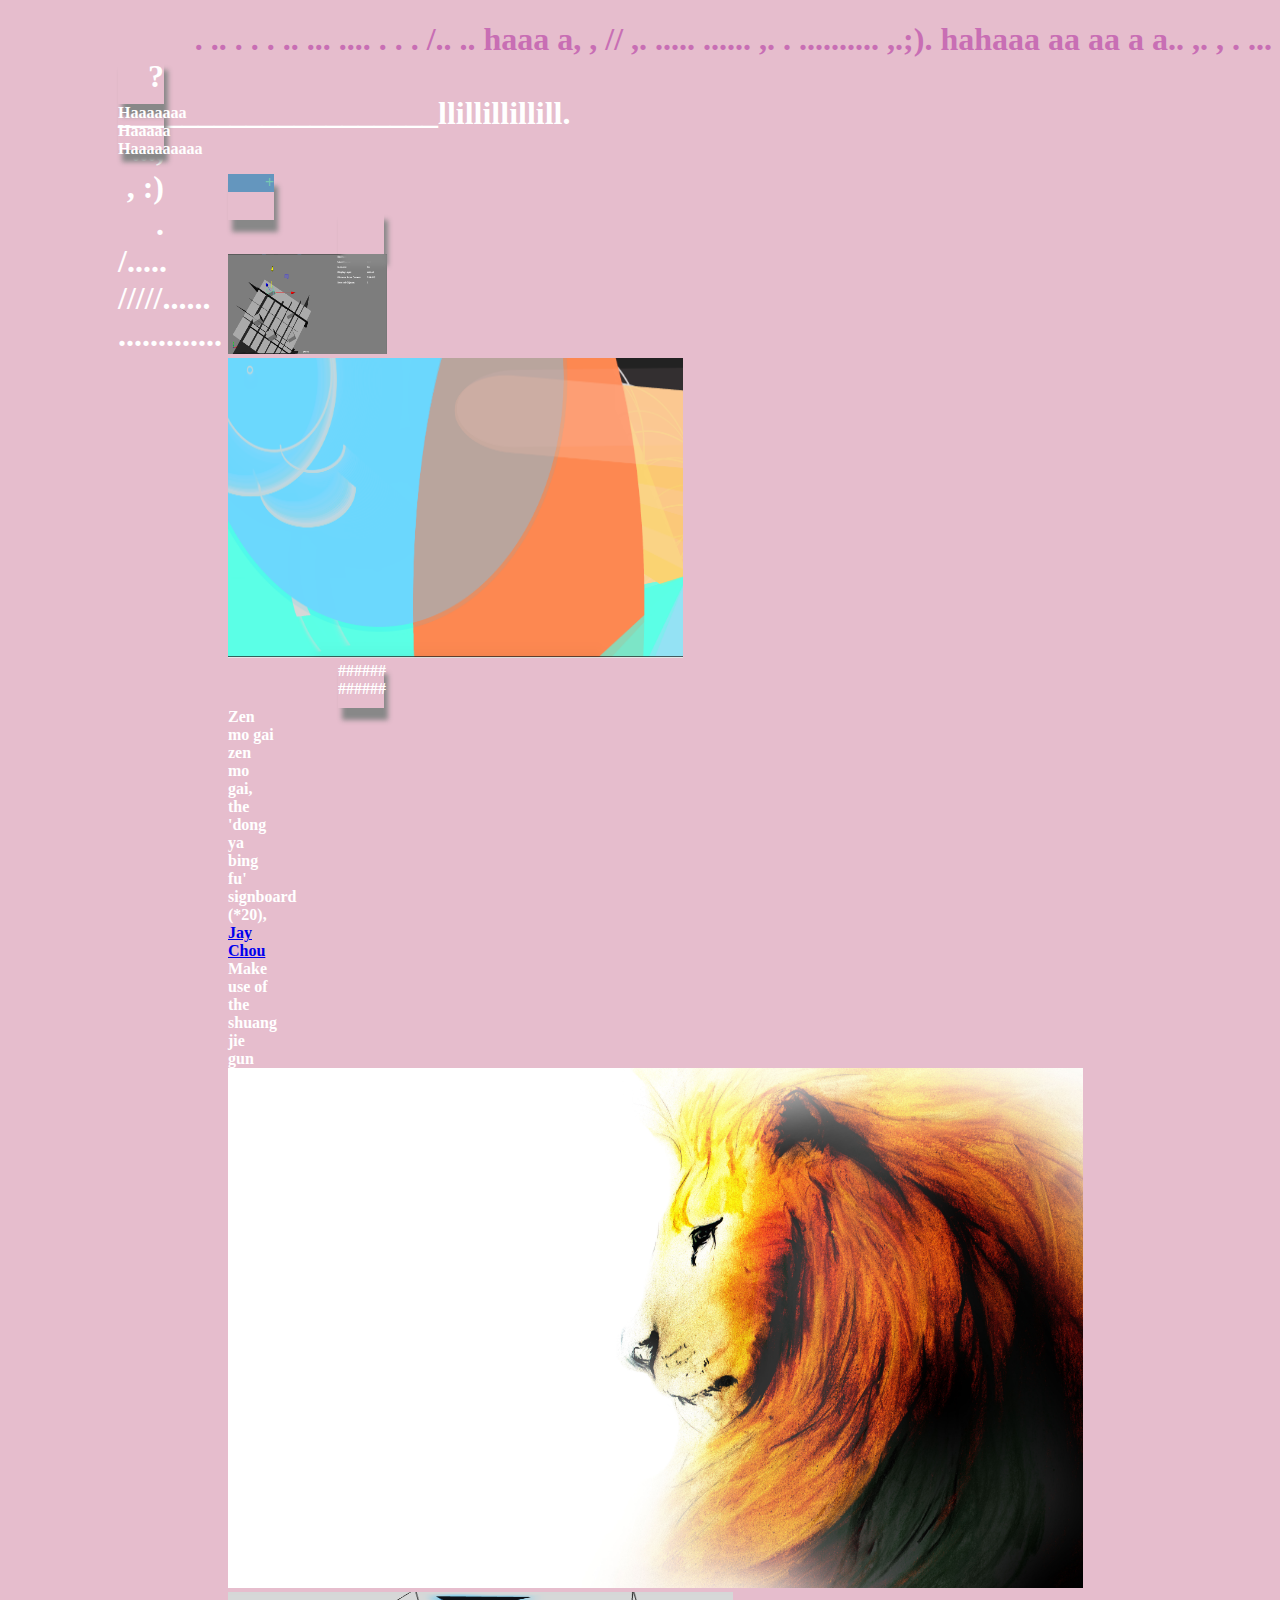
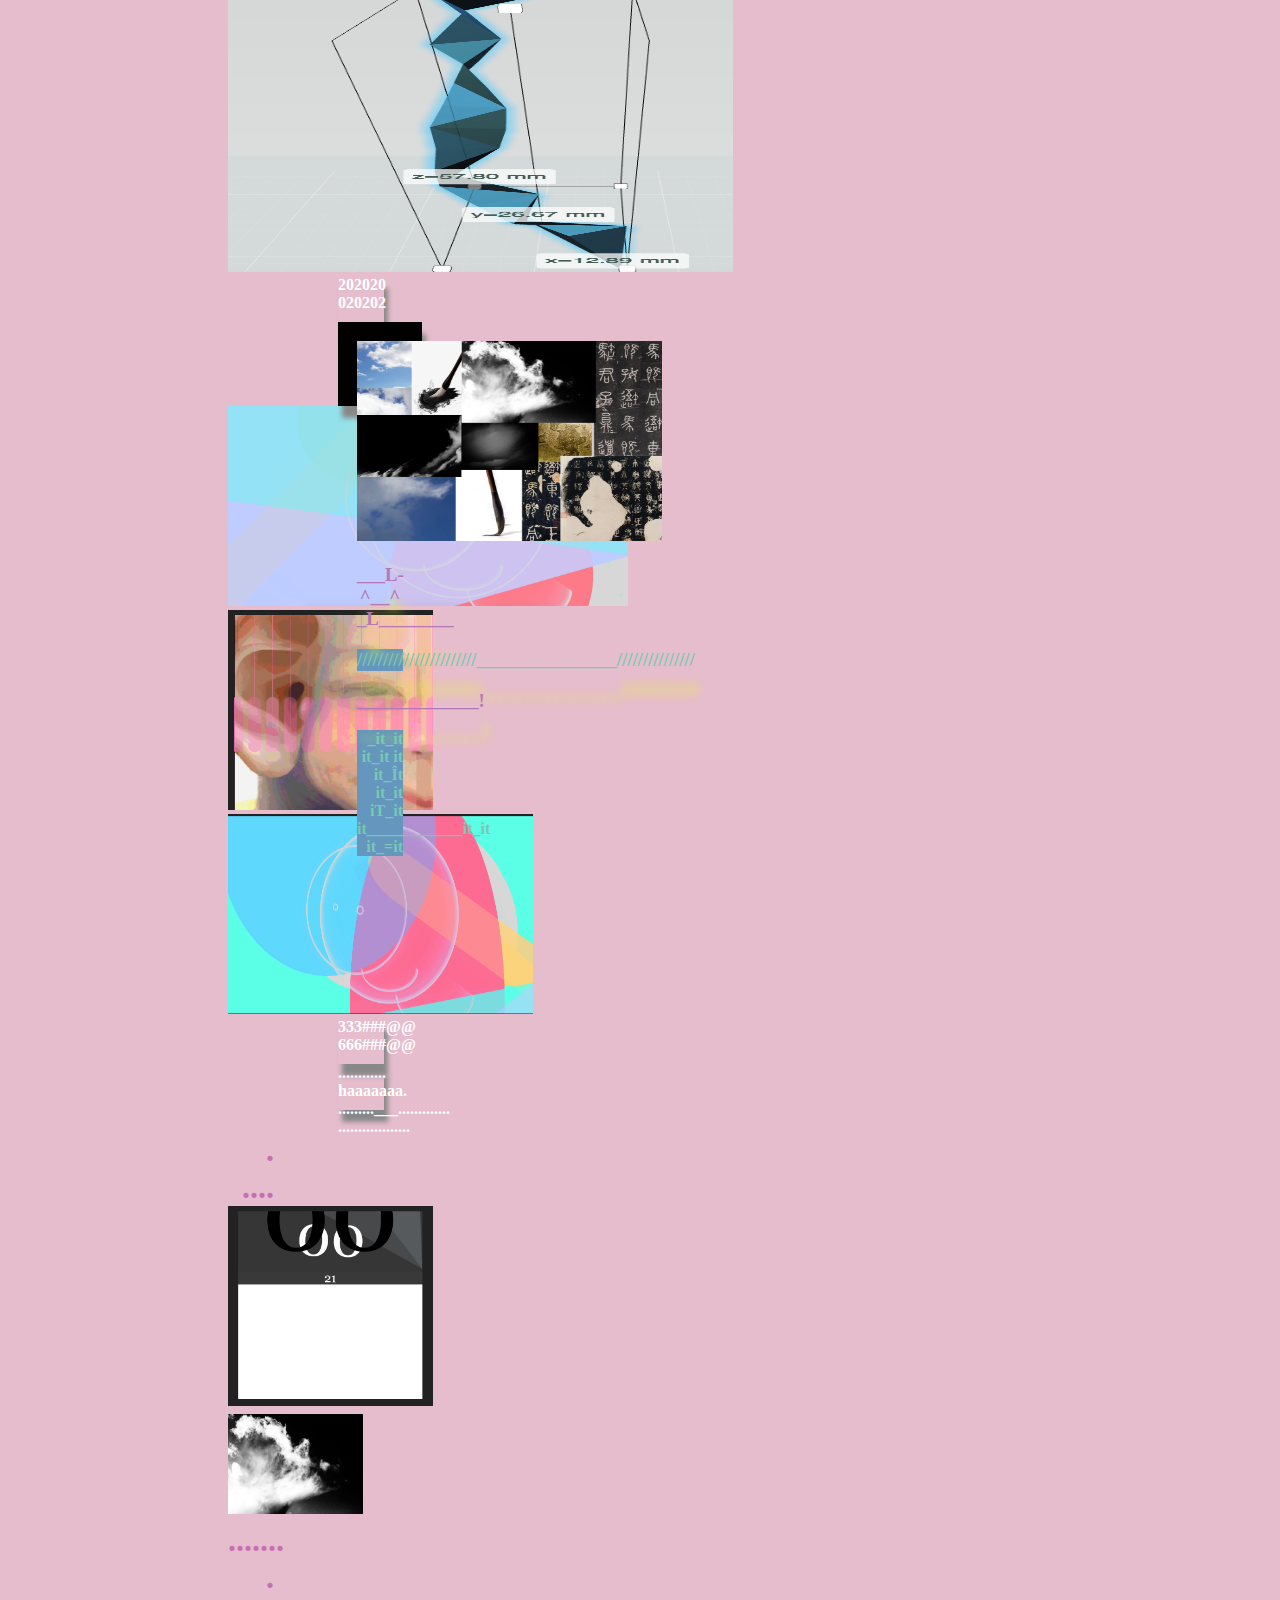
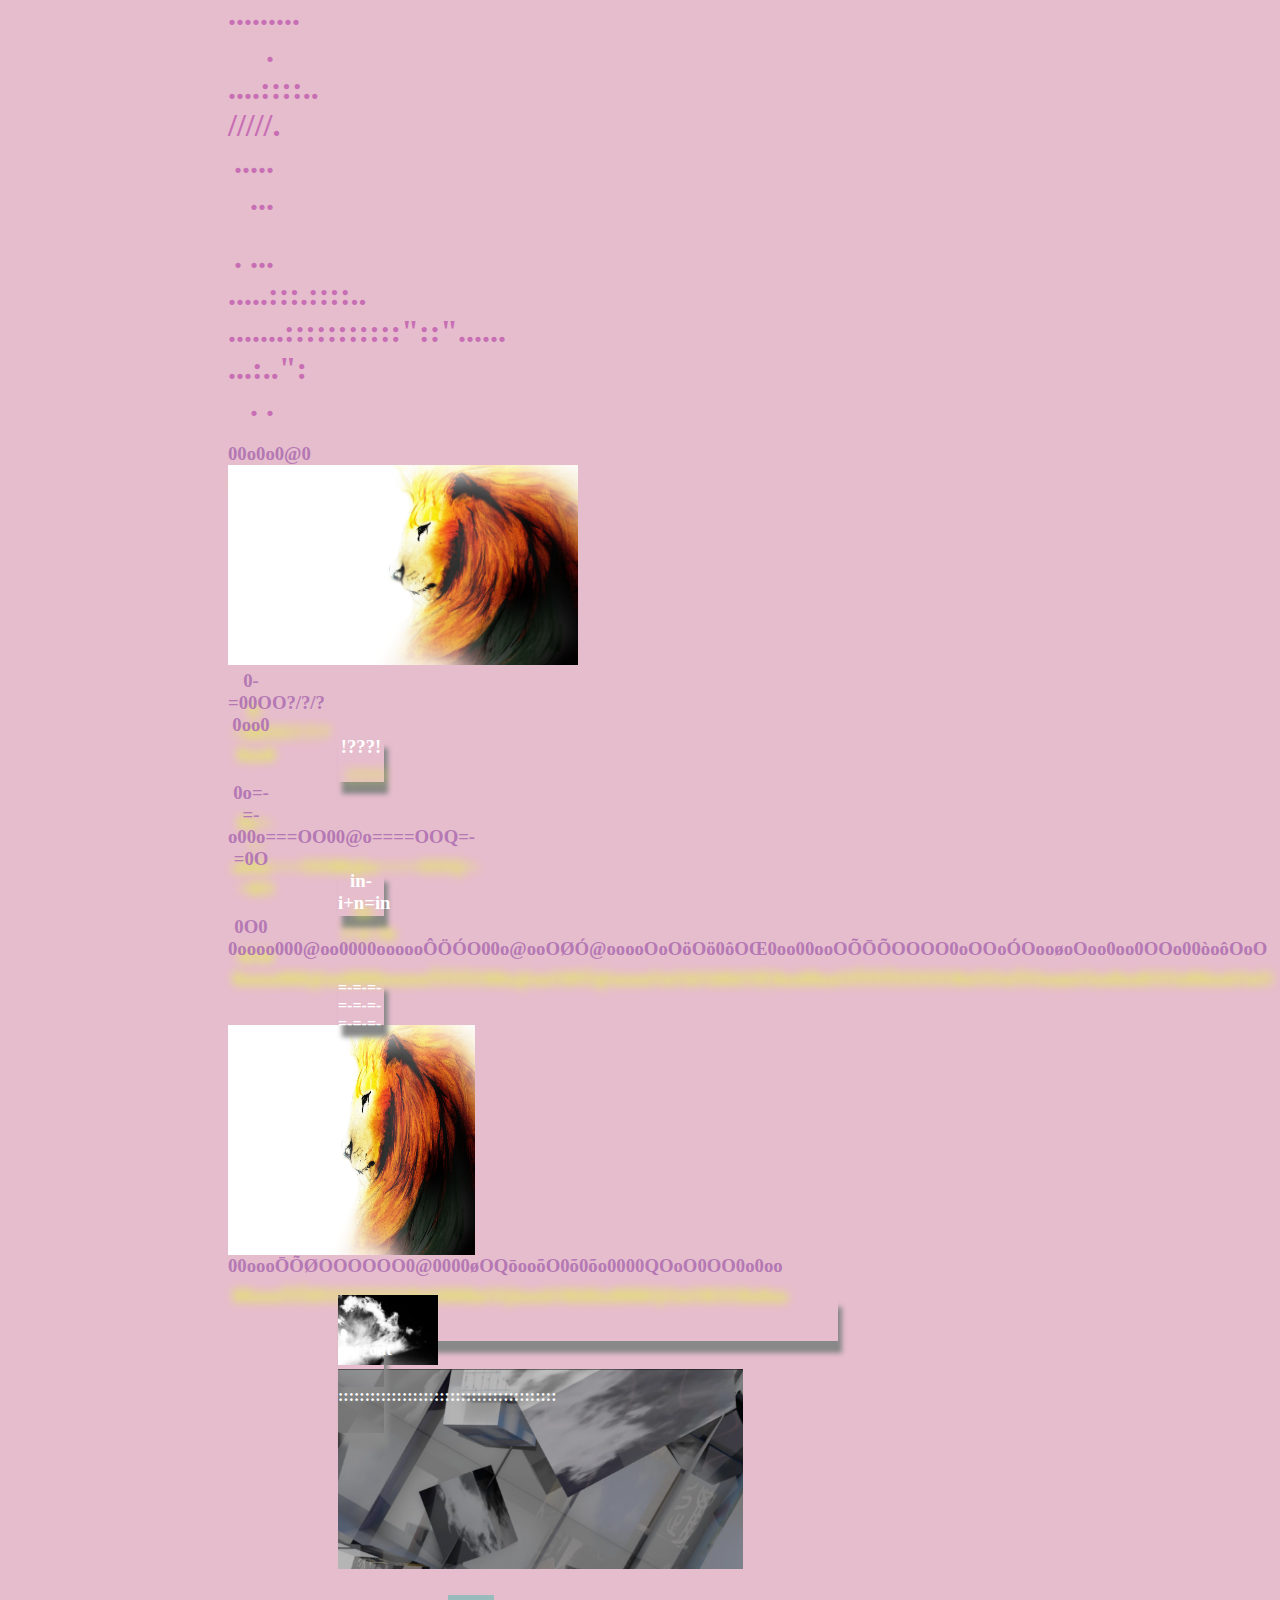
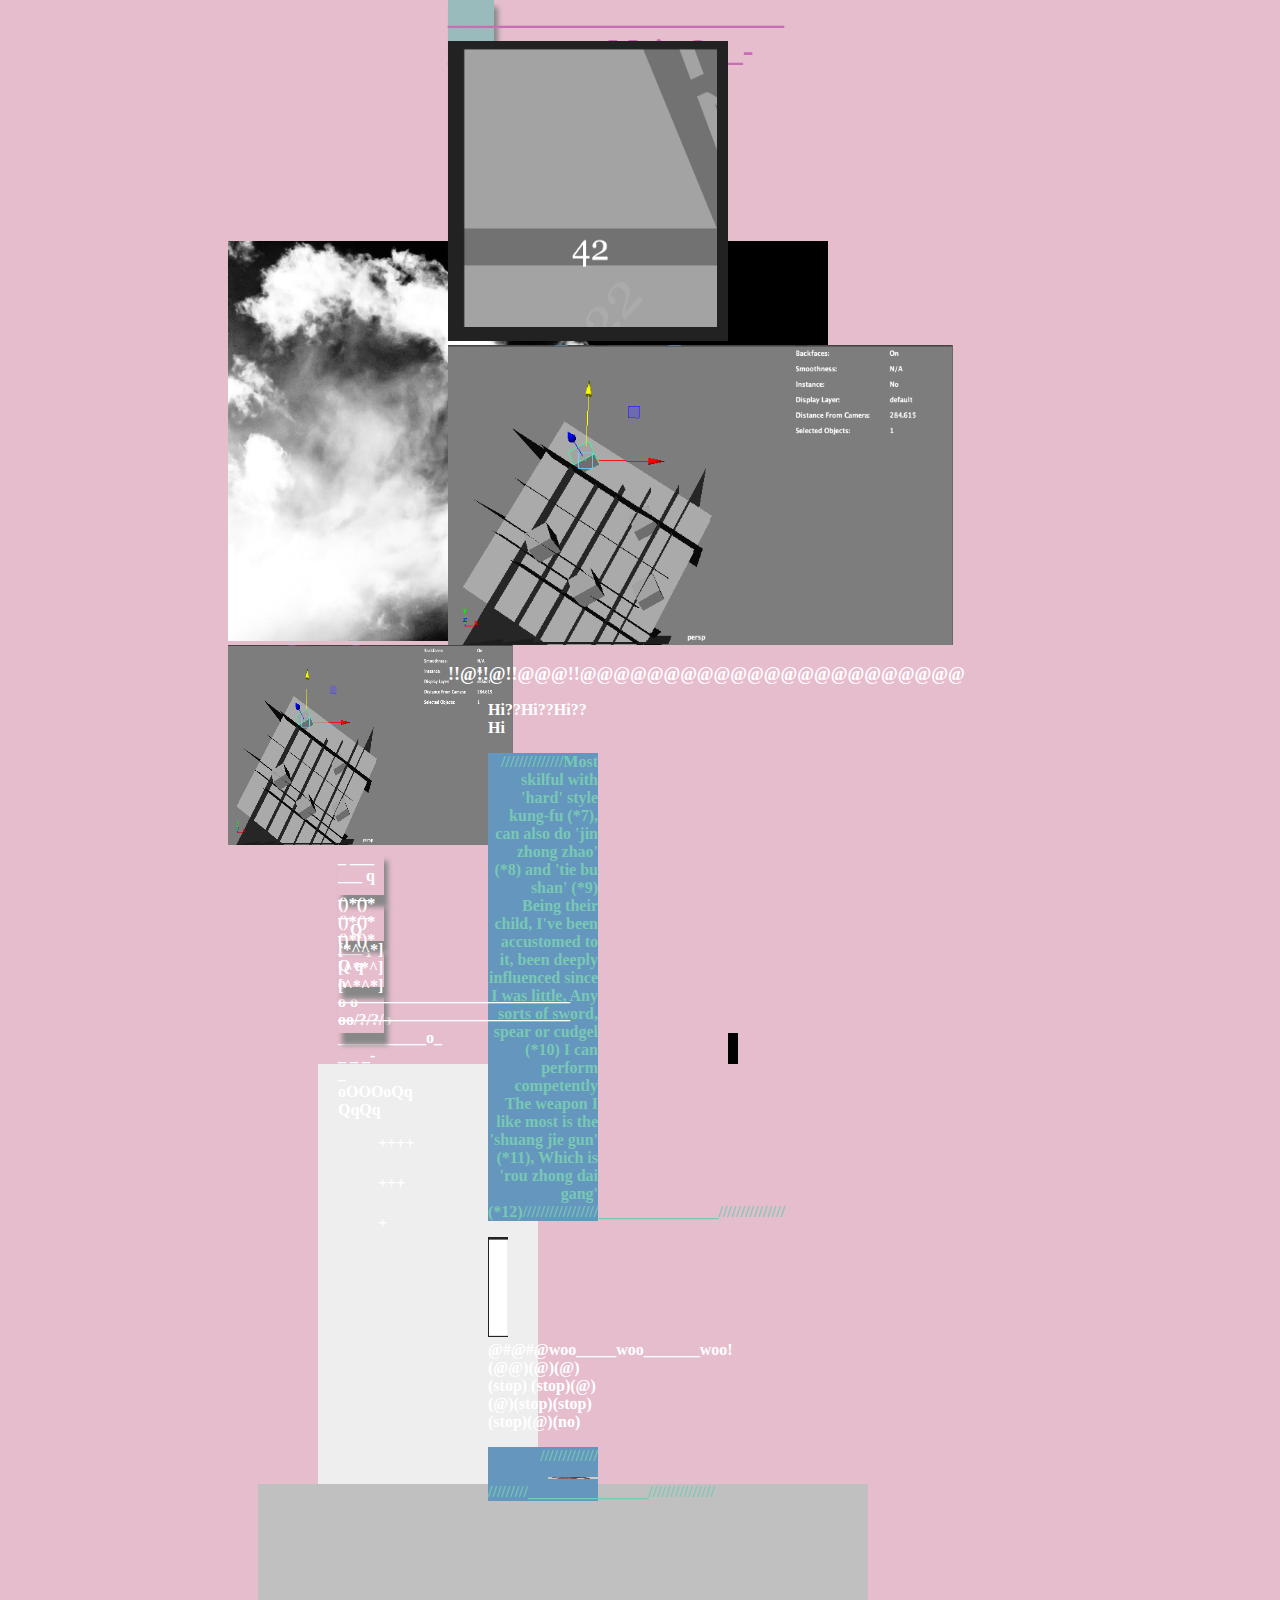
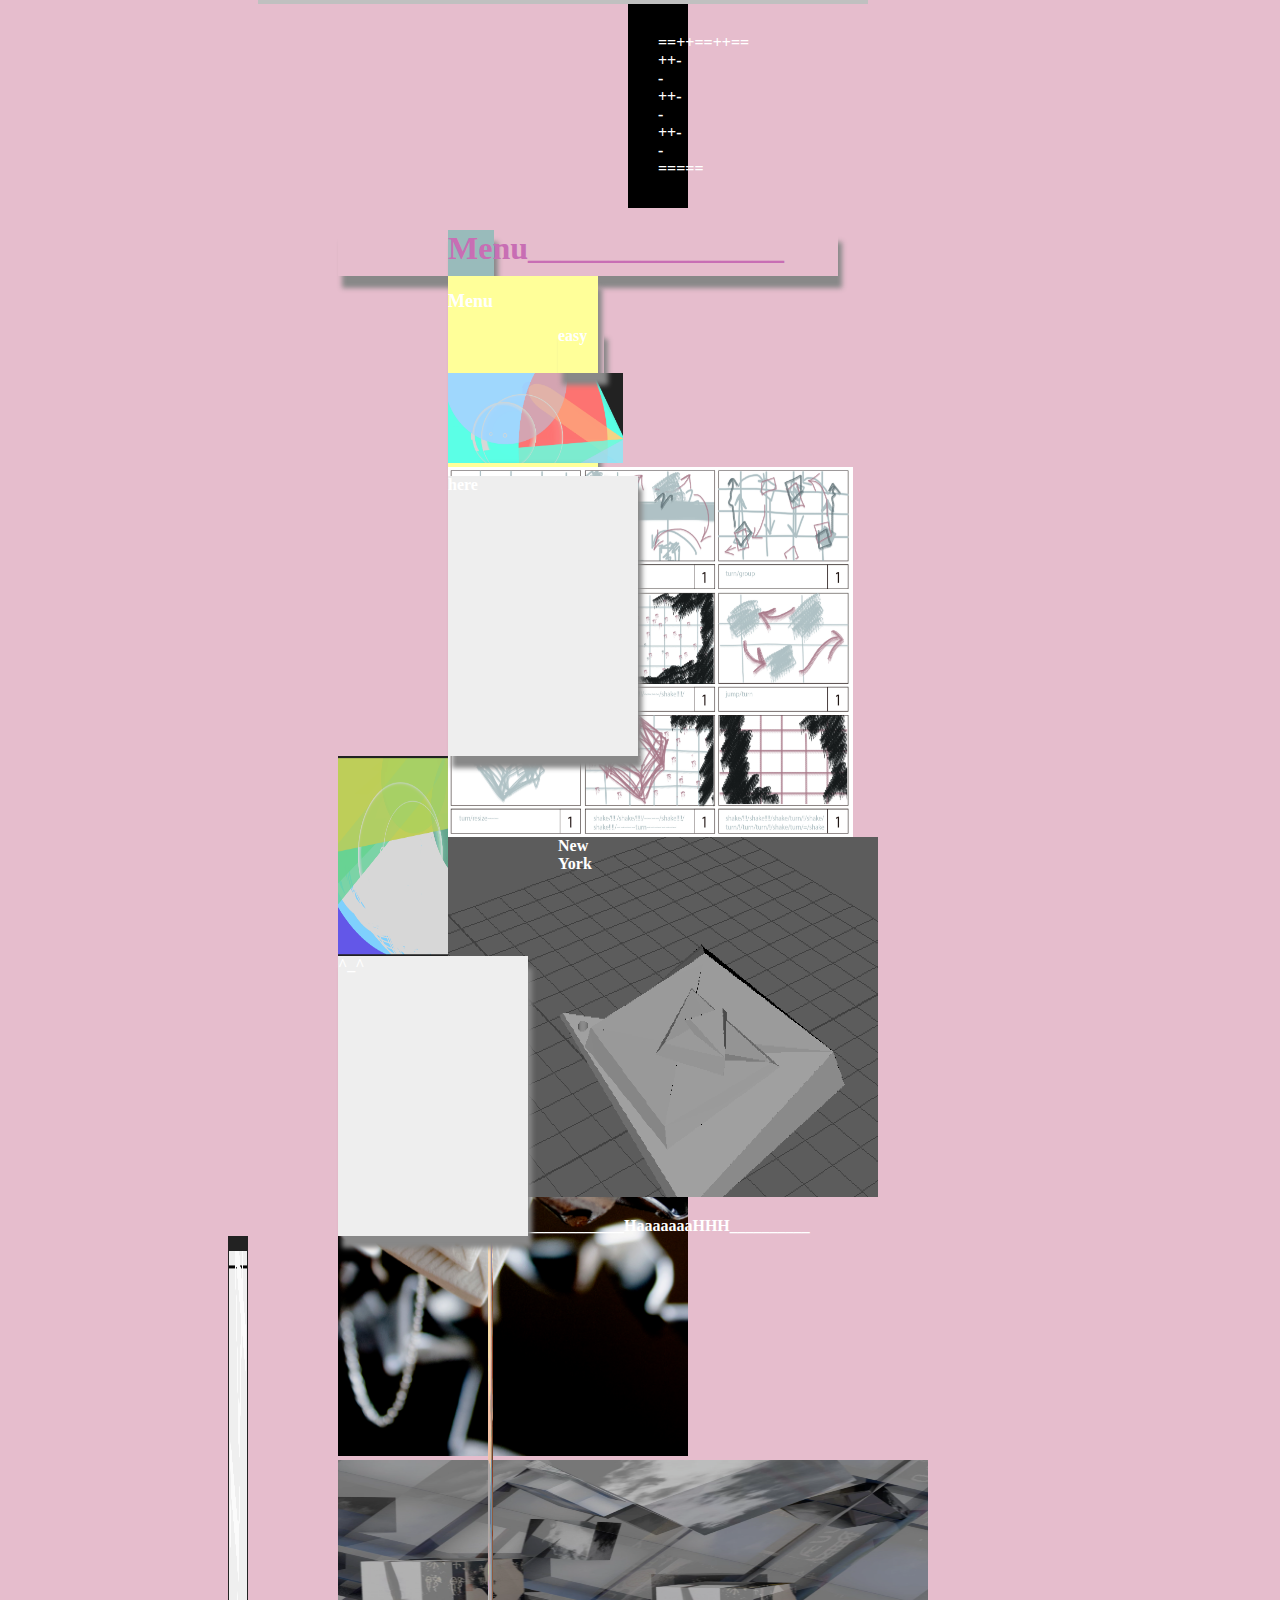
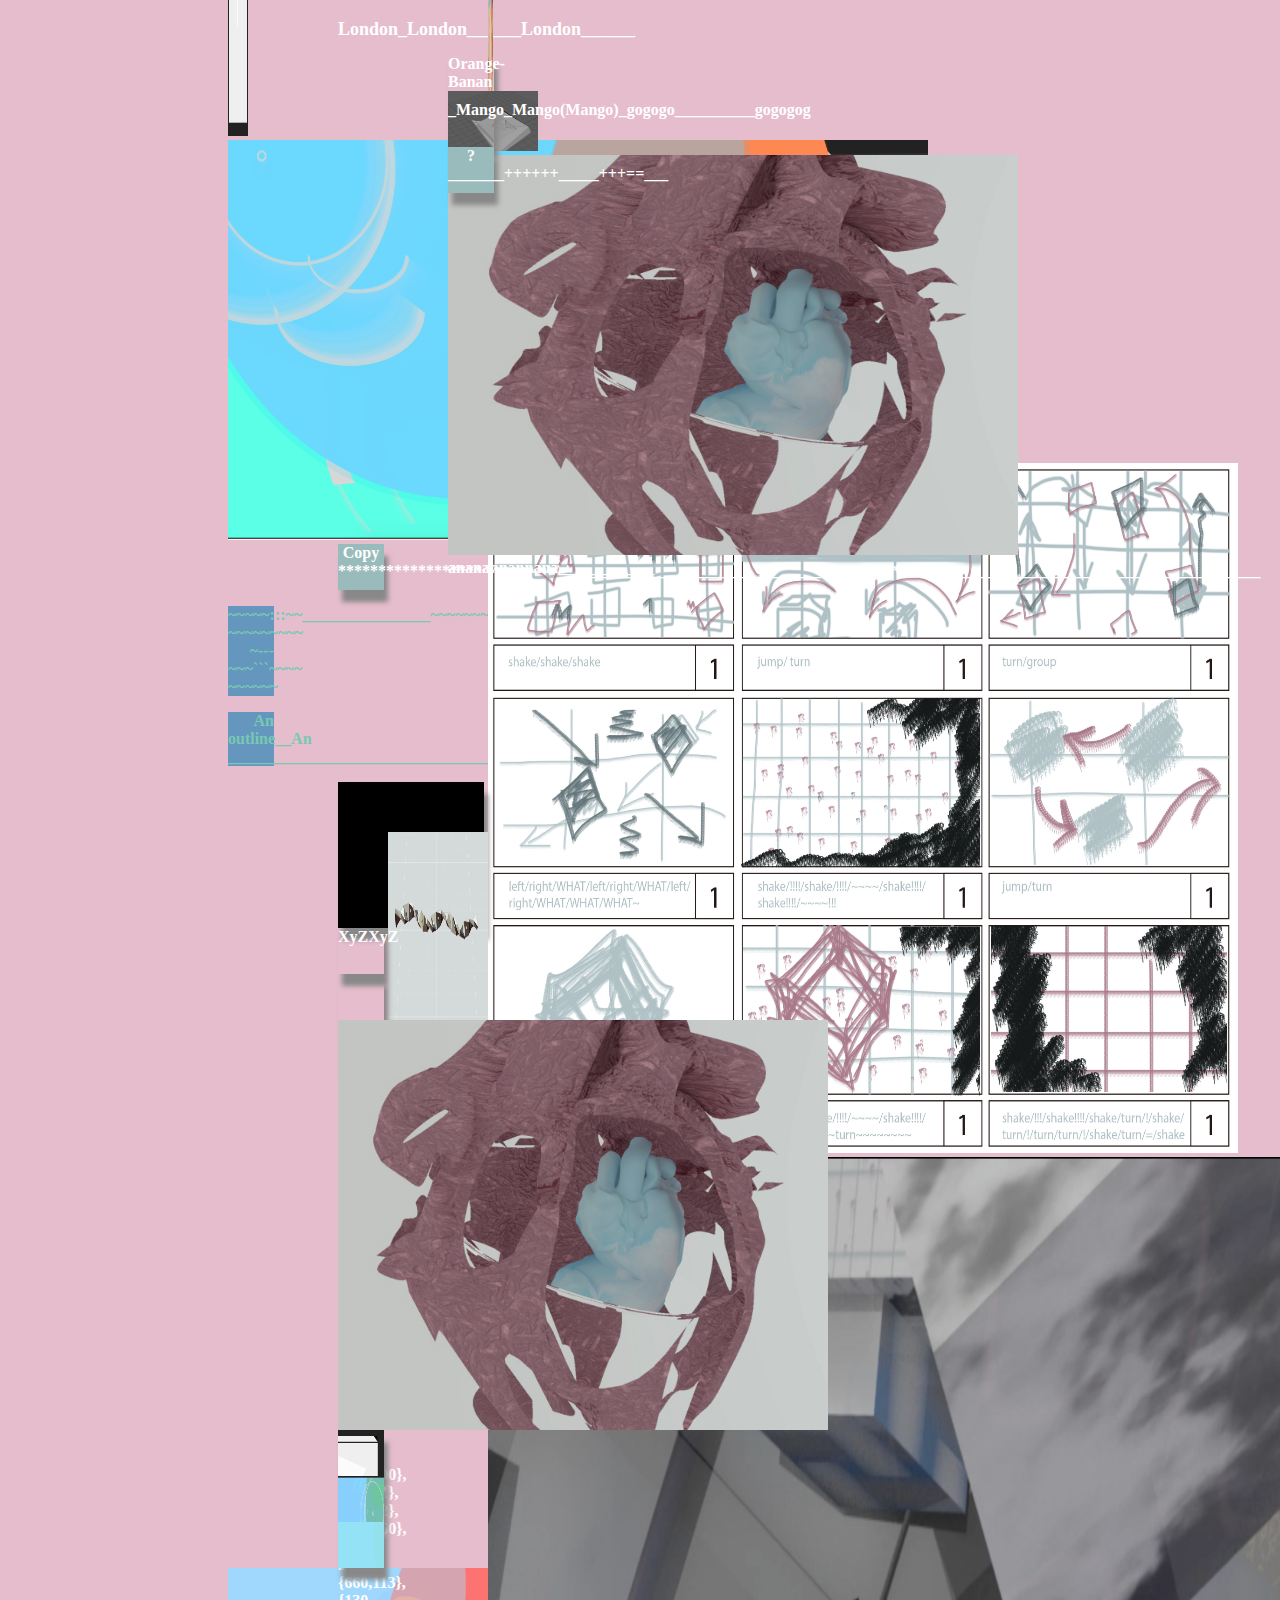
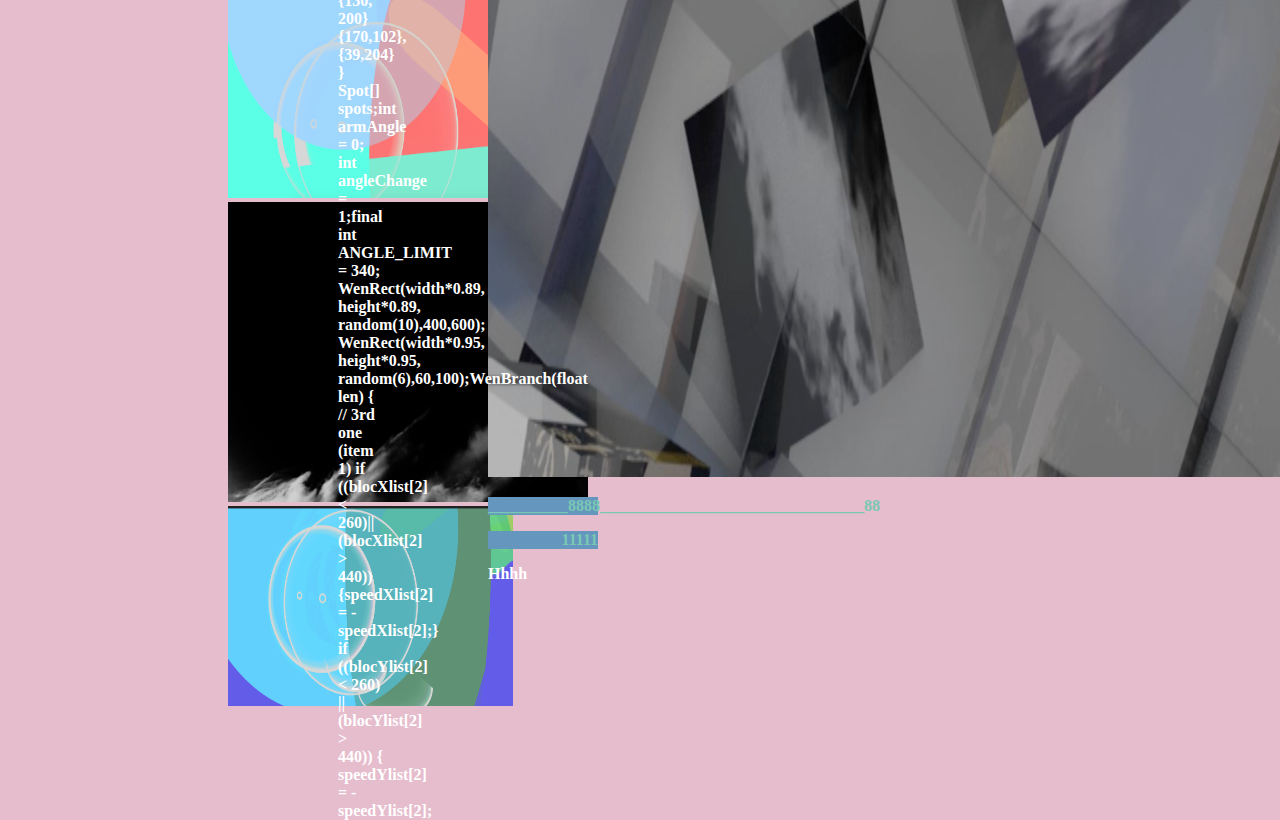
==== commit abfeb3ab: "myskb" ====
--- a/MySketchbook/index.html
+++ b/MySketchbook/index.html
@@ -273,7 +273,7 @@
     <div id="menu">
     <h2>Menu</h2>
     <div id="div11">easy</div>
-    <img class="img16" src="img/d.png" alt="bd" width="175" height="70">
+    <img class="img16" src="img/d.png" alt="bd" width="175" height="90">
     <img class="img17" src="img/w4.jpg" alt="bd" width="405" height="370">
     <div id="div12">New York</div>
     <img src="img/w7.jpg" alt="bd" width="430" height="360">
@@ -295,7 +295,7 @@
     <img class="img19" src="img/3DPrint.jpg" alt="bd" width="350" height="500">
     <img class="img20" src="img/e.png" alt="bd" width="590" height="140">
     <h2>London_London______London______</h2>
-    <div id="div13">Orange-Banan  <img class="img5" src="img/w7.jpg" alt="bd" width="80" height="50">
+    <div id="div13">Orange-Banan  <img class="img5" src="img/w7.jpg" alt="bd" width="90" height="60">
       <img class="img6" src="img/bd.jpg" alt="bd" width="570" height="400">ananannannana____________</div>
     <div id="div14">_Mango_Mango(Mango)_gogogo__________gogogog</div>
     <div id="footer">?_______++++++_____+++==___</div>
@@ -348,7 +348,7 @@
   </head>
   <body>
     <div>
-  <img class="img1" src="img/bd.jpg" alt="bd" width="500" height="420">
+  <img class="img1" src="img/bd.jpg" alt="bd" width="490" height="410">
   int[][] x = { {370,100}, {123,51}, {69,102},  {500,150}, {600, 200}, {660,113},{130, 200}  {170,102}, {39,204} }  Spot[] spots;int armAngle = 0;  int angleChange = 1;final int ANGLE_LIMIT = 340;
   WenRect(width*0.89, height*0.89, random(10),400,600); WenRect(width*0.95, height*0.95, random(6),60,100);WenBranch(float len) {
 // 3rd one (item 1)
@@ -383,7 +383,7 @@
 
 <div class="clearfix">
   <img class="img14" src="img/f.png" alt="bd" width="205" height="200">
-  <img class="img15" src="img/5.png" alt="bd" width="205" height="200">
+  <img class="img15" src="img/5.png" alt="bd" width="250" height="200">
   <img class="img21" src="img/w1.jpg" alt="bd" width="175" height="140">
   <img class="img22" src="img/6.png" alt="bd" width="130" height="230">
 Hair flowing, snow falling.It takes beauty and sorrow to make a parting.Whose heart is touched when incenses are burnt?
